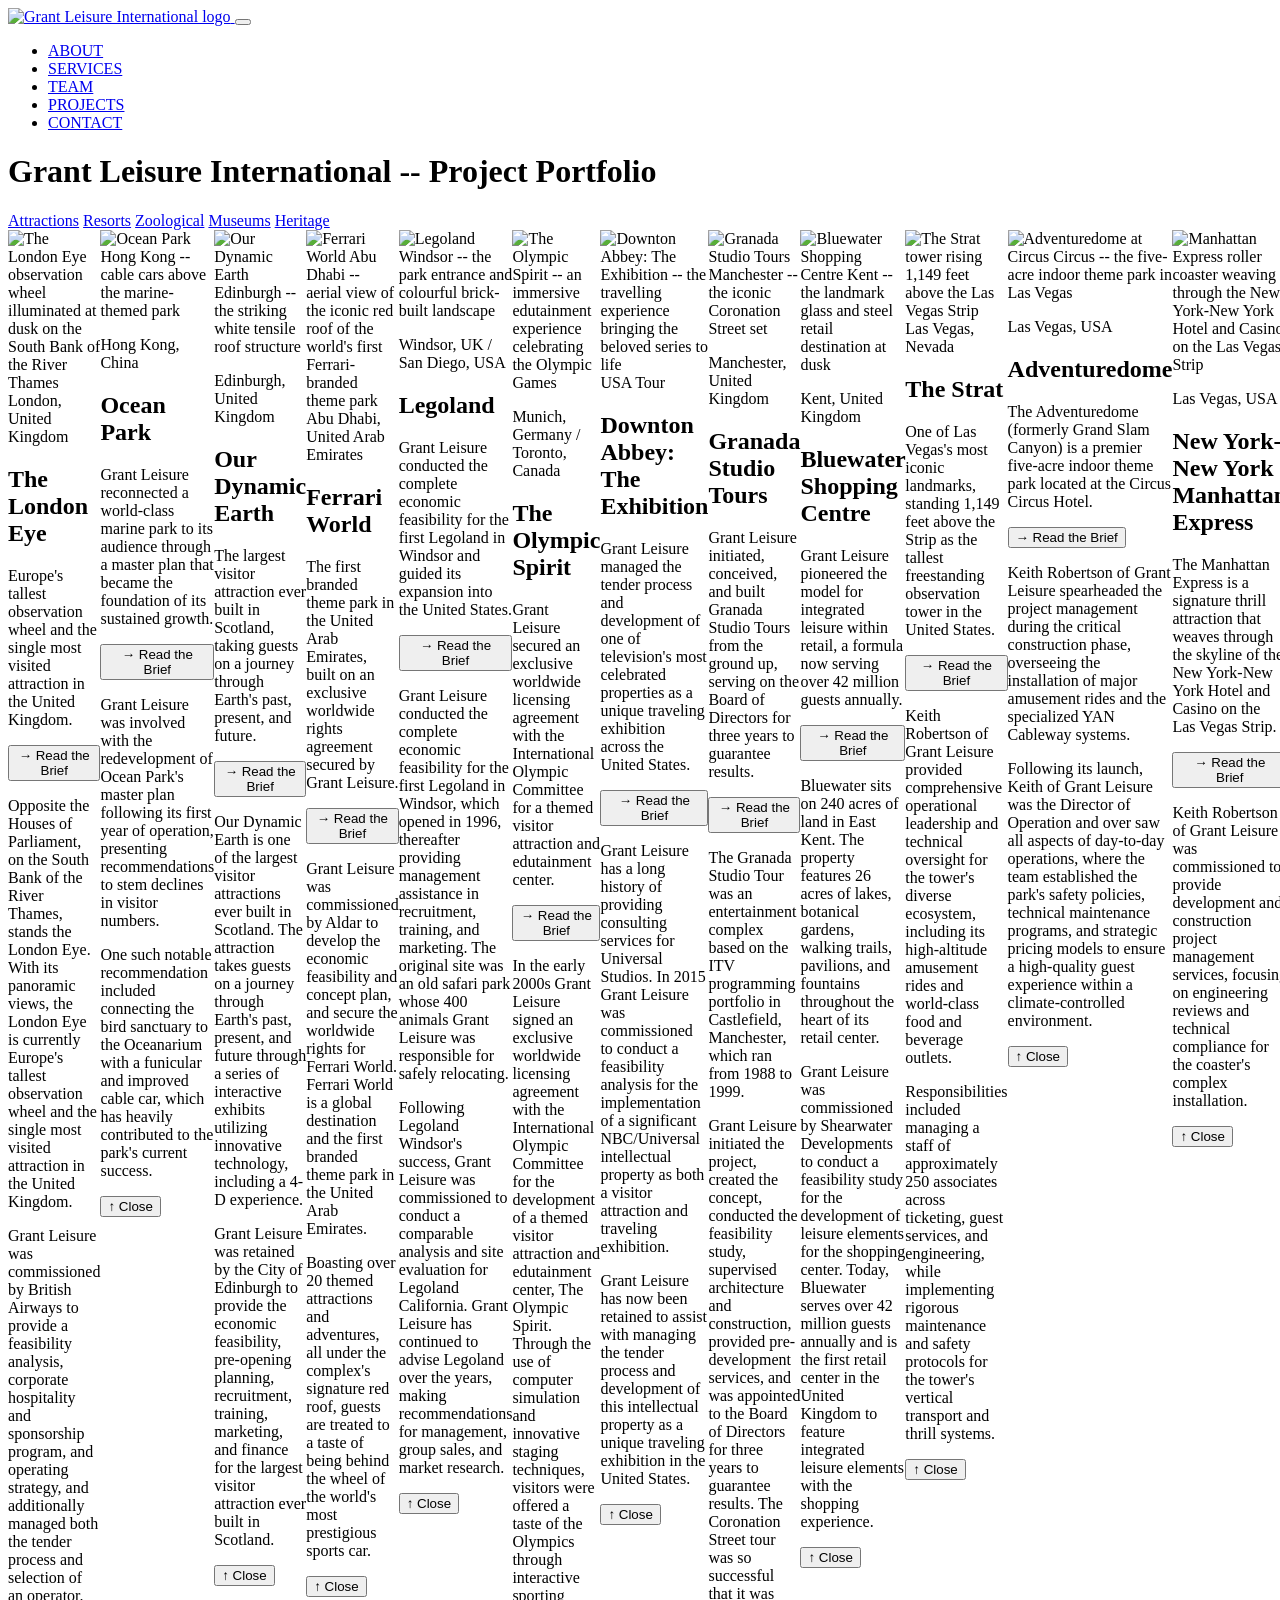
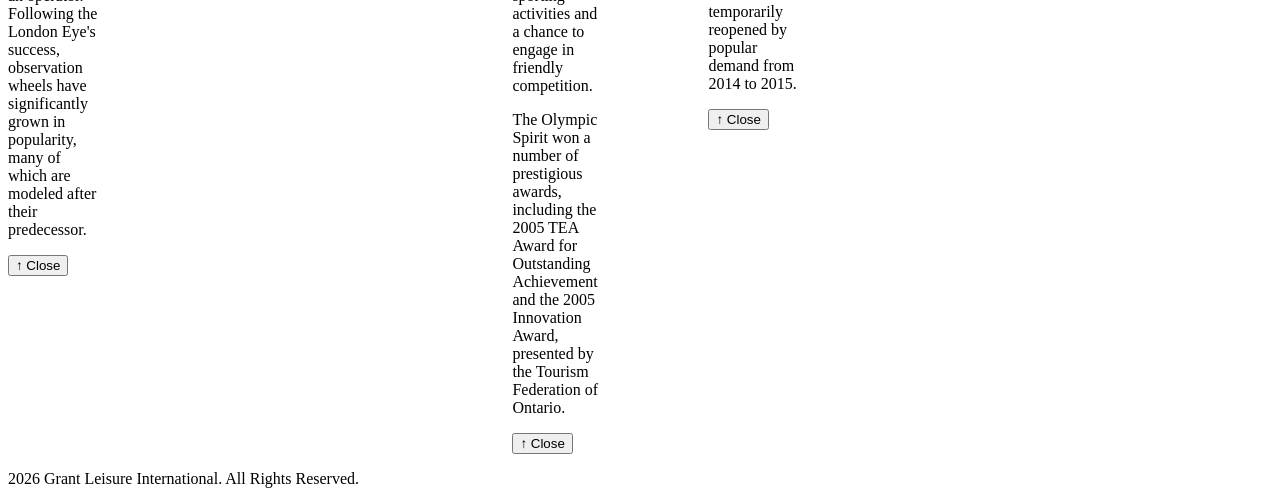
==== projects.html @ 631a5dca "Update projects.html" ====
<!DOCTYPE html>
<html lang="en">
<head>
  <meta charset="UTF-8" />
  <meta name="viewport" content="width=device-width, initial-scale=1.0" />
  <meta name="description" content="Grant Leisure International -- Project portfolio spanning theme parks, resorts, zoological institutions, museums, and world heritage sites across 43 countries." />
  <title>Projects -- Grant Leisure International</title>

  <link rel="stylesheet" href="src/styles/tokens.css" />
  <link rel="stylesheet" href="src/styles/typography.css" />
  <link rel="stylesheet" href="src/styles/global.css" />
  <link rel="stylesheet" href="src/styles/components.css" />

  <link rel="stylesheet" href="projects.css" />
</head>

<body>

  <!-- NAV: Ghost nav -- transparent by default, solid on scroll -->
  <header class="site-nav" role="banner">
    <nav class="nav-inner" aria-label="Primary navigation">
      <a href="index.html" class="nav-logo" aria-label="Grant Leisure International -- home">
        <img
          src="public/assets/images/gli-logo.png"
          alt="Grant Leisure International logo"
          width="120"
          height="41"
        />
      </a>
      <button class="nav-toggle" aria-controls="nav-links" aria-expanded="false" aria-label="Open menu">
        <span></span><span></span><span></span>
      </button>
      <ul class="nav-links" id="nav-links" role="list">
        <li><a href="index.html#about" class="nav-link">ABOUT</a></li>
        <li><a href="index.html#expertise" class="nav-link">SERVICES</a></li>
        <li><a href="index.html#leadership" class="nav-link">TEAM</a></li>
        <li><a href="projects.html" class="nav-link">PROJECTS</a></li>
        <li><a href="index.html#engage" class="nav-link nav-cta">CONTACT</a></li>
      </ul>
    </nav>
  </header>

  <main id="main-content">

    <div class="projects-header">
      <div class="projects-header-inner">
        <h1 class="sr-only">Grant Leisure International -- Project Portfolio</h1>
        <nav class="category-nav" aria-label="Project categories">
          <a href="projects.html#attractions" class="category-pill is-active" data-category="attractions">Attractions</a>
          <a href="projects.html#resorts"     class="category-pill" data-category="resorts">Resorts</a>
          <a href="projects.html#zoological"  class="category-pill" data-category="zoological">Zoological</a>
          <a href="projects.html#museums"     class="category-pill" data-category="museums">Museums</a>
          <a href="projects.html#heritage"    class="category-pill" data-category="heritage">Heritage</a>
        </nav>
      </div>
    </div>

    <section class="projects-grid" aria-label="Project portfolio" id="attractions">

      <!-- ROW 01: LONDON EYE -- Cinematic -->
      <article class="project-row-cinematic" data-project="london-eye">
        <div class="cinematic-image-wrap">
          <img
            src="public/assets/images/projects/attractions/london-eye.webp"
            alt="The London Eye observation wheel illuminated at dusk on the South Bank of the River Thames"
            width="1440"
            height="800"
            loading="lazy"
	  style="object-position: center 30%;"
          />
        </div>
        <div class="cinematic-content" data-reveal>
          <span class="cinematic-location">London, United Kingdom</span>
          <h2 class="cinematic-title">The London Eye</h2>
          <p class="cinematic-teaser">Europe's tallest observation wheel and the single most visited attraction in the United Kingdom.</p>
          <button class="cinematic-trigger" aria-expanded="false" aria-controls="panel-london-eye">
            <span aria-hidden="true">&#8594;</span>
            Read the Brief
          </button>
        </div>
        <div class="cinematic-panel" id="panel-london-eye" role="region" aria-label="London Eye project details">
          <div class="cinematic-panel-inner">
            <p>Opposite the Houses of Parliament, on the South Bank of the River Thames, stands the London Eye. With its panoramic views, the London Eye is currently Europe's tallest observation wheel and the single most visited attraction in the United Kingdom.</p>
            <p>Grant Leisure was commissioned by British Airways to provide a feasibility analysis, corporate hospitality and sponsorship program, and operating strategy, and additionally managed both the tender process and selection of an operator. Following the London Eye's success, observation wheels have significantly grown in popularity, many of which are modeled after their predecessor.</p>
            <button class="cinematic-close" aria-label="Close London Eye details">
              <span aria-hidden="true">&#8593;</span>
              Close
            </button>
          </div>
        </div>
      </article>

      <!-- ROW 02: OCEAN PARK -- Editorial, text left, image right -->
      <article class="project-row is-reversed" data-project="ocean-park">
        <div class="project-image-block" data-reveal="right">
          <img
            src="public/assets/images/projects/attractions/ocean-park.webp"
            alt="Ocean Park Hong Kong -- cable cars above the marine-themed park"
            width="880"
            height="480"
            loading="lazy"
          />
        </div>
        <div class="project-text-block" data-reveal>
          <p class="project-location">Hong Kong, China</p>
          <h2 class="project-title">Ocean Park</h2>
          <p class="project-teaser">Grant Leisure reconnected a world-class marine park to its audience through a master plan that became the foundation of its sustained growth.</p>
          <button class="project-trigger" aria-expanded="false" aria-controls="panel-ocean-park">
            <span aria-hidden="true">&#8594;</span>
            Read the Brief
          </button>
        </div>
        <div class="project-panel" id="panel-ocean-park" role="region" aria-label="Ocean Park project details">
          <div class="project-panel-inner">
            <p>Grant Leisure was involved with the redevelopment of Ocean Park's master plan following its first year of operation, presenting recommendations to stem declines in visitor numbers.</p>
            <p>One such notable recommendation included connecting the bird sanctuary to the Oceanarium with a funicular and improved cable car, which has heavily contributed to the park's current success.</p>
            <button class="project-close" aria-label="Close Ocean Park details">
              <span aria-hidden="true">&#8593;</span>
              Close
            </button>
          </div>
        </div>
      </article>

      <!-- ROW 03: OUR DYNAMIC EARTH -- Editorial, image left, text right -->
      <article class="project-row" data-project="our-dynamic-earth">
        <div class="project-image-block" data-reveal="left">
          <img
            src="public/assets/images/projects/attractions/our-dynamic-earth.webp"
            alt="Our Dynamic Earth Edinburgh -- the striking white tensile roof structure"
            width="880"
            height="480"
            loading="lazy"
          />
        </div>
        <div class="project-text-block" data-reveal>
          <p class="project-location">Edinburgh, United Kingdom</p>
          <h2 class="project-title">Our Dynamic Earth</h2>
          <p class="project-teaser">The largest visitor attraction ever built in Scotland, taking guests on a journey through Earth's past, present, and future.</p>
          <button class="project-trigger" aria-expanded="false" aria-controls="panel-dynamic-earth">
            <span aria-hidden="true">&#8594;</span>
            Read the Brief
          </button>
        </div>
        <div class="project-panel" id="panel-dynamic-earth" role="region" aria-label="Our Dynamic Earth project details">
          <div class="project-panel-inner">
            <p>Our Dynamic Earth is one of the largest visitor attractions ever built in Scotland. The attraction takes guests on a journey through Earth's past, present, and future through a series of interactive exhibits utilizing innovative technology, including a 4-D experience.</p>
            <p>Grant Leisure was retained by the City of Edinburgh to provide the economic feasibility, pre-opening planning, recruitment, training, marketing, and finance for the largest visitor attraction ever built in Scotland.</p>
            <button class="project-close" aria-label="Close Our Dynamic Earth details">
              <span aria-hidden="true">&#8593;</span>
              Close
            </button>
          </div>
        </div>
      </article>

      <!-- ROW 04: FERRARI WORLD -- Cinematic -->
      <article class="project-row-cinematic" data-project="ferrari-world">
        <div class="cinematic-image-wrap">
          <img
            src="public/assets/images/projects/attractions/ferrari-world.webp"
            alt="Ferrari World Abu Dhabi -- aerial view of the iconic red roof of the world's first Ferrari-branded theme park"
            width="1440"
            height="800"
            loading="lazy"
          />
        </div>
        <div class="cinematic-content" data-reveal>
          <span class="cinematic-location">Abu Dhabi, United Arab Emirates</span>
          <h2 class="cinematic-title">Ferrari World</h2>
          <p class="cinematic-teaser">The first branded theme park in the United Arab Emirates, built on an exclusive worldwide rights agreement secured by Grant Leisure.</p>
          <button class="cinematic-trigger" aria-expanded="false" aria-controls="panel-ferrari-world">
            <span aria-hidden="true">&#8594;</span>
            Read the Brief
          </button>
        </div>
        <div class="cinematic-panel" id="panel-ferrari-world" role="region" aria-label="Ferrari World project details">
          <div class="cinematic-panel-inner">
            <p>Grant Leisure was commissioned by Aldar to develop the economic feasibility and concept plan, and secure the worldwide rights for Ferrari World. Ferrari World is a global destination and the first branded theme park in the United Arab Emirates.</p>
            <p>Boasting over 20 themed attractions and adventures, all under the complex's signature red roof, guests are treated to a taste of being behind the wheel of the world's most prestigious sports car.</p>
            <button class="cinematic-close" aria-label="Close Ferrari World details">
              <span aria-hidden="true">&#8593;</span>
              Close
            </button>
          </div>
        </div>
      </article>

      <!-- ROW 05: LEGOLAND -- Editorial, text left, image right -->
      <article class="project-row is-reversed" data-project="legoland">
        <div class="project-image-block" data-reveal="right">
          <img
            src="public/assets/images/projects/attractions/lego-land.webp"
            alt="Legoland Windsor -- the park entrance and colourful brick-built landscape"
            width="880"
            height="480"
            loading="lazy"
          />
        </div>
        <div class="project-text-block" data-reveal>
          <p class="project-location">Windsor, UK / San Diego, USA</p>
          <h2 class="project-title">Legoland</h2>
          <p class="project-teaser">Grant Leisure conducted the complete economic feasibility for the first Legoland in Windsor and guided its expansion into the United States.</p>
          <button class="project-trigger" aria-expanded="false" aria-controls="panel-legoland">
            <span aria-hidden="true">&#8594;</span>
            Read the Brief
          </button>
        </div>
        <div class="project-panel" id="panel-legoland" role="region" aria-label="Legoland project details">
          <div class="project-panel-inner">
            <p>Grant Leisure conducted the complete economic feasibility for the first Legoland in Windsor, which opened in 1996, thereafter providing management assistance in recruitment, training, and marketing. The original site was an old safari park whose 400 animals Grant Leisure was responsible for safely relocating.</p>
            <p>Following Legoland Windsor's success, Grant Leisure was commissioned to conduct a comparable analysis and site evaluation for Legoland California. Grant Leisure has continued to advise Legoland over the years, making recommendations for management, group sales, and market research.</p>
            <button class="project-close" aria-label="Close Legoland details">
              <span aria-hidden="true">&#8593;</span>
              Close
            </button>
          </div>
        </div>
      </article>

      <!-- ROW 06: THE OLYMPIC SPIRIT -- Editorial, image left, text right -->
      <article class="project-row" data-project="olympic-spirit">
        <div class="project-image-block" data-reveal="left">
          <img
            src="public/assets/images/projects/attractions/olympic-spirit.webp"
            alt="The Olympic Spirit -- an immersive edutainment experience celebrating the Olympic Games"
            width="880"
            height="480"
            loading="lazy"
          />
        </div>
        <div class="project-text-block" data-reveal>
          <p class="project-location">Munich, Germany / Toronto, Canada</p>
          <h2 class="project-title">The Olympic Spirit</h2>
          <p class="project-teaser">Grant Leisure secured an exclusive worldwide licensing agreement with the International Olympic Committee for a themed visitor attraction and edutainment center.</p>
          <button class="project-trigger" aria-expanded="false" aria-controls="panel-olympic-spirit">
            <span aria-hidden="true">&#8594;</span>
            Read the Brief
          </button>
        </div>
        <div class="project-panel" id="panel-olympic-spirit" role="region" aria-label="The Olympic Spirit project details">
          <div class="project-panel-inner">
            <p>In the early 2000s Grant Leisure signed an exclusive worldwide licensing agreement with the International Olympic Committee for the development of a themed visitor attraction and edutainment center, The Olympic Spirit. Through the use of computer simulation and innovative staging techniques, visitors were offered a taste of the Olympics through interactive sporting activities and a chance to engage in friendly competition.</p>
            <p>The Olympic Spirit won a number of prestigious awards, including the 2005 TEA Award for Outstanding Achievement and the 2005 Innovation Award, presented by the Tourism Federation of Ontario.</p>
            <button class="project-close" aria-label="Close The Olympic Spirit details">
              <span aria-hidden="true">&#8593;</span>
              Close
            </button>
          </div>
        </div>
      </article>

      <!-- ROW 07: DOWNTON ABBEY -- Cinematic -->
      <article class="project-row-cinematic" data-project="downton-abbey">
        <div class="cinematic-image-wrap">
          <img
            src="public/assets/images/projects/attractions/downtown-abbey.webp"
            alt="Downton Abbey: The Exhibition -- the travelling experience bringing the beloved series to life"
            width="1440"
            height="800"
            loading="lazy"
          />
        </div>
        <div class="cinematic-content" data-reveal>
          <span class="cinematic-location">USA Tour</span>
          <h2 class="cinematic-title">Downton Abbey:<br>The Exhibition</h2>
          <p class="cinematic-teaser">Grant Leisure managed the tender process and development of one of television's most celebrated properties as a unique traveling exhibition across the United States.</p>
          <button class="cinematic-trigger" aria-expanded="false" aria-controls="panel-downton-abbey">
            <span aria-hidden="true">&#8594;</span>
            Read the Brief
          </button>
        </div>
        <div class="cinematic-panel" id="panel-downton-abbey" role="region" aria-label="Downton Abbey project details">
          <div class="cinematic-panel-inner">
            <p>Grant Leisure has a long history of providing consulting services for Universal Studios. In 2015 Grant Leisure was commissioned to conduct a feasibility analysis for the implementation of a significant NBC/Universal intellectual property as both a visitor attraction and traveling exhibition.</p>
            <p>Grant Leisure has now been retained to assist with managing the tender process and development of this intellectual property as a unique traveling exhibition in the United States.</p>
            <button class="cinematic-close" aria-label="Close Downton Abbey details">
              <span aria-hidden="true">&#8593;</span>
              Close
            </button>
          </div>
        </div>
      </article>

      <!-- ROW 08: GRANADA STUDIO TOURS -- Editorial, text left, image right -->
      <article class="project-row is-reversed" data-project="granada-studio">
        <div class="project-image-block" data-reveal="right">
          <img
            src="public/assets/images/projects/attractions/granada-studio.webp"
            alt="Granada Studio Tours Manchester -- the iconic Coronation Street set"
            width="880"
            height="480"
            loading="lazy"
          />
        </div>
        <div class="project-text-block" data-reveal>
          <p class="project-location">Manchester, United Kingdom</p>
          <h2 class="project-title">Granada Studio Tours</h2>
          <p class="project-teaser">Grant Leisure initiated, conceived, and built Granada Studio Tours from the ground up, serving on the Board of Directors for three years to guarantee results.</p>
          <button class="project-trigger" aria-expanded="false" aria-controls="panel-granada">
            <span aria-hidden="true">&#8594;</span>
            Read the Brief
          </button>
        </div>
        <div class="project-panel" id="panel-granada" role="region" aria-label="Granada Studio Tours project details">
          <div class="project-panel-inner">
            <p>The Granada Studio Tour was an entertainment complex based on the ITV programming portfolio in Castlefield, Manchester, which ran from 1988 to 1999.</p>
            <p>Grant Leisure initiated the project, created the concept, conducted the feasibility study, supervised architecture and construction, provided pre-development services, and was appointed to the Board of Directors for three years to guarantee results. The Coronation Street tour was so successful that it was temporarily reopened by popular demand from 2014 to 2015.</p>
            <button class="project-close" aria-label="Close Granada Studio Tours details">
              <span aria-hidden="true">&#8593;</span>
              Close
            </button>
          </div>
        </div>
      </article>

      <!-- ROW 09: BLUEWATER -- Editorial, image left, text right -->
      <article class="project-row" data-project="bluewater">
        <div class="project-image-block" data-reveal="left">
          <img
            src="public/assets/images/projects/attractions/bluewater-shopping.webp"
            alt="Bluewater Shopping Centre Kent -- the landmark glass and steel retail destination at dusk"
            width="880"
            height="480"
            loading="lazy"
          />
        </div>
        <div class="project-text-block" data-reveal>
          <p class="project-location">Kent, United Kingdom</p>
          <h2 class="project-title">Bluewater Shopping Centre</h2>
          <p class="project-teaser">Grant Leisure pioneered the model for integrated leisure within retail, a formula now serving over 42 million guests annually.</p>
          <button class="project-trigger" aria-expanded="false" aria-controls="panel-bluewater">
            <span aria-hidden="true">&#8594;</span>
            Read the Brief
          </button>
        </div>
        <div class="project-panel" id="panel-bluewater" role="region" aria-label="Bluewater Shopping Centre project details">
          <div class="project-panel-inner">
            <p>Bluewater sits on 240 acres of land in East Kent. The property features 26 acres of lakes, botanical gardens, walking trails, pavilions, and fountains throughout the heart of its retail center.</p>
            <p>Grant Leisure was commissioned by Shearwater Developments to conduct a feasibility study for the development of leisure elements for the shopping center. Today, Bluewater serves over 42 million guests annually and is the first retail center in the United Kingdom to feature integrated leisure elements with the shopping experience.</p>
            <button class="project-close" aria-label="Close Bluewater details">
              <span aria-hidden="true">&#8593;</span>
              Close
            </button>
          </div>
        </div>
      </article>
<!-- ROW 10: THE STRAT -- Cinematic -->
<article class="project-row-cinematic" data-project="the-strat">
  <div class="cinematic-image-wrap">
    <img
      src="public/assets/images/projects/attractions/the-strat.webp"
      alt="The Strat tower rising 1,149 feet above the Las Vegas Strip"
      width="1440"
      height="800"
      loading="lazy"
    />
  </div>
  <div class="cinematic-content" data-reveal>
    <span class="cinematic-location">Las Vegas, Nevada</span>
    <h2 class="cinematic-title">The Strat</h2>
    <p class="cinematic-teaser">One of Las Vegas's most iconic landmarks, standing 1,149 feet above the Strip as the tallest freestanding observation tower in the United States.</p>
    <button class="cinematic-trigger" aria-expanded="false" aria-controls="panel-the-strat">
      <span aria-hidden="true">&#8594;</span>
      Read the Brief
    </button>
  </div>
  <div class="cinematic-panel" id="panel-the-strat" role="region" aria-label="The Strat project details">
    <div class="cinematic-panel-inner">
      <p>Keith Robertson of Grant Leisure provided comprehensive operational leadership and technical oversight for the tower's diverse ecosystem, including its high-altitude amusement rides and world-class food and beverage outlets.</p>
      <p>Responsibilities included managing a staff of approximately 250 associates across ticketing, guest services, and engineering, while implementing rigorous maintenance and safety protocols for the tower's vertical transport and thrill systems.</p>
      <button class="cinematic-close" aria-label="Close The Strat details">
        <span aria-hidden="true">&#8593;</span>
        Close
      </button>
    </div>
  </div>
</article>

      <!-- ROW 11: ADVENTUREDOME -- Editorial, image left, text right -->
      <article class="project-row" data-project="adventuredome" data-category="attractions">
        <div class="project-image-block" data-reveal="left">
          <img
            src="public/assets/images/projects/attractions/adventure-dome.webp"
            alt="Adventuredome at Circus Circus -- the five-acre indoor theme park in Las Vegas"
            width="880"
            height="480"
            loading="lazy"
          />
        </div>
        <div class="project-text-block" data-reveal>
          <p class="project-location">Las Vegas, USA</p>
          <h2 class="project-title">Adventuredome</h2>
          <p class="project-teaser">The Adventuredome (formerly Grand Slam Canyon) is a premier five-acre indoor theme park located at the Circus Circus Hotel.</p>
          <button class="project-trigger" aria-expanded="false" aria-controls="panel-adventuredome">
            <span aria-hidden="true">&#8594;</span>
            Read the Brief
          </button>
        </div>
        <div class="project-panel" id="panel-adventuredome" role="region" aria-label="Adventuredome project details">
          <div class="project-panel-inner">
            <p>Keith Robertson of Grant Leisure spearheaded the project management during the critical construction phase, overseeing the installation of major amusement rides and the specialized YAN Cableway systems.</p>
            <p>Following its launch, Keith of Grant Leisure was the Director of Operation and over saw all aspects of day-to-day operations, where the team established the park's safety policies, technical maintenance programs, and strategic pricing models to ensure a high-quality guest experience within a climate-controlled environment.</p>
            <button class="project-close" aria-label="Close Adventuredome details">
              <span aria-hidden="true">&#8593;</span>
              Close
            </button>
          </div>
        </div>
      </article>

      <!-- ROW 12: MANHATTAN EXPRESS -- Editorial, text left, image right -->
      <article class="project-row is-reversed" data-project="manhattan-express" data-category="attractions">
        <div class="project-image-block" data-reveal="right">
          <img
            src="public/assets/images/projects/attractions/nyny-rollercoaster.webp"
            alt="Manhattan Express roller coaster weaving through the New York-New York Hotel and Casino on the Las Vegas Strip"
            width="880"
            height="480"
            loading="lazy"
          />
        </div>
        <div class="project-text-block" data-reveal>
          <p class="project-location">Las Vegas, USA</p>
          <h2 class="project-title">New York-New York Manhattan Express</h2>
          <p class="project-teaser">The Manhattan Express is a signature thrill attraction that weaves through the skyline of the New York-New York Hotel and Casino on the Las Vegas Strip.</p>
          <button class="project-trigger" aria-expanded="false" aria-controls="panel-manhattan-express">
            <span aria-hidden="true">&#8594;</span>
            Read the Brief
          </button>
        </div>
        <div class="project-panel" id="panel-manhattan-express" role="region" aria-label="Manhattan Express project details">
          <div class="project-panel-inner">
            <p>Keith Robertson of Grant Leisure was commissioned to provide development and construction project management services, focusing on engineering reviews and technical compliance for the coaster's complex installation.</p>
            <button class="project-close" aria-label="Close Manhattan Express details">
              <span aria-hidden="true">&#8593;</span>
              Close
            </button>
          </div>
        </div>
      </article>

    </section>

    <section class="projects-grid" id="resorts" aria-label="Resorts projects">

      <!-- ROW 01: LUXOR -- Cinematic -->
      <article class="project-row-cinematic" data-project="luxor" data-category="resorts">
        <div class="cinematic-image-wrap">
          <img
            src="public/assets/images/projects/resorts/luxor.webp"
            alt="The Luxor Hotel and Casino -- the iconic black glass pyramid rising above the Las Vegas Strip at night"
            width="1440"
            height="800"
            loading="lazy"
            style="object-position: center 20%"
          />
        </div>
        <div class="cinematic-content" data-reveal>
          <span class="cinematic-location">Las Vegas, Nevada</span>
          <h2 class="cinematic-title">Luxor</h2>
          <p class="cinematic-teaser">One of the most iconic structures on the Las Vegas Strip, the Luxor stands as a landmark of architectural ambition and large-scale resort development.</p>
          <button class="cinematic-trigger" aria-expanded="false" aria-controls="panel-luxor">
            <span aria-hidden="true">&#8594;</span>
            Read the Brief
          </button>
        </div>
        <div class="cinematic-panel" id="panel-luxor" role="region" aria-label="Luxor project details">
          <div class="cinematic-panel-inner">
            <p>The Luxor is home to a unique array of immersive attractions housed within its iconic pyramid structure. Keith Robertson of Grant Leisure provided comprehensive development and project management services for several major installations, including the Phase 1 and 2 motion simulation attractions and the themed boat ride.</p>
            <p>Additionally, we oversaw the engineering reviews and installation for the Luxor-Excalibur monorail system and the property's Family Entertainment Center, ensuring seamless operational implementation and technical compliance for these high-capacity resort anchors.</p>
            <button class="cinematic-close" aria-label="Close Luxor details">
              <span aria-hidden="true">&#8593;</span>
              Close
            </button>
          </div>
        </div>
      </article>

      <!-- ROW 02: MOROCCO FILM CITY -- Editorial, text left, image right -->
      <article class="project-row is-reversed" data-project="morocco-film-city" data-category="resorts">
        <div class="project-image-block" data-reveal="right">
          <img
            src="public/assets/images/projects/resorts/morocco-film.webp"
            alt="Morocco Film City Marrakech -- aerial render of the 650-hectare mixed-use film and resort development"
            width="880"
            height="480"
            loading="lazy"
          />
        </div>
        <div class="project-text-block" data-reveal>
          <p class="project-location">Marrakech, Morocco</p>
          <h2 class="project-title">Morocco Film City</h2>
          <p class="project-teaser">A 650-hectare mixed-use development featuring a fully operational film studio complex, cinematic theme park, luxury hotels, casino, commercial and retail space, and world-championship sporting facilities.</p>
          <button class="project-trigger" aria-expanded="false" aria-controls="panel-morocco-film-city">
            <span aria-hidden="true">&#8594;</span>
            Read the Brief
          </button>
        </div>
        <div class="project-panel" id="panel-morocco-film-city" role="region" aria-label="Morocco Film City project details">
          <div class="project-panel-inner">
            <p>The Morocco Film City is a 650-hectare, $1.1 billion, mixed-use project featuring a fully operational film studio complex, cinematic theme park, 4 luxury hotels, casino, commercial and retail space, golf course, motor racing circuit, sports and leisure activities, world-championship tennis stadium, and series of villas and other residential units.</p>
            <p>Grant Leisure assembled a world-class team for completion of the feasibility study and concept design for the project, which was funded for following phases.</p>
            <button class="project-close" aria-label="Close Morocco Film City details">
              <span aria-hidden="true">&#8593;</span>
              Close
            </button>
          </div>
        </div>
      </article>

      <!-- ROW 03: BURABAY LAKES RESORT -- Editorial, image left, text right -->
      <article class="project-row" data-project="burabay-lakes" data-category="resorts">
        <div class="project-image-block" data-reveal="left">
          <img
            src="public/assets/images/projects/resorts/burnaby-lakes.webp"
            alt="Burabay Lakes Resort Kazakhstan -- aerial view of the mixed-use development on Lake Burabay"
            width="880"
            height="480"
            loading="lazy"
          />
        </div>
        <div class="project-text-block" data-reveal>
          <p class="project-location">Burabay, Kazakhstan</p>
          <h2 class="project-title">Burabay Lakes Resort</h2>
          <p class="project-teaser">A mixed-use development on Lake Burabay featuring casinos, hotels, residential development, entertainment, and a luxurious indoor/outdoor Water World.</p>
          <button class="project-trigger" aria-expanded="false" aria-controls="panel-burabay-lakes">
            <span aria-hidden="true">&#8594;</span>
            Read the Brief
          </button>
        </div>
        <div class="project-panel" id="panel-burabay-lakes" role="region" aria-label="Burabay Lakes Resort project details">
          <div class="project-panel-inner">
            <p>Civic Arts and Grant Leisure were commissioned to conduct the concept development and economic feasibility study for a mixed-use development on Lake Burabay in Kazakhstan to include casinos, hotels, residential development, entertainment, and a luxurious indoor/outdoor "Water World".</p>
            <p>The triangular, three-level facility allows guests to enter from all levels and sides, and features a variety of entertainment and recreation choices including an aquarium, water shows, wave pool, and swimming/diving facilities.</p>
            <button class="project-close" aria-label="Close Burabay Lakes Resort details">
              <span aria-hidden="true">&#8593;</span>
              Close
            </button>
          </div>
        </div>
      </article>

      <!-- ROW 04: HARRAH'S EPICENTRE -- Editorial, text left, image right -->
      <article class="project-row is-reversed" data-project="harrahs-epicentre" data-category="resorts">
        <div class="project-image-block" data-reveal="right">
          <img
            src="public/assets/images/projects/resorts/harrahs-epicentre.webp"
            alt="Harrah's Epicentre Las Vegas -- the entertainment destination on the Las Vegas Strip"
            width="880"
            height="480"
            loading="lazy"
          />
        </div>
        <div class="project-text-block" data-reveal>
          <p class="project-location">Las Vegas, USA</p>
          <h2 class="project-title">Harrah's Epicentre</h2>
          <p class="project-teaser">A landmark entertainment destination on the Las Vegas Strip, developed to redefine the resort experience beyond the casino floor.</p>
          <button class="project-trigger" aria-expanded="false" aria-controls="panel-harrahs-epicentre">
            <span aria-hidden="true">&#8594;</span>
            Read the Brief
          </button>
        </div>
        <div class="project-panel" id="panel-harrahs-epicentre" role="region" aria-label="Harrah's Epicentre project details">
          <div class="project-panel-inner">
            <p>Grant Leisure was commissioned by Civic Arts to provide Harrah's Las Vegas with conceptual entertainment anchors and leisure programs that would be the centerpiece of its development. Grant Leisure performed a Leisure Audit of 130 venues and attractions within the Las Vegas market, primarily focusing on the Strip, analyzing accumulated market research provided by Harrah's Entertainment International.</p>
            <p>Grant Leisure additionally carried out extensive research with the Las Vegas Convention &amp; Visitor Authority, UNLV Center for Business &amp; Economic Studies, Harrah's Entertainment International staff, and numerous entertainment industry professionals. The Leisure Audit resulted in a detailed, comprehensive Entertainment Index ranking 130 reviewed attractions and a scheme for a successful leisure and entertainment mix for the Harrah's development, linking all 5 of its existing properties.</p>
            <button class="project-close" aria-label="Close Harrah's Epicentre details">
              <span aria-hidden="true">&#8593;</span>
              Close
            </button>
          </div>
        </div>
      </article>

      <!-- ROW 05: OCEAN PALACE -- Editorial, image left, text right -->
      <article class="project-row" data-project="ocean-palace" data-category="resorts">
        <div class="project-image-block" data-reveal="left">
          <img
            src="public/assets/images/projects/resorts/ocean-place.webp"
            alt="Ocean Palace Atlantic City -- large-scale resort development on the Atlantic City boardwalk"
            width="880"
            height="480"
            loading="lazy"
          />
        </div>
        <div class="project-text-block" data-reveal>
          <p class="project-location">Atlantic City, USA</p>
          <h2 class="project-title">Ocean Palace</h2>
          <p class="project-teaser">A large-scale resort development on the Atlantic City boardwalk, designed to broaden the city's appeal as a premier leisure destination.</p>
          <button class="project-trigger" aria-expanded="false" aria-controls="panel-ocean-palace">
            <span aria-hidden="true">&#8594;</span>
            Read the Brief
          </button>
        </div>
        <div class="project-panel" id="panel-ocean-palace" role="region" aria-label="Ocean Palace project details">
          <div class="project-panel-inner">
            <p>Grant Leisure was commissioned by the Casino Reinvestment Development Authority (CRDA) in Atlantic City to conduct a Feasibility Analysis on the viability of integrating an International Swimming Hall of Fame (ISHOF) facility with a hotel on the Boardwalk. This project came about as one of several steps in the local government's plan for repositioning Atlantic City as a destination for business, wellness, and alternative entertainment.</p>
            <p>Grant Leisure reviewed every site on and around the Boardwalk to identify all existing and potential synergies, competition, and development opportunities that could affect the ISHOF facility. This review uncovered a municipal need for convention space, performance venues, medical tourism, and cultural attractions. With this information in hand, the project team enhanced the ISHOF concept to fulfill all these requirements -- and the subsequent Financial Appraisal certified that the facility would ultimately service its own debt and yield a large margin of return for the developer.</p>
            <button class="project-close" aria-label="Close Ocean Palace details">
              <span aria-hidden="true">&#8593;</span>
              Close
            </button>
          </div>
        </div>
      </article>

    </section>
<!-- ============================================================
     ZOOLOGICAL SECTION
     Paste directly below the closing </section> tag of #resorts
     (line 1001 in the current file).

     Filter logic: JS hides/shows entire <section> by id match.
     No data-category needed on individual articles.
     Accordion: delegated listener catches .cinematic-trigger and
     .project-trigger via aria-controls -> panel id.
     ============================================================ -->

    <section class="projects-grid" id="zoological" aria-label="Zoological projects">

      <!-- ROW 01: PHINDA PRIVATE GAME RESERVE -- Cinematic -->
      <article class="project-row-cinematic" data-project="phinda-private">
        <div class="cinematic-image-wrap">
          <img
            src="public/assets/images/projects/zoological/phinda-private.webp"
            alt="Phinda Private Game Reserve -- luxury safari lodge at dusk across the KwaZulu-Natal savanna"
            width="1440"
            height="800"
            loading="lazy"
          />
        </div>
        <div class="cinematic-content" data-reveal>
          <span class="cinematic-location">KwaZulu-Natal, South Africa</span>
          <h2 class="cinematic-title">Phinda Private Game Reserve</h2>
          <p class="cinematic-teaser">One of Africa's premier private game reserves, offering an unmatched safari experience across seven distinct ecosystems in KwaZulu-Natal.</p>
          <button class="cinematic-trigger" aria-expanded="false" aria-controls="panel-phinda-private">
            <span aria-hidden="true">&#8594;</span>
            Read the Brief
          </button>
        </div>
        <div class="cinematic-panel" id="panel-phinda-private" role="region" aria-label="Phinda Private Game Reserve project details">
          <div class="cinematic-panel-inner">
            <p>The Phinda Private Game Reserve is a 170 km&sup2; private game reserve situated in KwaZulu-Natal, South Africa. Grant Leisure was appointed curatorial advisor to the project by a Cape Town consortium that purchased 14,000 hectares of land between KwaZulu-Natal and Mkuze National Park.</p>
            <p>Grant Leisure spearheaded the effort to connect the 2 national parks, creating the Phinda Private Game Reserve. The land was then traded to the Minister of the Interior for the rights to construct 5 luxury 25-room lodges on the site. The KwaZulu tribe was appointed as partners to the project, whereby Grant Leisure developed a working social order allowing the tribe to participate with all aspects of the development and operation of the lodges.</p>
            <button class="cinematic-close" aria-label="Close Phinda Private Game Reserve details">
              <span aria-hidden="true">&#8593;</span>
              Close
            </button>
          </div>
        </div>
      </article>

      <!-- ROW 02: NEW DOHA ZOO -- Editorial, text left, image right -->
      <article class="project-row is-reversed" data-project="new-doha-zoo">
        <div class="project-image-block" data-reveal="right">
          <img
            src="public/assets/images/projects/zoological/new-doha-zoo.webp"
            alt="New Doha Zoo -- architectural render of the mega zoo master plan in Qatar"
            width="880"
            height="480"
            loading="lazy"
          />
        </div>
        <div class="project-text-block" data-reveal>
          <p class="project-location">Doha, Qatar</p>
          <h2 class="project-title">New Doha Zoo</h2>
          <p class="project-teaser">A world-class zoological destination designed to redefine the visitor experience in the Middle East, featuring immersive habitats across a landmark site in Qatar.</p>
          <button class="project-trigger" aria-expanded="false" aria-controls="panel-new-doha-zoo">
            <span aria-hidden="true">&#8594;</span>
            Read the Brief
          </button>
        </div>
        <div class="project-panel" id="panel-new-doha-zoo" role="region" aria-label="New Doha Zoo project details">
          <div class="project-panel-inner">
            <p>The Doha Zoo will be a one-of-a-kind experience for zoo-goers around the globe. The project has been appropriately touted a "mega zoo," boasting driving and walking safari experiences, an immersive digital walkthrough experience, as well as interactive animal exhibits, shows, and dining interactions.</p>
            <p>Grant Leisure was commissioned to provide operational advisory services throughout the Design Development phase of the project.</p>
            <button class="project-close" aria-label="Close New Doha Zoo details">
              <span aria-hidden="true">&#8593;</span>
              Close
            </button>
          </div>
        </div>
      </article>

      <!-- ROW 03: SAN DIEGO ZOO AND SAFARI PARK -- Editorial, image left, text right -->
      <article class="project-row" data-project="san-diego-zoo">
        <div class="project-image-block" data-reveal="left">
          <img
            src="public/assets/images/projects/zoological/san-diego-zoo.webp"
            alt="San Diego Zoo and Safari Park -- open-range animal habitat in Southern California"
            width="880"
            height="480"
            loading="lazy"
          />
        </div>
        <div class="project-text-block" data-reveal>
          <p class="project-location">San Diego, USA</p>
          <h2 class="project-title">San Diego Zoo and Safari Park</h2>
          <p class="project-teaser">One of the most celebrated zoological institutions in the world, renowned for its open-range habitats and global leadership in wildlife conservation.</p>
          <button class="project-trigger" aria-expanded="false" aria-controls="panel-san-diego-zoo">
            <span aria-hidden="true">&#8594;</span>
            Read the Brief
          </button>
        </div>
        <div class="project-panel" id="panel-san-diego-zoo" role="region" aria-label="San Diego Zoo and Safari Park project details">
          <div class="project-panel-inner">
            <p>Prior to moving to the United Kingdom, Principal Andy Grant was acting Deputy Director of the San Diego Zoo and Wild Animal Park. He was responsible for over 2,000 staff and a budget of $50 million. One of many notable successes includes increasing attendance from 1.1 to 1.6 million at the Wild Animal Park and turning a deficit of $1.2 million to a surplus of $0.6 million.</p>
            <p>He developed a master plan for both facilities, which are still in place today. Grant Leisure is the preferred consulting partner to San Diego Zoo Global.</p>
            <button class="project-close" aria-label="Close San Diego Zoo and Safari Park details">
              <span aria-hidden="true">&#8593;</span>
              Close
            </button>
          </div>
        </div>
      </article>

      <!-- ROW 04: ZOOLOGICAL SOCIETY OF LONDON -- Editorial, text left, image right -->
      <article class="project-row is-reversed" data-project="zoological-society-london">
        <div class="project-image-block" data-reveal="right">
          <img
            src="public/assets/images/projects/zoological/zoological-society.webp"
            alt="Zoological Society of London -- entrance to ZSL London Zoo in Regent's Park"
            width="880"
            height="480"
            loading="lazy"
          />
        </div>
        <div class="project-text-block" data-reveal>
          <p class="project-location">London, United Kingdom</p>
          <h2 class="project-title">Zoological Society of London</h2>
          <p class="project-teaser">The world's oldest scientific zoo, delivering 200 years of wildlife conservation and visitor education in the heart of Regent's Park.</p>
          <button class="project-trigger" aria-expanded="false" aria-controls="panel-zoological-society-london">
            <span aria-hidden="true">&#8594;</span>
            Read the Brief
          </button>
        </div>
        <div class="project-panel" id="panel-zoological-society-london" role="region" aria-label="Zoological Society of London project details">
          <div class="project-panel-inner">
            <p>Grant Leisure was commissioned over a 5-year period to assist with implementing a wide range of capital and operational recommendations for both the London and Whipsnade Zoos.</p>
            <p>The contract additionally provided four key members of staff including a Chief Executive of Zoo Operations, Financial Director, Marketing Director, and Operations Director.</p>
            <button class="project-close" aria-label="Close Zoological Society of London details">
              <span aria-hidden="true">&#8593;</span>
              Close
            </button>
          </div>
        </div>
      </article>

    </section>

<!-- END ZOOLOGICAL SECTION -->

    <!-- ================================================================
         MUSEUMS SECTION
         id="museums" -- matched by JS filter via data-category="museums"
         Sequence: Cinematic (V&A) / Editorial reversed (Te Papa) / Editorial standard (Tate)
         ================================================================ -->
    <section class="projects-grid" id="museums">

      <!-- ROW 01: VICTORIA AND ALBERT MUSEUM -- Cinematic, full-bleed -->
      <article class="project-row-cinematic" data-project="victoria-albert">
        <div class="cinematic-image-wrap">
          <img
            src="public/assets/images/projects/museums/victoria-albert.webp"
            alt="Victoria and Albert Museum -- ornate facade of the world's largest decorative arts museum in London"
            width="1440"
            height="900"
            loading="eager"
            style="object-position: center 15%"
          />
        </div>
        <div class="cinematic-content" data-reveal>
          <span class="cinematic-location">London, United Kingdom</span>
          <h2 class="cinematic-title">Victoria and Albert Museum</h2>
          <p class="cinematic-teaser">The world's largest museum of decorative arts and design, housing a permanent collection of over 4.5 million objects in the heart of London.</p>
          <button class="cinematic-trigger" aria-expanded="false" aria-controls="panel-victoria-albert">
            <span aria-hidden="true">&#8594;</span>
            Read the Brief
          </button>
        </div>
        <div class="cinematic-panel" id="panel-victoria-albert" role="region" aria-label="Victoria and Albert Museum project details">
          <div class="cinematic-panel-inner">
            <p>The Victoria and Albert Museum (V&amp;A) is the world's largest museum of decorative arts and design, housing a permanent collection of over 4.5 million objects. The V&amp;A is located in the Brompton district of the Royal Borough of Kensington and Chelsea, an area that has become known as "Albertopolis" due to the significant cultural institutions associated with Prince Albert's contributions.</p>
            <p>Grant Leisure is responsible for developing the Friends of the V&amp;A program and implementing several operational improvements to merchandising, facility fees, and banquet operations.</p>
            <button class="cinematic-close" aria-label="Close Victoria and Albert Museum details">
              <span aria-hidden="true">&#8593;</span>
              Close
            </button>
          </div>
        </div>
      </article>

      <!-- ROW 02: TE PAPA MUSEUM -- Editorial, text left, image right (is-reversed) -->
      <article class="project-row is-reversed" data-project="te-papa">
        <div class="project-image-block" data-reveal="right">
          <img
            src="public/assets/images/projects/museums/te-papa.webp"
            alt="Te Papa Museum -- waterfront exterior of New Zealand's national museum in Wellington"
            width="880"
            height="480"
            loading="lazy"
          />
        </div>
        <div class="project-text-block" data-reveal>
          <p class="project-location">Wellington, New Zealand</p>
          <h2 class="project-title">Te Papa Museum</h2>
          <p class="project-teaser">New Zealand's national museum and art gallery, appointed by the Prime Minister to develop its commercial programming and yield over 1 million attendees in its first year.</p>
          <button class="project-trigger" aria-expanded="false" aria-controls="panel-te-papa">
            <span aria-hidden="true">&#8594;</span>
            Read the Brief
          </button>
        </div>
        <div class="project-panel" id="panel-te-papa" role="region" aria-label="Te Papa Museum project details">
          <div class="project-panel-inner">
            <p>The Museum of New Zealand Te Papa Tongarewa is the national museum and art gallery of New Zealand. The museum's principles incorporate the concepts of unified collections, the narratives of culture and place, the idea of forum, and the bicultural partnership between indigenous and non-indigenous people with an emphasis on diversity.</p>
            <p>Grant Leisure was appointed by the Prime Minister to develop the commercial programming for the museum including sales, food service, merchandise, and an evening restaurant. In its first year Te Papa Museum yielded over 1 million attendees.</p>
            <button class="project-close" aria-label="Close Te Papa Museum details">
              <span aria-hidden="true">&#8593;</span>
              Close
            </button>
          </div>
        </div>
      </article>

      <!-- ROW 03: TATE MODERN -- Editorial, image left, text right (standard) -->
      <article class="project-row" data-project="tate-modern">
        <div class="project-image-block" data-reveal="left">
          <img
            src="public/assets/images/projects/museums/tate-modern.webp"
            alt="Tate Modern -- former Bankside Power Station housing the UK's national gallery of international modern art"
            width="880"
            height="480"
            loading="lazy"
          />
        </div>
        <div class="project-text-block" data-reveal>
          <p class="project-location">London, United Kingdom</p>
          <h2 class="project-title">Tate Modern</h2>
          <p class="project-teaser">The United Kingdom's national gallery of international modern art, transformed by Grant Leisure through an upgraded food service and banqueting program that significantly enhanced the museum's profitability.</p>
          <button class="project-trigger" aria-expanded="false" aria-controls="panel-tate-modern">
            <span aria-hidden="true">&#8594;</span>
            Read the Brief
          </button>
        </div>
        <div class="project-panel" id="panel-tate-modern" role="region" aria-label="Tate Modern project details">
          <div class="project-panel-inner">
            <p>Tate Modern is the United Kingdom's national gallery of international modern art that forms part of the Tate Group, together with Tate Britain, Tate Liverpool, Tate St Ives, and Tate Online. Based on the site of the former Bankside Power Station, Tate Modern is one of the largest museums of modern and contemporary art in the world.</p>
            <p>Grant Leisure was responsible for updating both the food service and banqueting programs that have greatly enhanced the museum's profitability.</p>
            <button class="project-close" aria-label="Close Tate Modern details">
              <span aria-hidden="true">&#8593;</span>
              Close
            </button>
          </div>
        </div>
      </article>

    </section>

<!-- END MUSEUMS SECTION -->

<!-- ============================================================
     HERITAGE SECTION
     Filter target: id="heritage"
     Sequence: Palace of Westminster (cinematic), Leeds Castle (is-reversed),
     Alnwick Castle (standard), Stonehenge (cinematic), Windsor Castle (is-reversed),
     Forth Bridge (standard), Blarney Castle (is-reversed), Tower of London (cinematic),
     Spencer House (is-reversed), Welbeck Abbey (standard)
     ============================================================ -->
<section class="projects-grid" id="heritage">

  <!-- ROW 01: PALACE OF WESTMINSTER -- Cinematic -->
  <article class="project-row-cinematic" data-project="palace-of-westminster">
    <div class="cinematic-image-wrap">
      <img
        src="public/assets/images/projects/heritage/palace-of-westminster.webp"
        alt="Palace of Westminster and the Elizabeth Tower reflected in the River Thames at dusk"
        width="1440"
        height="800"
        loading="lazy"
      />
    </div>
    <div class="cinematic-content" data-reveal>
      <span class="cinematic-location">London, United Kingdom</span>
      <h2 class="cinematic-title">Palace of Westminster</h2>
      <p class="cinematic-teaser">The seat of the United Kingdom's Parliament, where Grant Leisure developed the first-ever public tour program for the Houses of Parliament.</p>
      <button class="cinematic-trigger" aria-expanded="false" aria-controls="panel-palace-of-westminster">
        <span aria-hidden="true">&#8594;</span>
        Read the Brief
      </button>
    </div>
    <div class="cinematic-panel" id="panel-palace-of-westminster" role="region" aria-label="Palace of Westminster project details">
      <div class="cinematic-panel-inner">
        <p>The Palace of Westminster is the meeting place of the House of Commons and the House of Lords, the two houses of the Parliament of the United Kingdom. Grant Leisure was commissioned by Black Rod, senior officer to the House of Lords, to develop the first-ever tour program for the Houses of Parliament.</p>
        <p>Grant Leisure was also responsible for arranging the option for guests to dine in the House of Commons Members Dining Room after the tour. Following this historic programmatic change for the Houses of Parliament, many additional programs have since been set in motion to promote visitation to the Palace of Westminster.</p>
        <button class="cinematic-close" aria-label="Close Palace of Westminster details">
          <span aria-hidden="true">&#8593;</span>
          Close
        </button>
      </div>
    </div>
  </article>

  <!-- ROW 02: LEEDS CASTLE -- Editorial, text-left, image-right -->
  <article class="project-row is-reversed" data-project="leeds-castle">
    <div class="project-image-block" data-reveal="right">
      <img
        src="public/assets/images/projects/heritage/leeds-castle.webp"
        alt="Leeds Castle in Kent reflected in its surrounding moat on a clear day"
        width="880"
        height="480"
        loading="lazy"
      />
    </div>
    <div class="project-text-block" data-reveal>
      <p class="project-location">Kent, United Kingdom</p>
      <h2 class="project-title">Leeds Castle</h2>
      <p class="project-teaser">Under Grant Leisure's direction, Leeds Castle became the third most visited stately home in the UK and earned more revenue than all 400 other English Heritage properties combined.</p>
      <button class="project-trigger" aria-expanded="false" aria-controls="panel-leeds-castle">
        <span aria-hidden="true">&#8594;</span>
        Read the Brief
      </button>
    </div>
    <div class="project-panel" id="panel-leeds-castle" role="region" aria-label="Leeds Castle project details">
      <div class="project-panel-inner">
        <p>Grant Leisure was formed as a consulting subsidiary while Principal Andy Grant was CEO of Leeds Castle in the 1980s. Within a 3-year period under Mr. Grant's direction, Leeds Castle became the third most visited stately home in the UK and earned more revenue than all other 400 English Heritage properties combined. This was accomplished through extensive market research, target marketing, special events, and corporate hospitality programming.</p>
        <p>Capital improvements carried out under Grant Leisure's management consisted of the walking maze, Lady Bailey memorial aviary, extension to the Fairfax Hall, redeveloped golf course and clubhouse, renovated stable block into the Culpepper Conference Centre, and the first grotto developed in the UK in over 250 years.</p>
        <button class="project-close" aria-label="Close Leeds Castle details">
          <span aria-hidden="true">&#8593;</span>
          Close
        </button>
      </div>
    </div>
  </article>

  <!-- ROW 03: ALNWICK CASTLE -- Editorial, image-left, text-right -->
  <article class="project-row" data-project="alnwick-castle">
    <div class="project-image-block" data-reveal="left">
      <img
        src="public/assets/images/projects/heritage/alnwick-castle.webp"
        alt="Alnwick Castle in Northumberland -- the historic medieval fortress viewed from the grounds"
        width="880"
        height="480"
        loading="lazy"
      />
    </div>
    <div class="project-text-block" data-reveal>
      <p class="project-location">Alnwick, United Kingdom</p>
      <h2 class="project-title">Alnwick Castle</h2>
      <p class="project-teaser">Grant Leisure's 10-year master plan and development strategy tripled Alnwick Castle's income through retail, food service, and the Knight Quest edutainment attraction.</p>
      <button class="project-trigger" aria-expanded="false" aria-controls="panel-alnwick-castle">
        <span aria-hidden="true">&#8594;</span>
        Read the Brief
      </button>
    </div>
    <div class="project-panel" id="panel-alnwick-castle" role="region" aria-label="Alnwick Castle project details">
      <div class="project-panel-inner">
        <p>Grant Leisure was commissioned by the Estates Management Company to provide a 10-year master plan and a development strategy for Alnwick Castle. The project was approved and the redevelopment was completed including a museum, food service, retail, and the Knight Quest, a self-contained edutainment attraction where participants have the opportunity to be knighted following successful completion of a series of challenges and tasks.</p>
        <p>Grant Leisure's involvement tripled the castle's income.</p>
        <button class="project-close" aria-label="Close Alnwick Castle details">
          <span aria-hidden="true">&#8593;</span>
          Close
        </button>
      </div>
    </div>
  </article>

  <!-- ROW 04: STONEHENGE -- Cinematic -->
  <article class="project-row-cinematic" data-project="stonehenge">
    <div class="cinematic-image-wrap">
      <img
        src="public/assets/images/projects/heritage/stonehenge.webp"
        alt="Stonehenge standing stones at sunrise, Wiltshire, United Kingdom"
        width="1440"
        height="800"
        loading="lazy"
      />
    </div>
    <div class="cinematic-content" data-reveal>
      <span class="cinematic-location">Wiltshire, United Kingdom</span>
      <h2 class="cinematic-title">Stonehenge</h2>
      <p class="cinematic-teaser">One of the world's most mysterious and visited prehistoric monuments, set within the most dense complex of Neolithic and Bronze Age sites in the United Kingdom.</p>
      <button class="cinematic-trigger" aria-expanded="false" aria-controls="panel-stonehenge">
        <span aria-hidden="true">&#8594;</span>
        Read the Brief
      </button>
    </div>
    <div class="cinematic-panel" id="panel-stonehenge" role="region" aria-label="Stonehenge project details">
      <div class="cinematic-panel-inner">
        <p>Believed to be constructed between 3000BC and 2000BC, Stonehenge's ring of standing stones are set within earthworks in the middle of the most dense complex of Neolithic and Bronze Age monuments in the United Kingdom, including several hundred burial mounds. The purpose and construction of the site are shrouded in mystery, which brings tourists from all over the world to explore the monolith.</p>
        <p>Grant Leisure was commissioned to develop the operating program for Stonehenge's latest visitor center.</p>
        <button class="cinematic-close" aria-label="Close Stonehenge details">
          <span aria-hidden="true">&#8593;</span>
          Close
        </button>
      </div>
    </div>
  </article>

  <!-- ROW 05: WINDSOR CASTLE -- Editorial, text-left, image-right -->
  <article class="project-row is-reversed" data-project="windsor-castle">
    <div class="project-image-block" data-reveal="right">
      <img
        src="public/assets/images/projects/heritage/windsor-castle.webp"
        alt="Windsor Castle -- the Round Tower and the Long Walk seen from the Great Park"
        width="880"
        height="480"
        loading="lazy"
      />
    </div>
    <div class="project-text-block" data-reveal>
      <p class="project-location">Windsor, United Kingdom</p>
      <h2 class="project-title">Windsor Castle</h2>
      <p class="project-teaser">The oldest and largest occupied castle in the world, where Grant Leisure delivered a new pricing strategy that increased income by 50%.</p>
      <button class="project-trigger" aria-expanded="false" aria-controls="panel-windsor-castle">
        <span aria-hidden="true">&#8594;</span>
        Read the Brief
      </button>
    </div>
    <div class="project-panel" id="panel-windsor-castle" role="region" aria-label="Windsor Castle project details">
      <div class="project-panel-inner">
        <p>Windsor Castle is most noted for its architecture and association with the Royal Family. Grant Leisure implemented a comprehensive market research strategy, resulting in the development of an entirely new pricing structure for Windsor Castle.</p>
        <p>This new pay-one-price precinct charge increased the castle's income by 50%.</p>
        <button class="project-close" aria-label="Close Windsor Castle details">
          <span aria-hidden="true">&#8593;</span>
          Close
        </button>
      </div>
    </div>
  </article>

  <!-- ROW 06: FORTH BRIDGE -- Editorial, image-left, text-right -->
  <article class="project-row" data-project="forth-bridge">
    <div class="project-image-block" data-reveal="left">
      <img
        src="public/assets/images/projects/heritage/forth-bridge.webp"
        alt="The Forth Railway Bridge spanning the Firth of Forth, Edinburgh -- a UNESCO World Heritage Site"
        width="880"
        height="480"
        loading="lazy"
      />
    </div>
    <div class="project-text-block" data-reveal>
      <p class="project-location">Edinburgh, United Kingdom</p>
      <h2 class="project-title">Forth Bridge</h2>
      <p class="project-teaser">A UNESCO World Heritage icon standing for over a century, now in development as a world-class visitor destination with Grant Leisure leading the feasibility and sponsorship program.</p>
      <button class="project-trigger" aria-expanded="false" aria-controls="panel-forth-bridge">
        <span aria-hidden="true">&#8594;</span>
        Read the Brief
      </button>
    </div>
    <div class="project-panel" id="panel-forth-bridge" role="region" aria-label="Forth Bridge project details">
      <div class="project-panel-inner">
        <p>The Forth Railway Bridge is one of the latest global icons to achieve UNESCO World Heritage status. The bridge itself has been standing for over a century and is currently in the development phase of utilizing its North and South sides to include visitor centers and visitor attractions. The South side is to feature a guided walking tour on top of the bridge, while the North side is to offer a more expansive visitor center featuring luxury dining, a 4K screening room, and an elevator and viewing platform.</p>
        <p>Grant Leisure was commissioned to conduct a feasibility study and develop a marketing and sponsorship program for the visitor centers.</p>
        <button class="project-close" aria-label="Close Forth Bridge details">
          <span aria-hidden="true">&#8593;</span>
          Close
        </button>
      </div>
    </div>
  </article>

  <!-- ROW 07: BLARNEY CASTLE -- Editorial, text-left, image-right -->
  <article class="project-row is-reversed" data-project="blarney-castle">
    <div class="project-image-block" data-reveal="right">
      <img
        src="public/assets/images/projects/heritage/blarney-castle.webp"
        alt="Blarney Castle tower rising above the wooded grounds of County Cork, Ireland"
        width="880"
        height="480"
        loading="lazy"
      />
    </div>
    <div class="project-text-block" data-reveal>
      <p class="project-location">County Cork, Ireland</p>
      <h2 class="project-title">Blarney Castle</h2>
      <p class="project-teaser">Grant Leisure restructured Blarney Castle's management and developed a new branding and events program designed to drive repeat visitation and long-term preservation.</p>
      <button class="project-trigger" aria-expanded="false" aria-controls="panel-blarney-castle">
        <span aria-hidden="true">&#8594;</span>
        Read the Brief
      </button>
    </div>
    <div class="project-panel" id="panel-blarney-castle" role="region" aria-label="Blarney Castle project details">
      <div class="project-panel-inner">
        <p>Grant Leisure was retained to increase annual visitation levels and restructure Blarney Castle's management system, implementing a phased, market-led development plan for the castle and grounds. After conducting a feasibility study, Grant Leisure developed a new branding strategy and events program designed to encourage repeat visitation.</p>
        <p>Grant Leisure additionally integrated the estate's facilities into a cohesive masterplan and implementation strategy that improved Blarney Castle's financial performance, ensuring its preservation for years to come.</p>
        <button class="project-close" aria-label="Close Blarney Castle details">
          <span aria-hidden="true">&#8593;</span>
          Close
        </button>
      </div>
    </div>
  </article>

  <!-- ROW 08: TOWER OF LONDON -- Cinematic -->
  <article class="project-row-cinematic" data-project="tower-of-london">
    <div class="cinematic-image-wrap">
      <img
        src="public/assets/images/projects/heritage/tower-of-london.webp"
        alt="The Tower of London -- the White Tower and outer walls viewed from the Thames riverbank"
        width="1440"
        height="800"
        loading="lazy"
      />
    </div>
    <div class="cinematic-content" data-reveal>
      <span class="cinematic-location">London, United Kingdom</span>
      <h2 class="cinematic-title">Tower of London</h2>
      <p class="cinematic-teaser">One of Britain's most historic royal fortresses, transformed by Grant Leisure through a comprehensive income generation and operational planning program.</p>
      <button class="cinematic-trigger" aria-expanded="false" aria-controls="panel-tower-of-london">
        <span aria-hidden="true">&#8594;</span>
        Read the Brief
      </button>
    </div>
    <div class="cinematic-panel" id="panel-tower-of-london" role="region" aria-label="Tower of London project details">
      <div class="cinematic-panel-inner">
        <p>Grant Leisure was retained by the Department of the Environment to improve income generation and provide operational planning for the Tower of London. Grant Leisure established a food service program, enhanced retail strategy, and developed the operating parameters that as of today have been implemented in all Royal Palace properties.</p>
        <p>Grant Leisure was also responsible for conducting a feasibility study for the relocation of the Royal Armouries to a satellite location. The vacant space left by the Royal Armouries became home for the Crown Jewels.</p>
        <button class="cinematic-close" aria-label="Close Tower of London details">
          <span aria-hidden="true">&#8593;</span>
          Close
        </button>
      </div>
    </div>
  </article>

  <!-- ROW 09: SPENCER HOUSE -- Editorial, text-left, image-right -->
  <article class="project-row is-reversed" data-project="spencer-house">
    <div class="project-image-block" data-reveal="right">
      <img
        src="public/assets/images/projects/heritage/spencer-house.webp"
        alt="Spencer House -- the grand neoclassical facade of London's finest surviving 18th-century private palace"
        width="880"
        height="480"
        loading="lazy"
        style="object-position: center center"
      />
    </div>
    <div class="project-text-block" data-reveal>
      <p class="project-location">London, United Kingdom</p>
      <h2 class="project-title">Spencer House</h2>
      <p class="project-teaser">London's finest surviving 18th-century private palace, restored to its former glory with Grant Leisure delivering guided tours, events programming, and ongoing operational services.</p>
      <button class="project-trigger" aria-expanded="false" aria-controls="panel-spencer-house">
        <span aria-hidden="true">&#8594;</span>
        Read the Brief
      </button>
    </div>
    <div class="project-panel" id="panel-spencer-house" role="region" aria-label="Spencer House project details">
      <div class="project-panel-inner">
        <p>Upon negotiating a 50-year lease, Jacob Rothschild received planning permission to relocate his offices into the bedrooms of Spencer House on the condition that he restore the house to its former glory. Grant Leisure was commissioned to assist the interior restoration team to ensure the house would be properly interpreted for guided tours, weddings, special events, and conferences.</p>
        <p>Grant Leisure additionally recruited staff and provided continued marketing and operational services, which transformed Spencer House into the very profitable and highly-sought venue currently existing in the London marketplace.</p>
        <button class="project-close" aria-label="Close Spencer House details">
          <span aria-hidden="true">&#8593;</span>
          Close
        </button>
      </div>
    </div>
  </article>

  <!-- ROW 10: WELBECK ABBEY -- Editorial, image-left, text-right -->
  <article class="project-row" data-project="welbeck-abbey">
    <div class="project-image-block" data-reveal="left">
      <img
        src="public/assets/images/projects/heritage/welbeck-abbey.webp"
        alt="Welbeck Abbey -- the historic country house estate in North Nottinghamshire"
        width="880"
        height="480"
        loading="lazy"
      />
    </div>
    <div class="project-text-block" data-reveal>
      <p class="project-location">North Nottinghamshire, United Kingdom</p>
      <h2 class="project-title">Welbeck Abbey</h2>
      <p class="project-teaser">Grant Leisure converted Welbeck Abbey's famous underground corridors into a public visitor attraction and reinterpreted the estate as a premier corporate hospitality venue.</p>
      <button class="project-trigger" aria-expanded="false" aria-controls="panel-welbeck-abbey">
        <span aria-hidden="true">&#8594;</span>
        Read the Brief
      </button>
    </div>
    <div class="project-panel" id="panel-welbeck-abbey" role="region" aria-label="Welbeck Abbey project details">
      <div class="project-panel-inner">
        <p>Grant Leisure created a development and operational strategy for Welbeck Abbey, which involved converting the Abbey's famous underground corridors into a public visitor attraction. The rest of the estate was reinterpreted as a venue for corporate hospitality and special events, which continues to be successfully implemented to date.</p>
        <button class="project-close" aria-label="Close Welbeck Abbey details">
          <span aria-hidden="true">&#8593;</span>
          Close
        </button>
      </div>
    </div>
  </article>

</section>
<!-- END HERITAGE SECTION -->

  </main>

  <footer class="projects-footer" role="contentinfo">
    <p>2026 Grant Leisure International. All Rights Reserved.</p>
  </footer>

  <script src="https://cdnjs.cloudflare.com/ajax/libs/gsap/3.12.5/gsap.min.js" defer></script>
  <script src="https://cdnjs.cloudflare.com/ajax/libs/gsap/3.12.5/ScrollTrigger.min.js" defer></script>
  <script src="https://unpkg.com/lenis@1.1.14/dist/lenis.min.js" defer></script>

  <script>
    /* =============================================================
       projects-inline.js -- scoped to projects.html
       Handles UI only: nav toggle, accordion, category filter.
       Motion (Lenis, GSAP reveals, Ken Burns) lives in projects-motion.js.
       ============================================================= */

    /* -- Nav: mobile toggle ----------------------------------- */

    const navToggle = document.querySelector('.nav-toggle');
    const navLinks  = document.querySelector('.nav-links');

    if (navToggle && navLinks) {
      navToggle.addEventListener('click', function () {
        const isOpen = navToggle.classList.toggle('is-open');
        navToggle.setAttribute('aria-expanded', isOpen);
        navLinks.classList.toggle('is-open');
      });
    }

    /* -- Accordion: delegated to document so all sections respond -- */

    document.addEventListener('click', function (e) {

      const trigger = e.target.closest('.project-trigger, .cinematic-trigger');
      if (trigger) {
        const panelId = trigger.getAttribute('aria-controls');
        const panel   = document.getElementById(panelId);
        if (!panel) return;

        const isOpen = panel.classList.toggle('is-open');
        trigger.setAttribute('aria-expanded', isOpen);

        if (isOpen) {
          setTimeout(function () {
            panel.scrollIntoView({ behavior: 'smooth', block: 'nearest' });
          }, 400);
        }
        return;
      }

      const closeBtn = e.target.closest('.project-close, .cinematic-close');
      if (closeBtn) {
        const panel = closeBtn.closest('.project-panel, .cinematic-panel');
        if (!panel) return;

        panel.classList.remove('is-open');

        const panelId        = panel.id;
        const relatedTrigger = document.querySelector('[aria-controls="' + panelId + '"]');
        if (relatedTrigger) relatedTrigger.setAttribute('aria-expanded', 'false');
      }
    });

    /* -- Category filter -------------------------------------- */

    (function () {
      const pills    = document.querySelectorAll('.category-pill');
      const sections = document.querySelectorAll('.projects-grid');

      function filterTo(category) {
        sections.forEach(function (section) {
          section.style.display = section.id === category ? 'flex' : 'none';
        });
        pills.forEach(function (pill) {
          pill.classList.toggle('is-active', pill.getAttribute('data-category') === category);
        });
        /* Refresh ScrollTrigger after display change so reveal animations
           fire correctly on the newly visible section */
        if (typeof ScrollTrigger !== 'undefined') {
          /* Kill all existing triggers and re-init so hidden sections
             get fresh animations rather than ones that fired off-screen */
          ScrollTrigger.getAll().forEach(function (t) { t.kill(); });
          if (typeof initRevealAnimations === 'function') {
            initRevealAnimations();
          }
          ScrollTrigger.refresh();
        }
      }

      pills.forEach(function (pill) {
        pill.addEventListener('click', function (e) {
          e.preventDefault();
          filterTo(pill.getAttribute('data-category'));
          document.querySelector('.projects-header').scrollIntoView({ behavior: 'smooth' });
        });
      });

      filterTo('attractions');
    }());

  </script>

  <script src="js/projects-motion.js" defer></script>

</body>
</html>
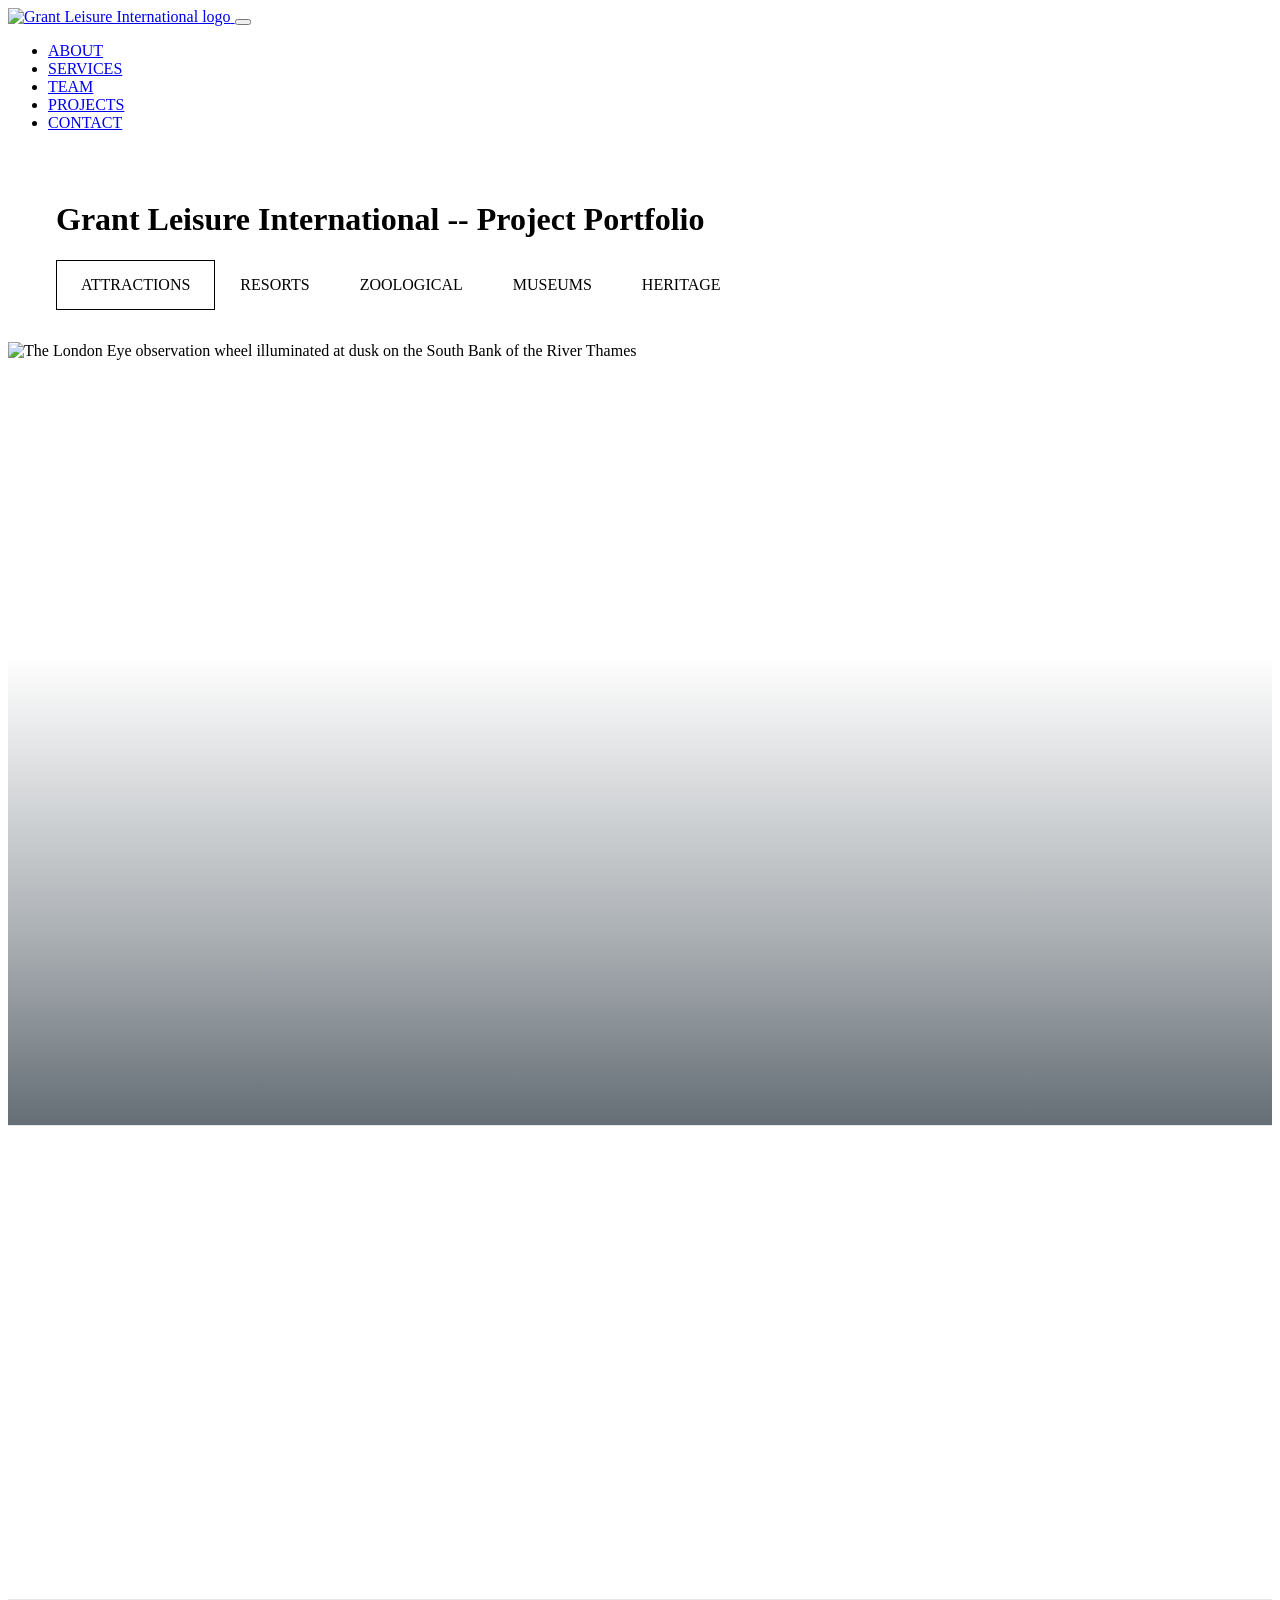
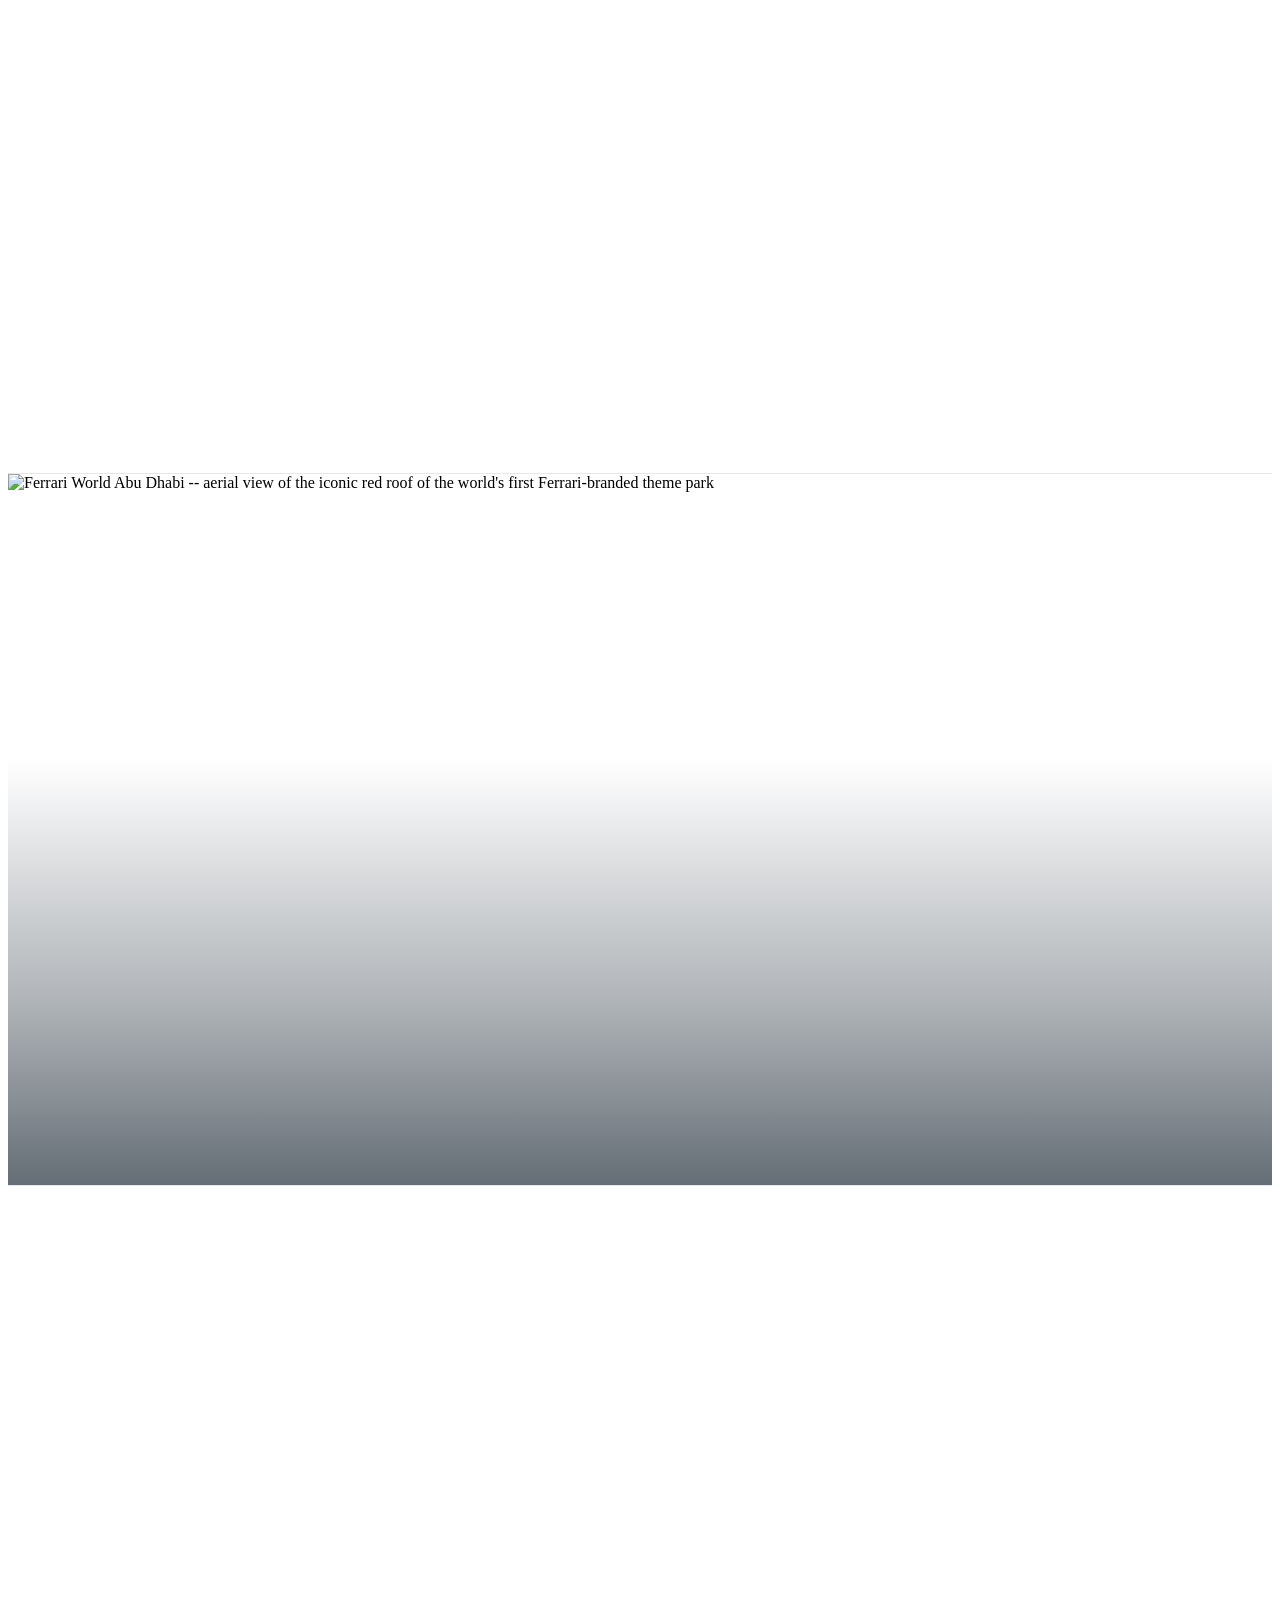
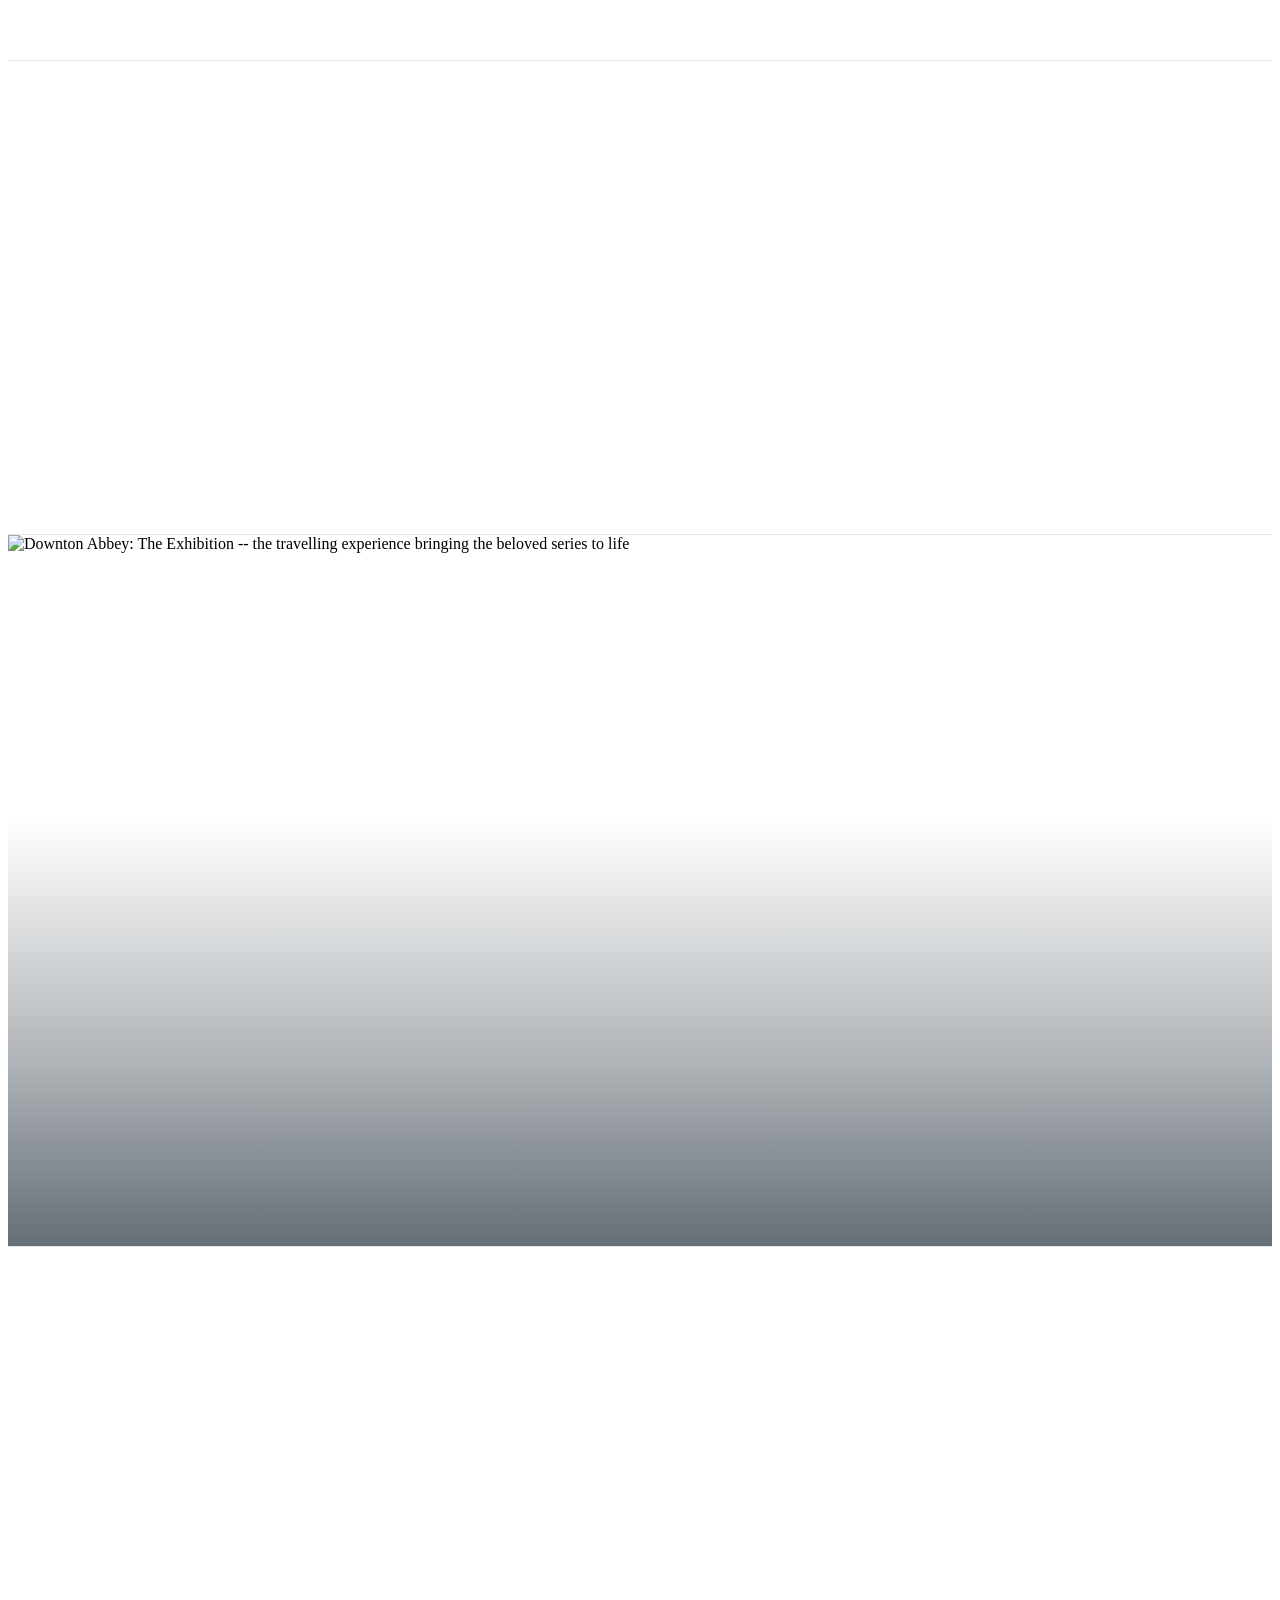
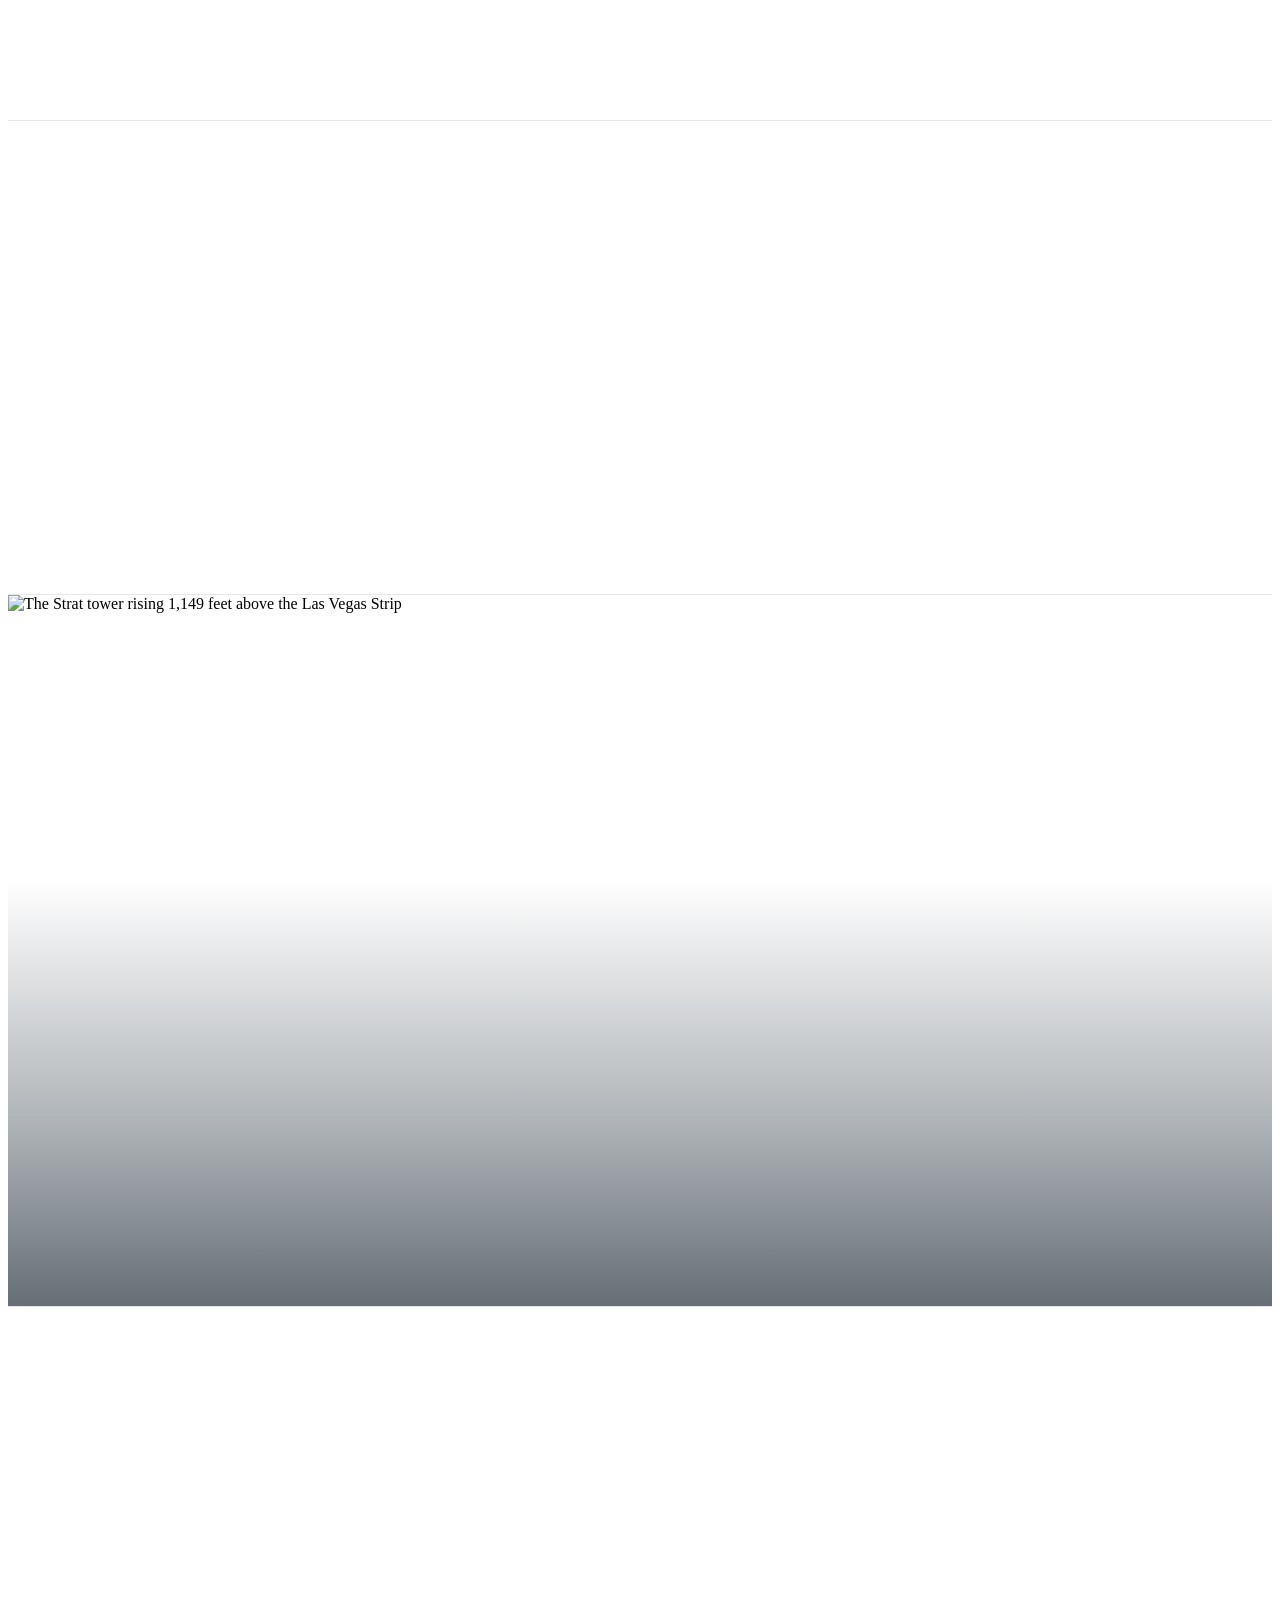
==== commit bf199295: "mobile updates" ====
--- a/projects.html
+++ b/projects.html
@@ -10,6 +10,7 @@
   <link rel="stylesheet" href="src/styles/typography.css" />
   <link rel="stylesheet" href="src/styles/global.css" />
   <link rel="stylesheet" href="src/styles/components.css" />
+  <link rel="stylesheet" href="src/styles/mobile.css" media="(max-width: 767px)" />
 
   <link rel="stylesheet" href="projects.css" />
 </head>
--- a/src/styles/mobile.css
+++ b/src/styles/mobile.css
@@ -0,0 +1,277 @@
+/* ==========================================================================
+   MOBILE.CSS -- Grant Leisure "Visible Dominance" v2
+   Scope: Mobile overrides for index.html and projects.html
+   Breakpoint: max-width 767px -- enforced via media attribute on link tag
+   Target: 390px primary, 360px floor
+   No @media queries inside this file
+   Last Updated: 2026-05-17
+   ========================================================================== */
+
+
+/* --------------------------------------------------------------------------
+   FIX 1 -- Nav overlay above cinematic content (projects page)
+   Actual mobile-nav class is .nav-links (not .nav-menu/.nav-overlay/.mobile-nav).
+   On projects.html, .cinematic-content + .cinematic-image-wrap::after share
+   --z-overlay with the nav. Promote .nav-links to --z-modal so the drop-down
+   panel always tops the cinematic stack. Hamburger button gets the same lift
+   so it stays clickable when the panel is closed.
+   -------------------------------------------------------------------------- */
+
+.site-nav,
+.nav-toggle,
+.nav-links {
+  z-index: var(--z-modal);
+}
+
+
+/* --------------------------------------------------------------------------
+   FIX 2 -- About section: tourist stacks beneath text, framed intentionally
+   .about-inner is already flex-column on mobile via base CSS. Constrain the
+   figure width so it reads as a deliberate portrait rather than a full-bleed
+   panel. object-fit contain preserves the illustration's transparent margins.
+   -------------------------------------------------------------------------- */
+
+.about-figure {
+  max-width: 85%;
+  margin: 2rem auto 0;
+}
+
+.about-figure img {
+  width: 100%;
+  height: auto;
+  object-fit: contain;
+}
+
+
+/* --------------------------------------------------------------------------
+   FIX 3 -- Proof scale line: vertical stack, pipe dividers removed
+   Dividers are real <span class="proof-scale-divider"> elements, not ::before
+   pseudos. Hide the spans directly. Stack items by overriding the base flex.
+   -------------------------------------------------------------------------- */
+
+.proof-scale {
+  flex-direction: column;
+  gap: 0.5rem;
+  text-align: center;
+}
+
+.proof-scale-divider {
+  display: none;
+}
+
+
+/* --------------------------------------------------------------------------
+   FIX 4 -- Marquee: compact scale and spacing
+   Actual classes use BEM: .marquee__track and .marquee__item (not
+   .marquee-track). Reduce logo size + gap so the strip reads as a deliberate
+   trust band, not a wall of brand chrome on a narrow viewport.
+   -------------------------------------------------------------------------- */
+
+.marquee__track {
+  gap: 1.5rem;
+}
+
+.marquee__item img {
+  transform: scale(0.55);
+}
+
+
+/* --------------------------------------------------------------------------
+   FIX 5 -- Services bento as single-card carousel
+   Actual class is .bento__card (BEM, not .bento-card). Container becomes a
+   positioned stage; cards layer absolutely and only the .is-active one is
+   visible + interactive. Controls are injected by JS below the stage.
+   .bento__card--accent left border is suppressed to avoid layout shift
+   between cards. The .reveal-content opacity-from-zero is also overridden
+   here -- on mobile carousels the cards must render visible immediately.
+   -------------------------------------------------------------------------- */
+
+.bento {
+  position: relative;
+  overflow: hidden;
+  min-height: 320px;
+}
+
+.bento__card {
+  position: absolute;
+  inset: 0;
+  opacity: 0;
+  pointer-events: none;
+  transition: opacity 0.3s ease;
+  border-left: none;
+  height: auto;
+}
+
+.bento__card.is-active {
+  opacity: 1;
+  pointer-events: auto;
+  position: relative;
+}
+
+/* Neutralise the desktop ScrollTrigger fade -- carousel needs cards visible */
+.bento__card.reveal-content {
+  opacity: 0;
+  transform: none;
+}
+
+.bento__card.reveal-content.is-active {
+  opacity: 1;
+}
+
+/* Controls injected by JS -- structured to mirror the team carousel */
+.bento-controls {
+  display: flex;
+  align-items: center;
+  justify-content: center;
+  gap: 1rem;
+  margin-top: 1.5rem;
+}
+
+.bento-arrow {
+  width: 48px;
+  height: 48px;
+  border: 1px solid var(--gl-green-vivid);
+  border-radius: 50%;
+  background: transparent;
+  color: var(--gl-green-vivid);
+  font-size: 1.2rem;
+  cursor: pointer;
+  display: flex;
+  align-items: center;
+  justify-content: center;
+}
+
+.bento-dots {
+  display: flex;
+  gap: 0.5rem;
+}
+
+.bento-dot {
+  width: 8px;
+  height: 8px;
+  border-radius: 50%;
+  background: var(--gl-white);
+  opacity: 0.3;
+  border: none;
+  padding: 0;
+  cursor: pointer;
+  transition: opacity 0.2s ease;
+}
+
+.bento-dot.is-active {
+  opacity: 1;
+}
+
+
+/* --------------------------------------------------------------------------
+   FIX 6 -- Team carousel: tighter section padding, taller portrait crop
+   Actual section id is #leadership. Photos crop to top to keep faces in
+   frame at the increased height.
+   -------------------------------------------------------------------------- */
+
+#leadership {
+  padding-block: 3rem;
+}
+
+.team-card__img-wrap img {
+  height: 280px;
+  object-fit: cover;
+  object-position: top;
+}
+
+
+/* --------------------------------------------------------------------------
+   FIX 7 -- Projects filter pills: single horizontal row, no scrollbar
+   Actual wrapper class is .category-nav, item class is .category-pill (not
+   .projects-filter / .filter-pills / .filter-pill).
+   -------------------------------------------------------------------------- */
+
+.category-nav {
+  flex-wrap: nowrap;
+  overflow-x: auto;
+  -webkit-overflow-scrolling: touch;
+  scrollbar-width: none;
+  gap: 0.75rem;
+  padding-bottom: 0.5rem;
+}
+
+.category-nav::-webkit-scrollbar {
+  display: none;
+}
+
+.category-pill {
+  flex-shrink: 0;
+}
+
+
+/* --------------------------------------------------------------------------
+   FIX 8 -- Projects editorial rows: stack image over text, full width
+   .project-row is CSS Grid (not flex). Override to single column and
+   neutralise the .is-reversed order rules so reversed rows render identical
+   to standard rows on mobile. Image block has a hard aspect-ratio: 4/3 in
+   the desktop CSS -- explicitly unset it before fixing height.
+   -------------------------------------------------------------------------- */
+
+.project-row,
+.project-row.is-reversed {
+  grid-template-columns: 1fr;
+}
+
+.project-row.is-reversed .project-image-block,
+.project-row.is-reversed .project-text-block {
+  order: initial;
+}
+
+.project-row.is-reversed .project-image-block {
+  border-left: none;
+  border-right: 1px solid rgba(50, 62, 72, 0.12);
+}
+
+.project-image-block {
+  width: 100%;
+  height: 260px;
+  aspect-ratio: auto;
+  border-right: none;
+  border-bottom: 1px solid rgba(50, 62, 72, 0.12);
+}
+
+.project-image-block img {
+  width: 100%;
+  height: 100%;
+  object-fit: cover;
+  object-position: center;
+}
+
+.project-text-block {
+  width: 100%;
+  padding: 2rem 1.25rem;
+}
+
+
+/* --------------------------------------------------------------------------
+   FIX 9 -- Cinematic rows: text scaled down for mobile viewport
+   -------------------------------------------------------------------------- */
+
+.cinematic-title {
+  font-size: clamp(1.6rem, 5vw, 2.2rem);
+}
+
+.cinematic-teaser {
+  font-size: 1rem;
+}
+
+
+/* --------------------------------------------------------------------------
+   FIX 10 -- Brief panels: comfortable padding, 48px touch on close
+   -------------------------------------------------------------------------- */
+
+.project-panel-inner,
+.cinematic-panel-inner {
+  padding: 1.5rem 1.25rem;
+}
+
+.project-close,
+.cinematic-close {
+  min-height: 48px;
+  min-width: 48px;
+}
--- a/projects.css
+++ b/projects.css
@@ -0,0 +1,453 @@
+/* =============================================================
+   projects.css -- scoped to projects.html only
+   All color values via CSS custom properties from tokens.css.
+   Mobile-first. min-width breakpoints scale up.
+   No magic numbers without explanatory comments.
+   ============================================================= */
+
+.projects-header {
+  background: var(--gl-navy);
+  position: sticky;
+  top: 72px; /* Sits flush below the 72px main nav -- not behind it */
+  z-index: var(--z-overlay);
+  transition: background 0.3s ease, backdrop-filter 0.3s ease;
+}
+
+/* Force the site nav to solid navy on the projects page.
+   No hero video means the ghost-transparent default renders as white. */
+.site-nav {
+  background: var(--gl-navy) !important;
+}
+
+.projects-header.is-scrolled {
+  background: rgba(50, 62, 72, 0.75);
+  backdrop-filter: blur(12px);
+  -webkit-backdrop-filter: blur(12px);
+}
+
+.projects-header-inner {
+  max-width: 1440px;
+  margin: 0 auto;
+  padding: clamp(1.5rem, 3vw, 2rem) clamp(1.25rem, 4vw, 3rem);
+}
+
+.category-nav {
+  display: flex;
+  gap: var(--space-xs);
+  flex-wrap: wrap;
+}
+
+.category-pill {
+  font-family: var(--font-body);
+  font-size: var(--text-sm);
+  font-weight: 500;
+  letter-spacing: var(--tracking-wide);
+  text-transform: uppercase;
+  color: var(--gl-white);
+  background: transparent;
+  border: 1.5px solid rgba(255, 255, 255, 0.3);
+  border-radius: var(--radius-full);
+  padding: 0 1.5rem;
+  height: 48px; /* Senior touch target */
+  cursor: pointer;
+  transition: background var(--duration-fast) var(--ease-stellar),
+              border-color var(--duration-fast) var(--ease-stellar),
+              color var(--duration-fast) var(--ease-stellar);
+  text-decoration: none;
+  display: inline-flex;
+  align-items: center;
+}
+
+.category-pill:hover {
+  border-color: var(--gl-green);
+  color: var(--gl-green);
+}
+
+.category-pill.is-active {
+  background: var(--gl-green);
+  border-color: var(--gl-green);
+  color: var(--gl-white);
+}
+
+.projects-grid {
+  background: var(--gl-white);
+  display: flex;
+  flex-direction: column; /* Flush stacking -- no gaps */
+}
+
+.projects-grid > article:first-child {
+  padding-top: 72px; /* Offsets fixed nav height so first cinematic row is not obscured */
+}
+
+/* --- Editorial row -------------------------------------------- */
+
+.project-row {
+  display: grid;
+  grid-template-columns: 1fr;
+  border-bottom: 1px solid rgba(50, 62, 72, 0.12);
+  margin: 0;
+}
+
+@media (min-width: 768px) {
+  .project-row {
+    grid-template-columns: 50% 50%;
+  }
+
+  .project-row.is-reversed .project-image-block {
+    order: 2;
+  }
+
+  .project-row.is-reversed .project-image-block {
+    border-right: none;
+    border-left: 1px solid rgba(50, 62, 72, 0.12);
+  }
+
+  .project-row.is-reversed .project-text-block {
+    order: 1;
+  }
+ .project-row.is-reversed .project-panel {
+   order: 3; /* Forces panel below both columns regardless of visual reorder */
+  }
+}
+
+.project-image-block {
+  position: relative;
+  overflow: hidden;
+  aspect-ratio: 4 / 3; /* Fills column -- no thumbnail, no border, no padding */
+  border-right: 1px solid rgba(50, 62, 72, 0.12);
+}
+
+.project-image-block img {
+  width: 100%;
+  height: 100%;
+  object-fit: cover;
+  object-position: center center;
+  display: block;
+}
+
+.project-text-block {
+  padding: clamp(2rem, 4vw, 3.5rem);
+  display: flex;
+  flex-direction: column;
+  justify-content: center;
+  background: var(--gl-white);
+}
+
+.project-location {
+  font-family: var(--font-body);
+  font-size: var(--text-sm);
+  letter-spacing: var(--tracking-widest);
+  color: var(--gl-green);
+  text-transform: uppercase;
+  margin-bottom: var(--space-xs);
+}
+
+.project-title {
+  font-family: var(--font-header);
+  font-size: var(--text-h2);
+  font-weight: 400;
+  color: var(--gl-navy);
+  line-height: var(--leading-tight);
+  margin-bottom: var(--space-md);
+}
+
+.project-teaser {
+  font-family: var(--font-body);
+  font-size: var(--text-body);
+  color: var(--gl-navy);
+  line-height: var(--leading-loose);
+  margin-bottom: var(--space-lg);
+  opacity: 0.75;
+}
+
+.project-trigger {
+  font-family: var(--font-body);
+  font-size: var(--text-sm);
+  font-weight: 500;
+  letter-spacing: var(--tracking-wide);
+  text-transform: uppercase;
+  color: var(--gl-green);
+  background: none;
+  border: none;
+  padding: 0;
+  cursor: pointer;
+  display: inline-flex;
+  align-items: center;
+  gap: 0.5rem;
+  min-height: 48px;
+  transition: gap var(--duration-fast) var(--ease-stellar),
+              opacity var(--duration-fast) var(--ease-stellar);
+  text-decoration: none;
+}
+
+.project-trigger:hover {
+  gap: 0.75rem;
+  opacity: 0.8;
+}
+
+.project-panel {
+  grid-column: 1 / -1;
+  max-height: 0;
+  overflow: hidden;
+  background: var(--gl-navy);
+  border-left: 3px solid var(--gl-green);
+  transition: max-height 0.6s var(--ease-stellar);
+}
+
+.project-panel.is-open {
+  max-height: 2000px; /* High cap -- accommodates any brief length */
+}
+
+.project-panel-inner {
+  padding: clamp(2rem, 4vw, 3rem) clamp(2rem, 4vw, 3.5rem);
+}
+
+.project-panel p {
+  font-family: var(--font-body);
+  font-size: var(--text-body);
+  color: var(--gl-white);
+  line-height: var(--leading-loose);
+  max-width: 72ch;
+}
+
+.project-panel p + p {
+  margin-top: var(--space-md);
+}
+
+.project-close {
+  font-family: var(--font-body);
+  font-size: var(--text-sm);
+  font-weight: 500;
+  letter-spacing: var(--tracking-wide);
+  text-transform: uppercase;
+  color: var(--gl-white);
+  background: none;
+  border: none;
+  padding: 0;
+  cursor: pointer;
+  display: inline-flex;
+  align-items: center;
+  gap: 0.5rem;
+  min-height: 48px;
+  margin-top: var(--space-lg);
+  opacity: 0.65;
+  transition: opacity var(--duration-fast) var(--ease-stellar),
+              gap var(--duration-fast) var(--ease-stellar);
+}
+
+.project-close:hover {
+  opacity: 1;
+  gap: 0.75rem;
+}
+
+/* --- Cinematic row -------------------------------------------- */
+
+.project-row-cinematic {
+  position: relative;
+  aspect-ratio: 16 / 9;
+  display: flex;
+  flex-direction: column;
+  border-bottom: 1px solid rgba(50, 62, 72, 0.12);
+  margin: 0;
+}
+
+.cinematic-image-wrap {
+  position: absolute;
+  inset: 0;
+  z-index: var(--z-base);
+  overflow: hidden; /* Contains image within the fixed aspect-ratio frame -- not the parent */
+}
+
+.cinematic-image-wrap img {
+  width: 100%;
+  height: 100%;
+  object-fit: cover;
+  object-position: center center; /* Anchors to top -- preserves subject on tall images */
+  display: block;
+}
+
+/* Bottom-third gradient scrim -- text lifts off image with real weight */
+.cinematic-image-wrap::after {
+  content: '';
+  position: absolute;
+  inset: 0;
+  background: linear-gradient(
+    to top,
+    rgba(50, 62, 72, 0.75) 0%,
+    rgba(50, 62, 72, 0.40) 25%,
+    transparent 60%
+  );
+}
+
+.cinematic-content {
+  position: relative;
+  z-index: var(--z-overlay);
+  padding: clamp(3rem, 6vw, 5rem) clamp(2rem, 5vw, 4rem);
+  max-width: 720px;
+  display: flex;
+  flex-direction: column;
+  justify-content: flex-end;
+  min-height: inherit;
+}
+
+.cinematic-location {
+  display: inline-block;
+  font-family: var(--font-body);
+  font-size: var(--text-sm);
+  font-weight: 500;
+  letter-spacing: var(--tracking-widest);
+  text-transform: uppercase;
+  color: var(--gl-white);
+  background: var(--gl-green);
+  width: fit-content; /* Pill hugs text -- never stretches full width */
+  padding: 0.35rem 0.85rem;
+  border-radius: var(--radius-sm);
+  margin-bottom: var(--space-md);
+}
+
+.cinematic-title {
+  font-family: var(--font-header);
+  font-size: clamp(2.5rem, 5vw, 4.5rem);
+  font-weight: 400;
+  color: var(--gl-white);
+  line-height: var(--leading-tight);
+  margin-bottom: var(--space-md);
+  /* Dual-layer shadow: spread for lift, tight for crispness */
+  text-shadow:
+    0 2px 24px rgba(0, 0, 0, 0.65),
+    0 1px 4px rgba(0, 0, 0, 0.9);
+}
+
+.cinematic-teaser {
+  font-family: var(--font-body);
+  font-size: var(--text-body-lg);
+  color: rgba(255, 255, 255, 0.9);
+  line-height: var(--leading-loose);
+  margin-bottom: var(--space-lg);
+  text-shadow:
+    0 1px 12px rgba(0, 0, 0, 0.5),
+    0 1px 3px rgba(0, 0, 0, 0.75);
+  max-width: 56ch;
+}
+
+.cinematic-trigger {
+  font-family: var(--font-body);
+  font-size: var(--text-sm);
+  font-weight: 500;
+  letter-spacing: var(--tracking-wide);
+  text-transform: uppercase;
+  color: var(--gl-white);
+  background: none;
+  border: none;
+  padding: 0;
+  cursor: pointer;
+  display: inline-flex;
+  align-items: center;
+  gap: 0.5rem;
+  min-height: 48px;
+  transition: gap var(--duration-fast) var(--ease-stellar),
+              opacity var(--duration-fast) var(--ease-stellar);
+}
+
+.cinematic-trigger:hover {
+  gap: 0.75rem;
+  opacity: 0.8;
+}
+
+.cinematic-panel {
+  position: relative;
+  z-index: var(--z-overlay);
+  max-height: 0;
+  overflow: hidden;
+  background: var(--gl-navy);
+  border-left: 3px solid var(--gl-green);
+  transition: max-height 0.6s var(--ease-stellar);
+}
+
+.cinematic-panel.is-open {
+  max-height: 2000px; /* High cap -- accommodates any brief length */
+}
+
+.cinematic-panel-inner {
+  padding: clamp(2rem, 4vw, 3rem) clamp(2rem, 4vw, 3.5rem);
+}
+
+.cinematic-panel p {
+  font-family: var(--font-body);
+  font-size: var(--text-body);
+  color: var(--gl-white);
+  line-height: var(--leading-loose);
+  max-width: 72ch;
+}
+
+.cinematic-panel p + p {
+  margin-top: var(--space-md);
+}
+
+.cinematic-close {
+  font-family: var(--font-body);
+  font-size: var(--text-sm);
+  font-weight: 500;
+  letter-spacing: var(--tracking-wide);
+  text-transform: uppercase;
+  color: var(--gl-white);
+  background: none;
+  border: none;
+  padding: 0;
+  cursor: pointer;
+  display: inline-flex;
+  align-items: center;
+  gap: 0.5rem;
+  min-height: 48px;
+  margin-top: var(--space-lg);
+  opacity: 0.65;
+  transition: opacity var(--duration-fast) var(--ease-stellar),
+              gap var(--duration-fast) var(--ease-stellar);
+}
+
+.cinematic-close:hover {
+  opacity: 1;
+  gap: 0.75rem;
+}
+
+/* --- Footer --------------------------------------------------- */
+
+.projects-footer {
+  background: var(--gl-navy);
+  padding: var(--space-xl) clamp(1.25rem, 4vw, 3rem);
+  text-align: center;
+}
+
+.projects-footer p {
+  font-family: var(--font-body);
+  font-size: var(--text-sm);
+  color: rgba(255, 255, 255, 0.4);
+  letter-spacing: var(--tracking-wide);
+  text-transform: uppercase;
+}
+
+/* --- GSAP reveal initial states ------------------------------- */
+
+[data-reveal] {
+  opacity: 0;
+  transform: translateY(32px);
+}
+
+[data-reveal="left"] {
+  opacity: 0;
+  transform: translateX(-48px);
+}
+
+[data-reveal="right"] {
+  opacity: 0;
+  transform: translateX(48px);
+}
+
+@media (prefers-reduced-motion: reduce) {
+  [data-reveal],
+  [data-reveal="left"],
+  [data-reveal="right"] {
+    opacity: 1;
+    transform: none;
+  }
+}
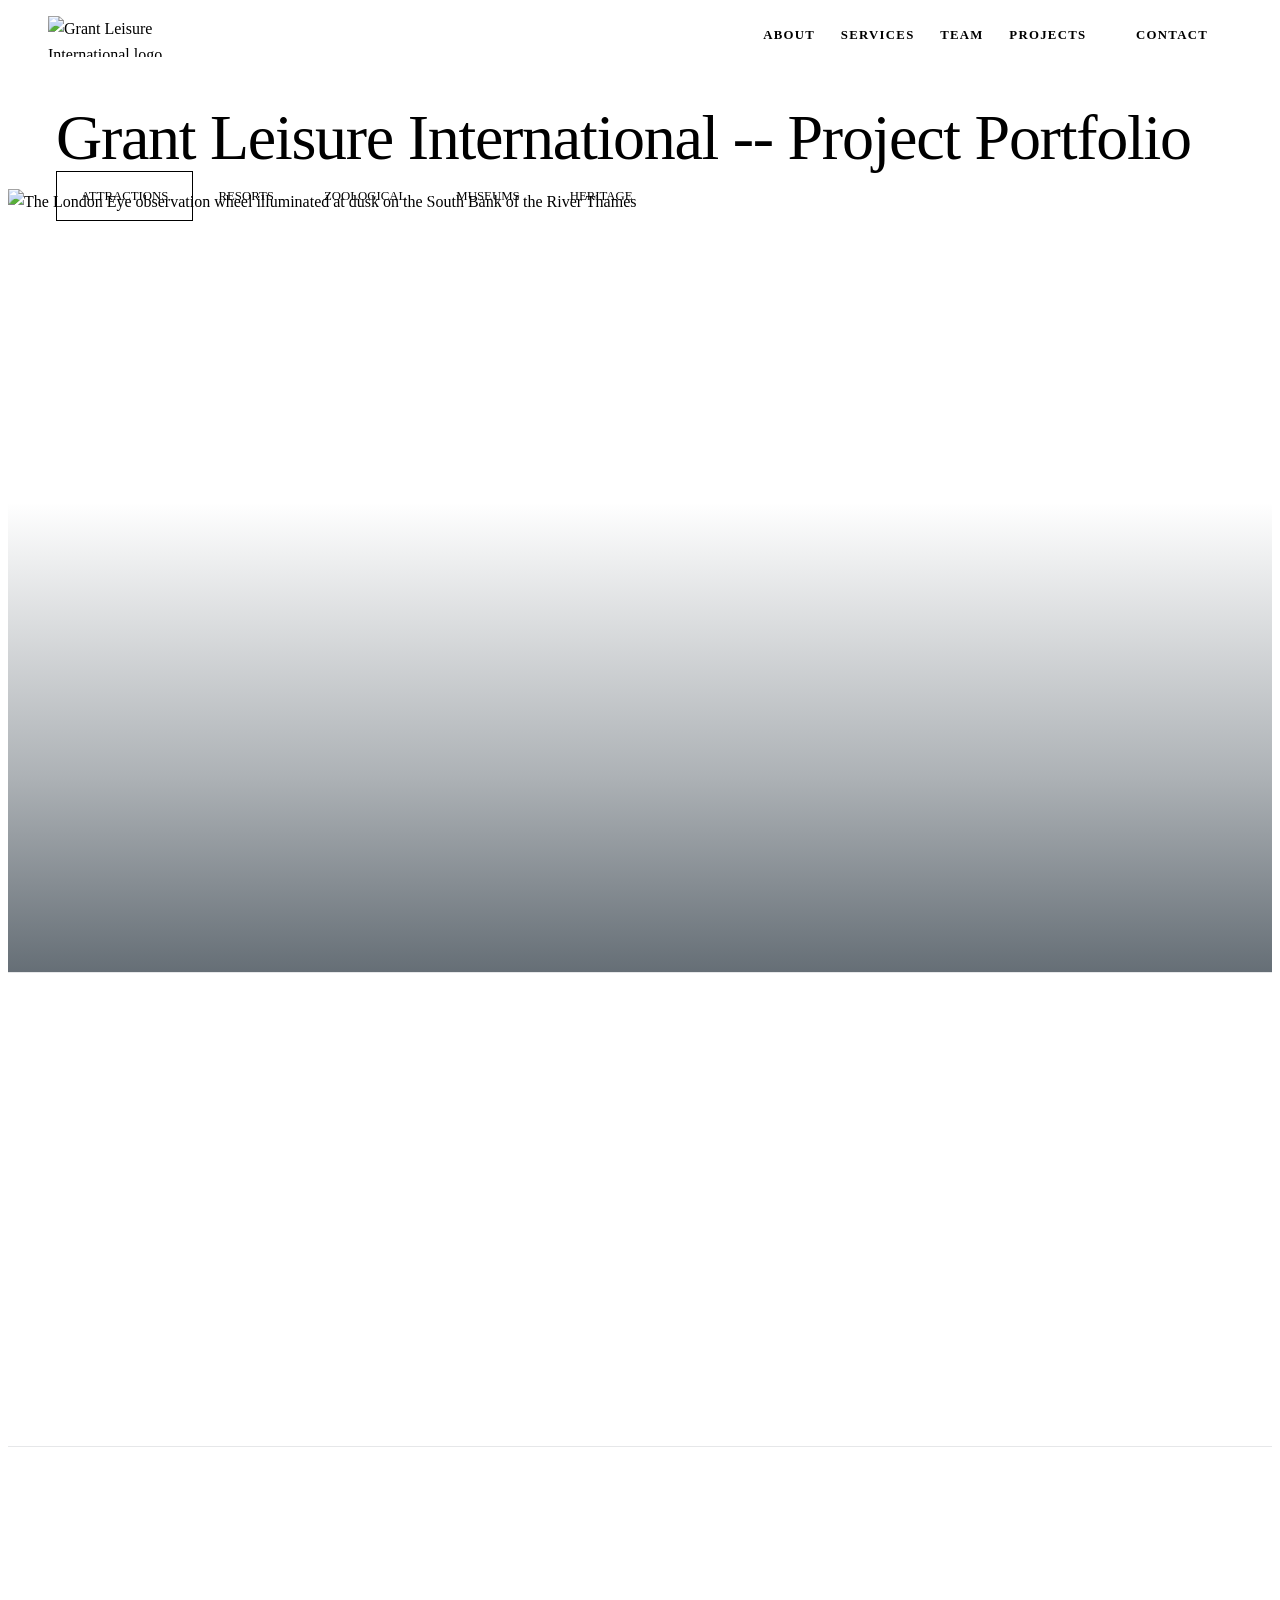
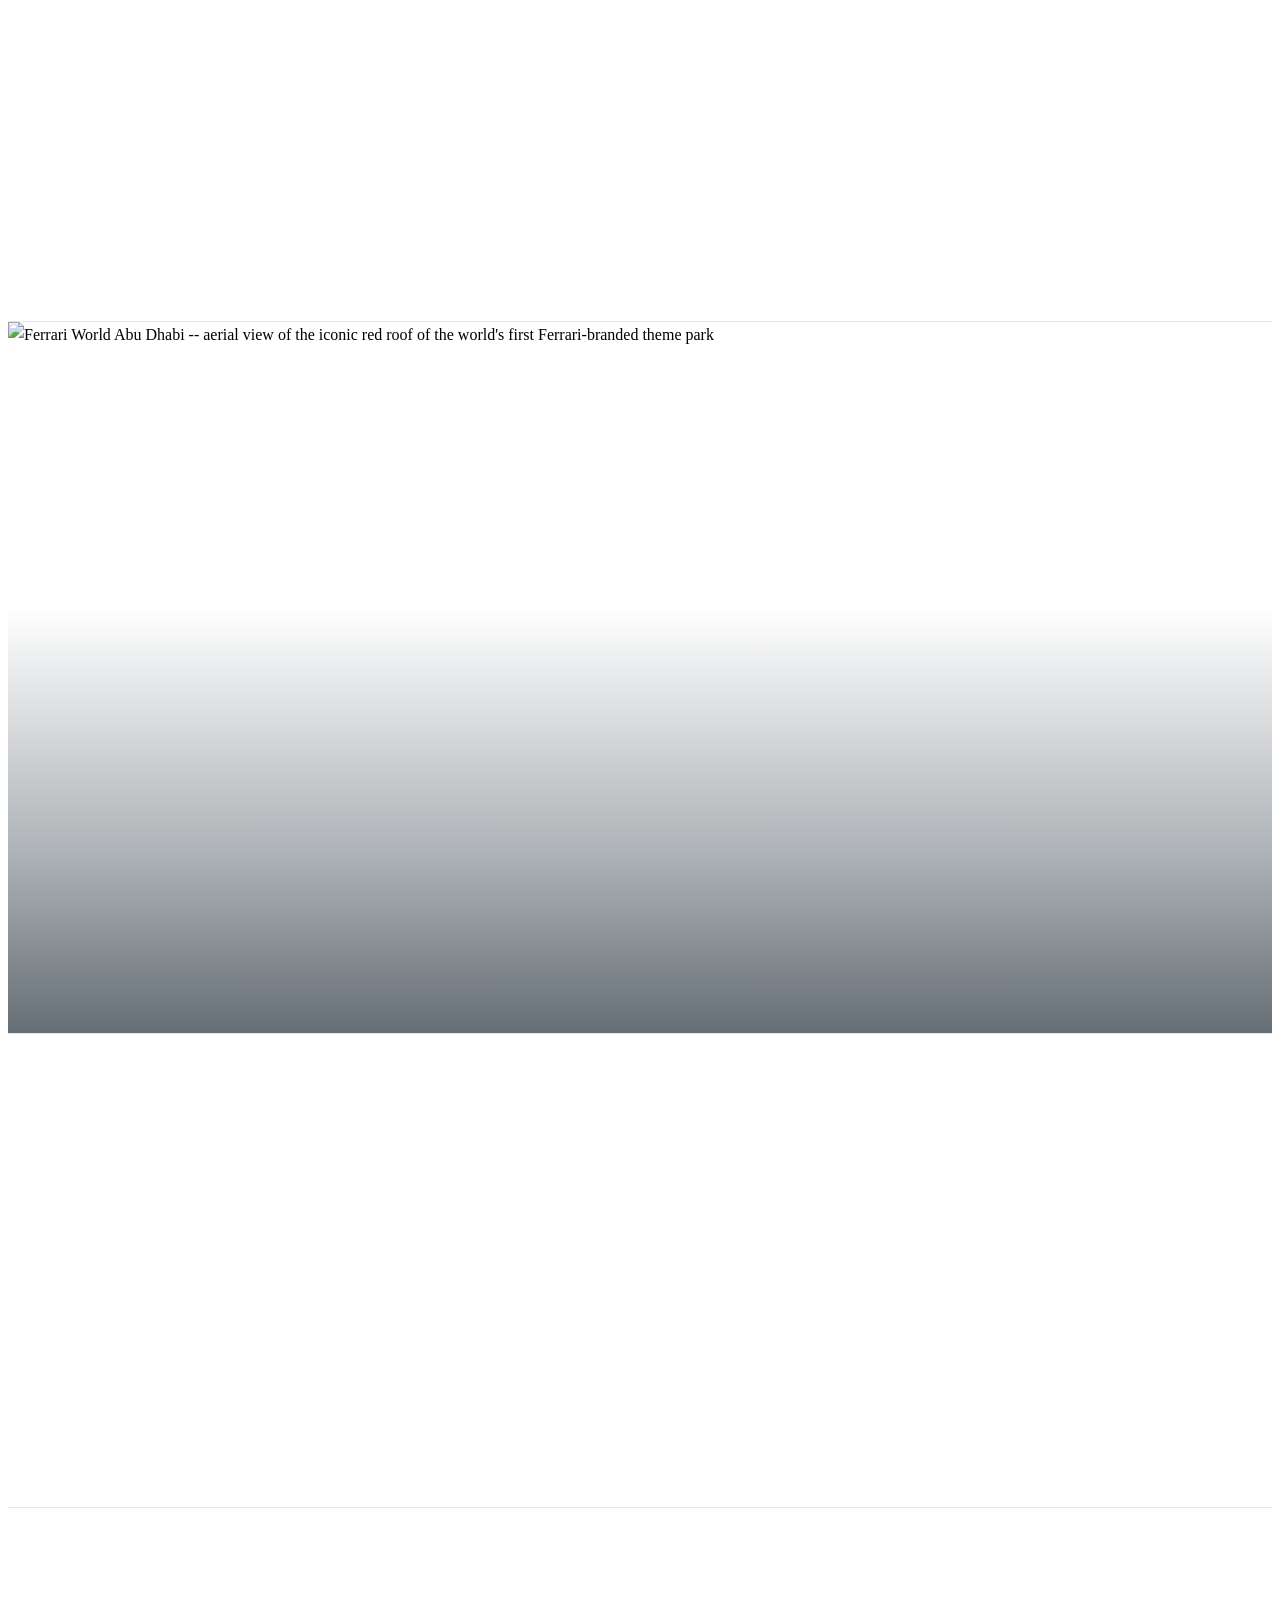
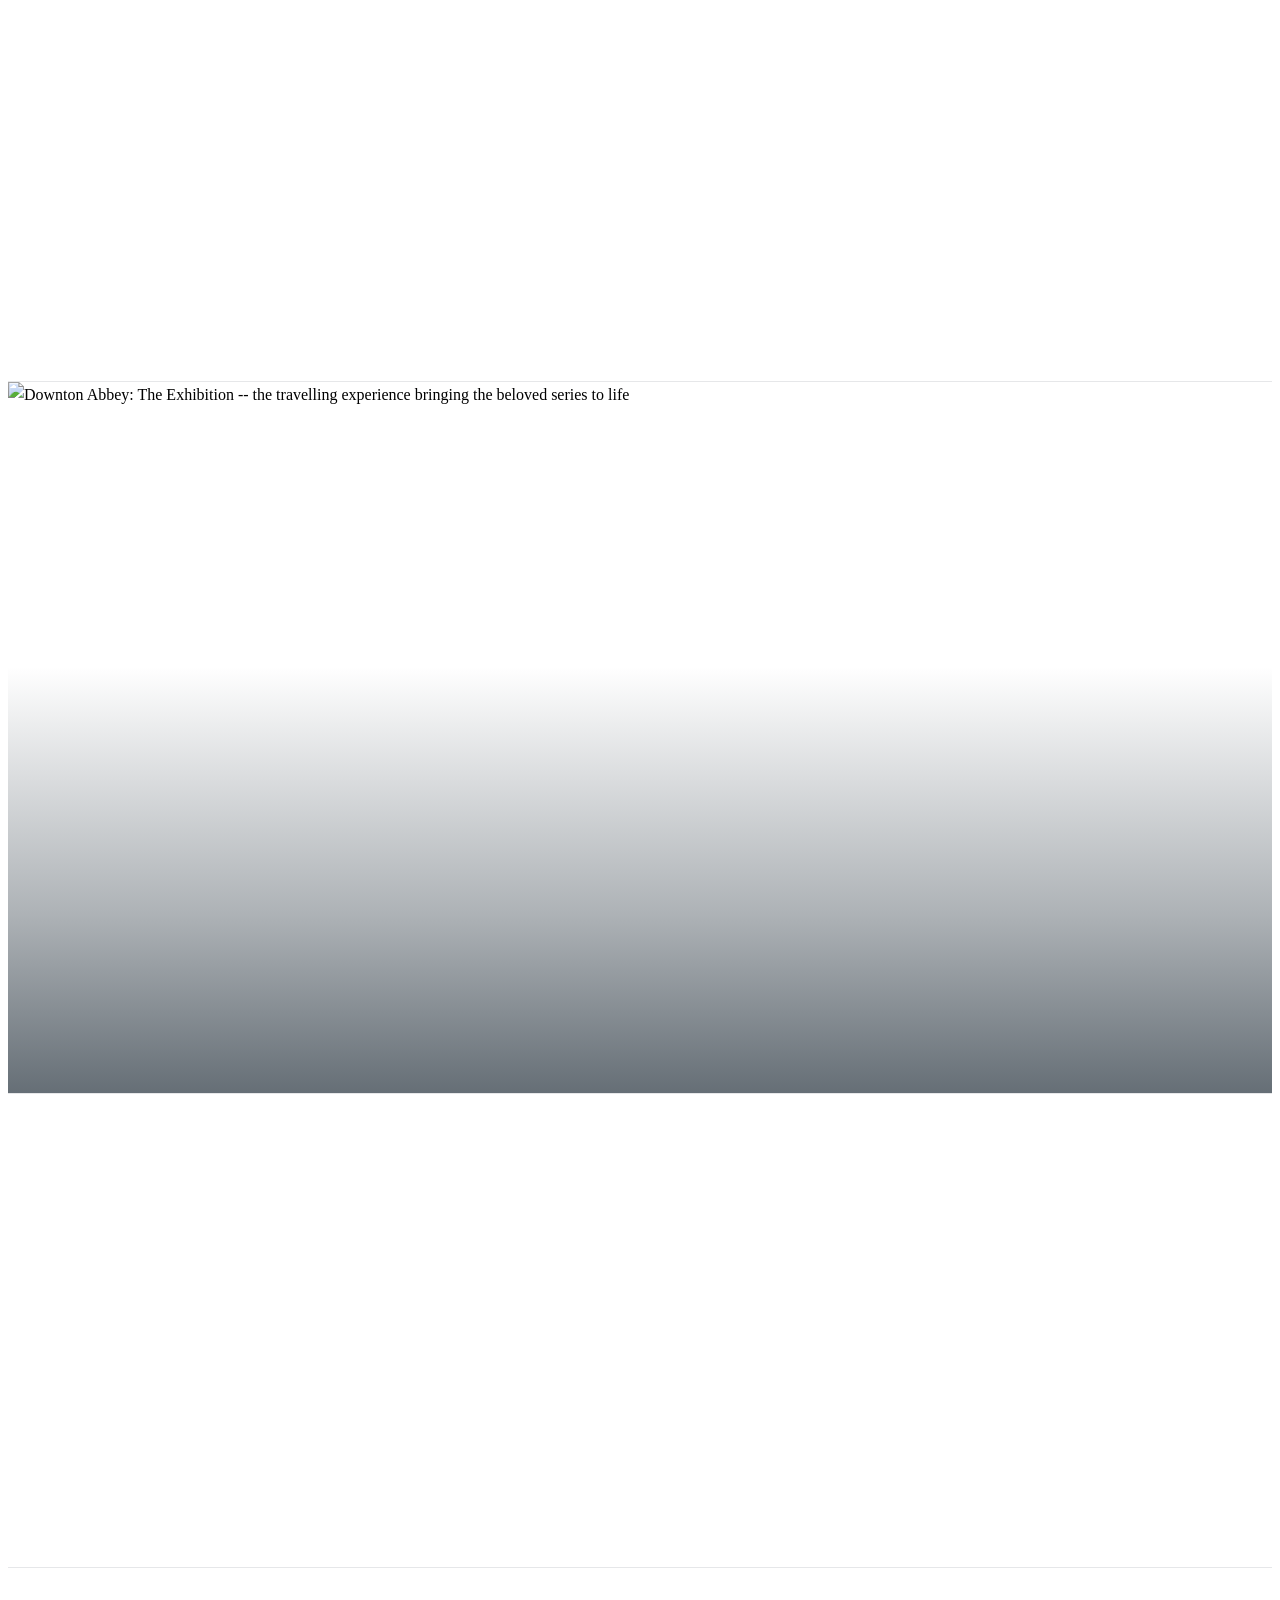
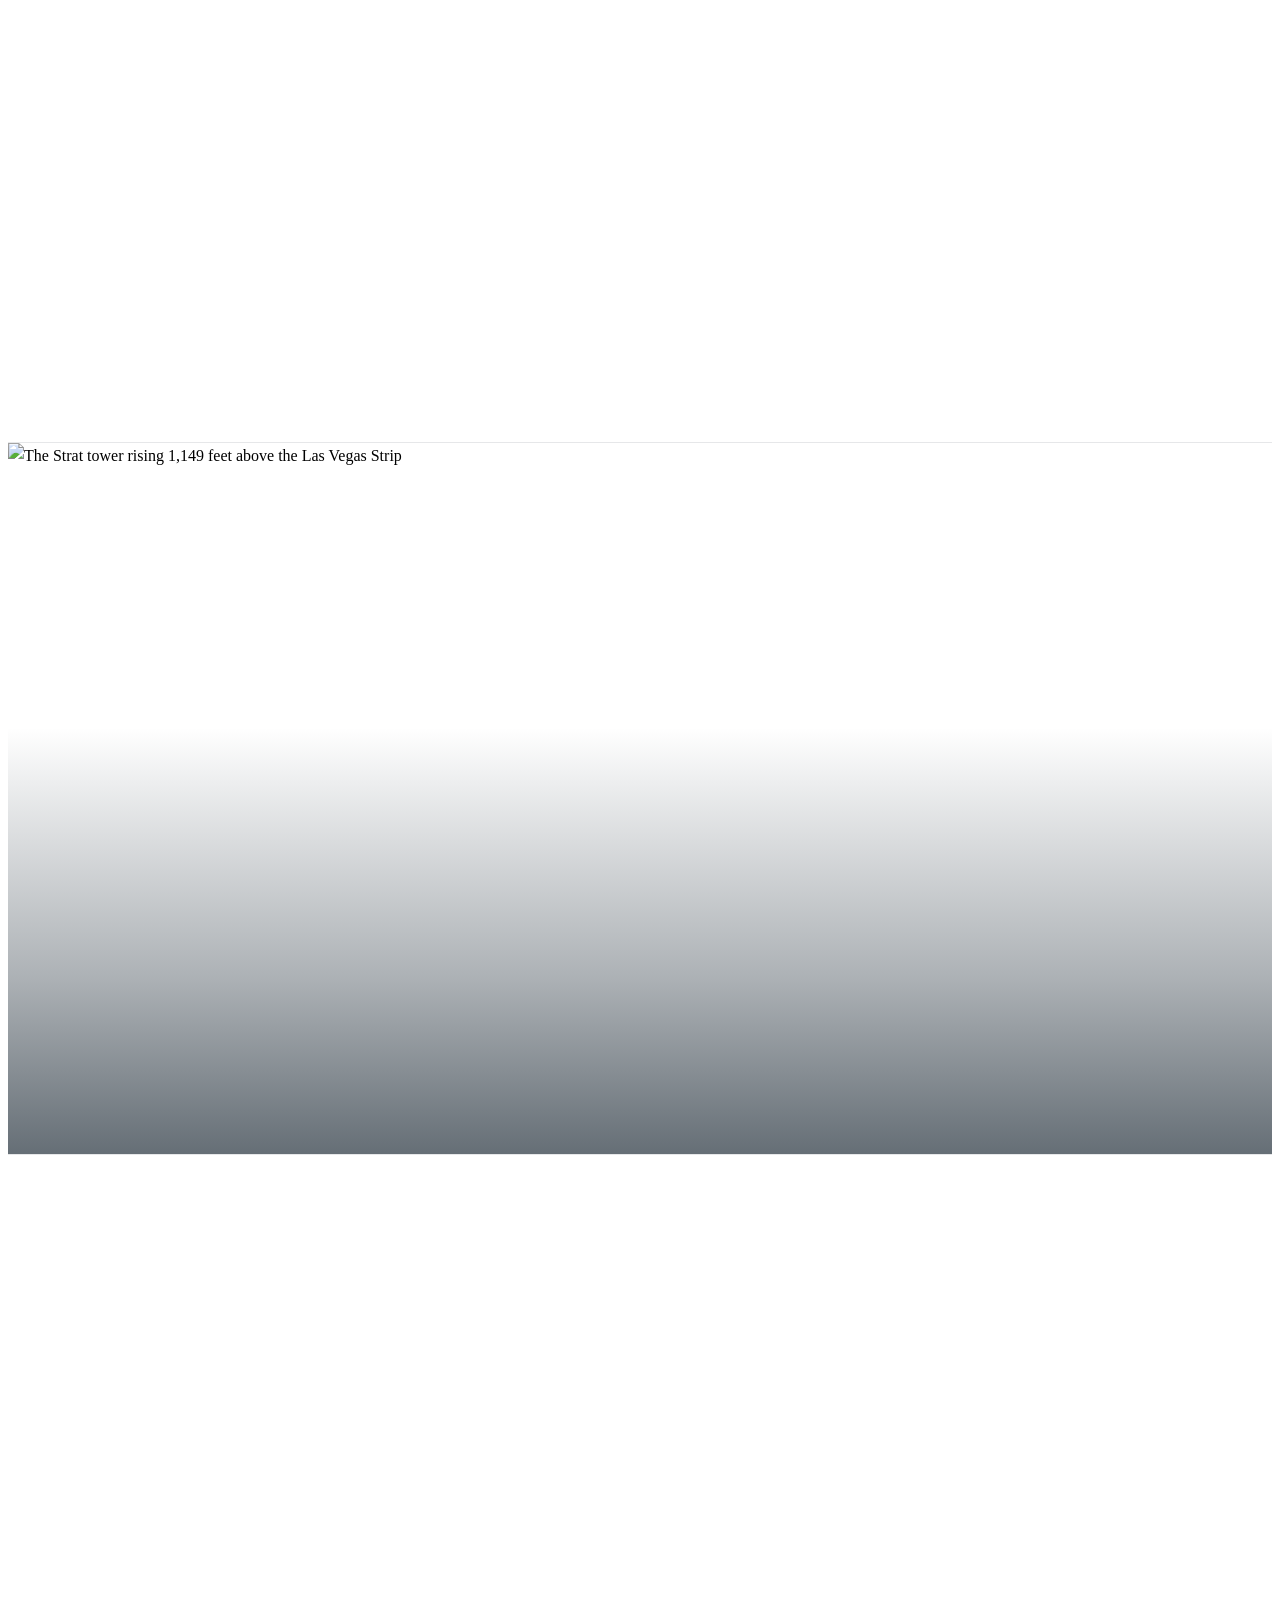
==== commit 331a04f2: "Update projects.html" ====
--- a/projects.html
+++ b/projects.html
@@ -10,7 +10,7 @@
   <link rel="stylesheet" href="src/styles/typography.css" />
   <link rel="stylesheet" href="src/styles/global.css" />
   <link rel="stylesheet" href="src/styles/components.css" />
-  <link rel="stylesheet" href="src/styles/mobile.css" media="(max-width: 767px)" />
+  <link rel="stylesheet" href="src/styles/mobile.css" />
 
   <link rel="stylesheet" href="projects.css" />
 </head>
@@ -1287,7 +1287,7 @@
         pill.addEventListener('click', function (e) {
           e.preventDefault();
           filterTo(pill.getAttribute('data-category'));
-          document.querySelector('.projects-header').scrollIntoView({ behavior: 'smooth' });
+          window.scrollTo({ top: 0, behavior: 'smooth' });
         });
       });
 
--- a/src/styles/typography.css
+++ b/src/styles/typography.css
@@ -0,0 +1,355 @@
+/* ==========================================================================
+   TYPOGRAPHY.CSS -- Grant Leisure "Visible Dominance" v2
+   Scope: Font loading, type scale, and typographic rules only.
+   Dependencies: tokens.css must be loaded before this file.
+   Last Updated: 2026-04-17
+   ========================================================================== */
+
+
+/* --------------------------------------------------------------------------
+   01. FONT LOADING
+   Instrument Serif: local TTF files -- Regular and Italic only.
+   Inter Tight: local TTF files -- covers all body, UI, and stat copy needs.
+   -------------------------------------------------------------------------- */
+
+@font-face {
+  font-family: 'Instrument Serif';
+  src: url('../../public/assets/fonts/InstrumentSerif-Regular.ttf') format('truetype');
+  font-weight: 400;
+  font-style: normal;
+  font-display: swap;
+}
+@font-face {
+  font-family: 'Instrument Serif';
+  src: url('../../public/assets/fonts/InstrumentSerif-Italic.ttf') format('truetype');
+  font-weight: 400;
+  font-style: italic;
+  font-display: swap;
+}
+@font-face {
+  font-family: 'Inter Tight';
+  src: url('../../public/assets/fonts/InterTight-Regular.ttf') format('truetype');
+  font-weight: 400;
+  font-style: normal;
+  font-display: swap;
+}
+@font-face {
+  font-family: 'Inter Tight';
+  src: url('../../public/assets/fonts/InterTight-Medium.ttf') format('truetype');
+  font-weight: 500;
+  font-style: normal;
+  font-display: swap;
+}
+@font-face {
+  font-family: 'Inter Tight';
+  src: url('../../public/assets/fonts/InterTight-Black.ttf') format('truetype');
+  font-weight: 900;
+  font-style: normal;
+  font-display: swap;
+}
+@font-face {
+  font-family: 'Inter Tight';
+  src: url('../../public/assets/fonts/InterTight-Italic.ttf') format('truetype');
+  font-weight: 400;
+  font-style: italic;
+  font-display: swap;
+}
+
+
+/* --------------------------------------------------------------------------
+   02. TYPE SCALE DEFINITIONS
+   All --text-* tokens are defined here using clamp().
+   Format: clamp( floor, fluid-midpoint, ceiling )
+   Floor is the mobile minimum; ceiling is the large-desktop maximum.
+   The fluid midpoint uses viewport width (vw) to interpolate smoothly.
+   Senior stakeholder requirement: body minimum 18px, display minimum 56px.
+   -------------------------------------------------------------------------- */
+
+:root {
+
+  /* Display -- Hero headline only. One instance per page. */
+  --text-display: clamp(3.5rem, 8vw, 7.5rem);
+  /* = clamp(56px, 8vw, 120px) */
+
+  /* H1 -- Primary section headers (About, Services, Team, Engage). */
+  --text-h1: clamp(2.5rem, 5vw, 5rem);
+  /* = clamp(40px, 5vw, 80px) */
+
+  /* H2 -- Sub-section headers and the Logic impact statement. */
+  --text-h2: clamp(1.75rem, 3.5vw, 3.25rem);
+  /* = clamp(28px, 3.5vw, 52px) */
+
+  /* H3 -- Card headers, service titles, team names. */
+  --text-h3: clamp(1.25rem, 2vw, 1.75rem);
+  /* = clamp(20px, 2vw, 28px) */
+
+  /* Body Large -- Lead paragraphs, Logic sub-copy, About narrative. */
+  --text-body-lg: clamp(1.125rem, 1.5vw, 1.375rem);
+  /* = clamp(18px, 1.5vw, 22px) -- floor honours senior minimum */
+
+  /* Body -- Standard body copy, service descriptions, testimonial text. */
+  --text-body: clamp(1rem, 1.25vw, 1.25rem);
+  /* = clamp(16px, 1.25vw, 20px) */
+
+  /* Small -- Labels, team titles, legal line, form field labels. */
+  --text-sm: clamp(0.75rem, 1vw, 0.9375rem);
+  /* = clamp(12px, 1vw, 15px) */
+
+}
+
+
+/* --------------------------------------------------------------------------
+   03. BASE TYPOGRAPHIC DEFAULTS
+   Applied to html/body. All downstream elements inherit from here.
+   -------------------------------------------------------------------------- */
+
+html {
+  /* Prevent text inflation on mobile WebKit -- critical for senior readability */
+  -webkit-text-size-adjust: 100%;
+  text-size-adjust: 100%;
+  font-size: 100%; /* = 16px browser default -- never override this */
+}
+
+body {
+  font-family: var(--font-body);
+  font-size: var(--text-body);
+  font-weight: 400;
+  line-height: 1.65; /* Slightly above 1.6 minimum for senior comfort */
+  color: var(--gl-black);
+
+  /* Optical rendering: subpixel on desktop, grayscale on OLED mobile */
+  -webkit-font-smoothing: antialiased;
+  -moz-osx-font-smoothing: grayscale;
+  font-optical-sizing: auto;
+}
+
+
+/* --------------------------------------------------------------------------
+   04. HEADING STYLES
+   All headings use Fraunces. Fraunces is a variable font -- optical size
+   axis (opsz) is set per heading level to trigger the correct optical cut:
+   - Display/H1: opsz 144 (maximum optical display setting, tightest spacing)
+   - H2: opsz 72
+   - H3: opsz 36
+   Letter-spacing: negative at display scale for optical tightness.
+   -------------------------------------------------------------------------- */
+
+h1, h2, h3, h4 {
+  font-family: var(--font-header);
+  font-weight: 700;
+  line-height: 1.05; /* Tight line-height for oversized Verb-First headers */
+  color: var(--gl-navy);
+  text-wrap: balance; /* Modern browsers: prevents awkward single-word wraps */
+  margin: 0; /* Global reset -- spacing handled by layout/components */
+}
+
+/* Hero display headline -- single instance, full power */
+.text-display {
+  font-family: var(--font-header);
+  font-size: var(--text-display);
+  font-weight: 400;
+  line-height: 0.95;
+  letter-spacing: -0.02em;
+  color: var(--gl-white);
+  text-wrap: balance;
+}
+
+h1 {
+  font-size: var(--text-h1);
+  font-weight: 400;
+  letter-spacing: -0.02em;
+}
+
+h2 {
+  font-size: var(--text-h2);
+  font-weight: 400;
+  letter-spacing: -0.01em;
+}
+
+h3 {
+  font-size: var(--text-h3);
+  font-weight: 400;
+  letter-spacing: -0.005em;
+}
+
+h4 {
+  font-family: var(--font-body); /* H4 drops to Inter -- structural, not display */
+  font-size: var(--text-body-lg);
+  font-weight: 600;
+  letter-spacing: 0;
+  line-height: 1.3;
+}
+
+
+/* --------------------------------------------------------------------------
+   05. BODY COPY UTILITIES
+   Reusable classes for lead paragraphs, standard body, and small text.
+   -------------------------------------------------------------------------- */
+
+.text-body-lg {
+  font-family: var(--font-body);
+  font-size: var(--text-body-lg);
+  font-weight: 400;
+  line-height: 1.7; /* Wider leading for long-form senior readability */
+  color: var(--gl-black);
+}
+
+.text-body {
+  font-family: var(--font-body);
+  font-size: var(--text-body);
+  font-weight: 400;
+  line-height: 1.65;
+  color: var(--gl-black);
+}
+
+.text-sm {
+  font-family: var(--font-body);
+  font-size: var(--text-sm);
+  font-weight: 400;
+  line-height: 1.5;
+  color: var(--gl-black);
+}
+
+
+/* --------------------------------------------------------------------------
+   06. CONTEXTUAL MODIFIERS
+   Applied as additional classes. Never override --gl-* tokens here.
+   -------------------------------------------------------------------------- */
+
+/* On-dark surfaces -- hero, Logic section, green/navy backgrounds */
+.text-on-dark {
+  color: var(--gl-white);
+}
+
+/* Accent label above section headers (e.g., "SINCE 1982" eyebrow text) */
+.text-eyebrow {
+  font-family: var(--font-body);
+  font-size: var(--text-sm);
+  font-weight: 600;
+  letter-spacing: 0.15em; /* Wide tracking = institutional, not decorative */
+  text-transform: uppercase;
+  color: var(--gl-green);
+  line-height: 1.4;
+}
+
+/* The Logic impact stat -- Instrument Serif at H2 scale */
+.text-impact {
+  font-family: var(--font-header);
+  font-size: var(--text-h2);
+  font-weight: 400;
+  letter-spacing: -0.01em;
+  line-height: 1.15;
+  color: var(--gl-white);
+  text-wrap: balance;
+}
+
+/* Proof section counters (65+, 43, 2500+) -- Inter bold for data legibility */
+.text-stat {
+  font-family: var(--font-body);
+  font-size: var(--text-h1);
+  font-weight: 700;
+  line-height: 1;
+  letter-spacing: -0.02em;
+  color: var(--gl-navy);
+}
+
+/* Stat labels beneath counters */
+.text-stat-label {
+  font-family: var(--font-body);
+  font-size: var(--text-sm);
+  font-weight: 500;
+  letter-spacing: 0.08em;
+  text-transform: uppercase;
+  color: var(--gl-navy);
+  line-height: 1.4;
+}
+
+/* Team member name */
+.text-name {
+  font-family: var(--font-body);
+  font-size: var(--text-body-lg);
+  font-weight: 600;
+  line-height: 1.2;
+  color: var(--gl-navy);
+}
+
+/* Team member title */
+.text-title {
+  font-family: var(--font-body);
+  font-size: var(--text-sm);
+  font-weight: 400;
+  line-height: 1.4;
+  color: var(--gl-blue);
+}
+
+/* Testimonial quote -- Instrument Serif italic for human warmth */
+.text-quote {
+  font-family: var(--font-header);
+  font-style: italic;
+  font-size: var(--text-body-lg);
+  font-weight: 400;
+  line-height: 1.6;
+  color: var(--gl-navy);
+}
+
+/* Testimonial attribution */
+.text-attribution {
+  font-family: var(--font-body);
+  font-size: var(--text-sm);
+  font-weight: 600;
+  letter-spacing: 0.06em;
+  text-transform: uppercase;
+  color: var(--gl-green);
+}
+
+/* Navigation links */
+.text-nav {
+  font-family: var(--font-body);
+  font-size: var(--text-sm);
+  font-weight: 500;
+  letter-spacing: 0.08em;
+  text-transform: uppercase;
+  line-height: 1;
+}
+
+/* Legal / footer line */
+.text-legal {
+  font-family: var(--font-body);
+  font-size: var(--text-sm);
+  font-weight: 400;
+  line-height: 1.4;
+  color: var(--gl-white);
+  opacity: 0.6; /* Recedes without disappearing -- accessible at 60% on dark bg */
+}
+
+
+/* --------------------------------------------------------------------------
+   07. LINK DEFAULTS
+   Bare minimum -- components.css will handle hover states and decorations.
+   -------------------------------------------------------------------------- */
+
+a {
+  color: inherit;
+  text-decoration: none;
+}
+
+/* Focus visible for keyboard nav -- WCAG AA */
+a:focus-visible,
+button:focus-visible {
+  outline: 3px solid var(--gl-green);
+  outline-offset: 3px;
+  border-radius: 2px;
+}
+
+
+/* --------------------------------------------------------------------------
+   08. STRONG / EM
+   -------------------------------------------------------------------------- */
+
+strong {
+  font-weight: 700;
+}
+
+em {
+  font-style: italic;
+}
--- a/src/styles/components.css
+++ b/src/styles/components.css
@@ -0,0 +1,1578 @@
+/* =============================================================
+   components.css
+   Scope: #hero, #logic, #about, #proof, #reach
+   Session 2 -- Grant Leisure "Visible Dominance" v2
+   All color values via CSS custom properties from tokens.css.
+   Mobile-first. min-width breakpoints scale up.
+   No magic numbers without explanatory comments.
+   ============================================================= */
+
+
+/* =============================================================
+   NAV
+   Sticky. Glass effect on scroll (class .is-scrolled added by JS).
+   48px min height for senior touch targets.
+   ============================================================= */
+
+.site-nav {
+  position: fixed;
+  top: 0;
+  left: 0;
+  right: 0;
+  z-index: var(--z-modal); /* Elevated to --z-modal -- cinematic overlay rows on projects.html sit at --z-overlay and beat --z-nav, hiding the ghost nav */
+  /* Transparent over hero video by default */
+  background: transparent;
+  transition: background var(--duration-default) var(--ease-stellar),
+              backdrop-filter var(--duration-default) var(--ease-stellar),
+              box-shadow var(--duration-default) var(--ease-stellar);
+}
+
+.site-nav.is-scrolled {
+  /* Frosted glass -- matches projects.html ghost nav exactly */
+  background: rgba(50, 62, 72, 0.75);
+  backdrop-filter: blur(12px);
+  -webkit-backdrop-filter: blur(12px);
+  box-shadow: 0 2px 24px rgba(0, 0, 0, 0.18); /* Elevation cue -- not decorative */
+}
+
+.nav-inner {
+  display: flex;
+  align-items: center;
+  justify-content: space-between;
+  /* 20px minimum side breathing room on small screens */
+  padding: 0 clamp(1.25rem, 4vw, 3rem);
+  /* 72px nav height -- comfortably above 48px minimum touch target */
+  height: 72px;
+  max-width: 1440px;
+  margin: 0 auto;
+}
+
+.nav-logo img {
+  display: block;
+}
+
+/* Mobile hamburger -- hidden on desktop */
+.nav-toggle {
+  display: flex;
+  flex-direction: column;
+  justify-content: center;
+  gap: 5px;
+  width: 48px;
+  height: 48px;
+  background: none;
+  border: none;
+  cursor: pointer;
+  padding: 0 8px;
+}
+
+.nav-toggle span {
+  display: block;
+  width: 100%;
+  height: 2px;
+  background: var(--gl-white);
+  border-radius: 2px;
+  transition: transform var(--duration-fast) var(--ease-stellar),
+              opacity var(--duration-fast) var(--ease-stellar);
+}
+
+/* Hamburger open state -- JS adds .is-open to .nav-toggle */
+.nav-toggle.is-open span:nth-child(1) {
+  transform: translateY(7px) rotate(45deg);
+}
+.nav-toggle.is-open span:nth-child(2) {
+  opacity: 0;
+}
+.nav-toggle.is-open span:nth-child(3) {
+  transform: translateY(-7px) rotate(-45deg);
+}
+
+/* Nav links: stacked on mobile, hidden until toggle fired */
+.nav-links {
+  display: flex;
+  flex-direction: column;
+  position: fixed;
+  top: 72px; /* aligns flush under nav bar */
+  left: 0;
+  right: 0;
+  background: var(--gl-navy);
+  list-style: none;
+  margin: 0;
+  padding: 1rem 0 2rem;
+  transform: translateY(-110%);
+  transition: transform var(--duration-default) var(--ease-stellar);
+  z-index: var(--z-overlay);
+}
+
+/* JS adds .is-open to ul.nav-links when toggle fires */
+.nav-links.is-open {
+  transform: translateY(0);
+}
+
+.nav-links li {
+  display: flex;
+}
+
+.nav-link {
+  display: flex;
+  align-items: center;
+  /* 56px tall -- above 48px minimum */
+  min-height: 56px;
+  padding: 0 clamp(1.25rem, 4vw, 3rem);
+  width: 100%;
+  font-family: var(--font-body);
+  font-size: var(--text-sm);
+  font-weight: 600;
+  letter-spacing: 0.1em;
+  color: var(--gl-white);
+  text-decoration: none;
+  transition: color var(--duration-fast) var(--ease-stellar);
+}
+
+.nav-link:hover,
+.nav-link:focus-visible {
+  color: var(--gl-green);
+}
+
+/* CTA pill -- CONTACT */
+.nav-link.nav-cta {
+  display: inline-flex;
+  align-items: center;
+  justify-content: center;
+  margin: 0.5rem clamp(1.25rem, 4vw, 3rem);
+  padding: 0 2rem;
+  min-height: 48px;
+  width: auto;
+  background: var(--gl-green);
+  color: var(--gl-white);
+  border-radius: 4px;
+  transition: background var(--duration-fast) var(--ease-stellar);
+}
+
+.nav-link.nav-cta:hover,
+.nav-link.nav-cta:focus-visible {
+  background: var(--gl-navy);
+  color: var(--gl-white);
+}
+
+@media (min-width: 768px) {
+  .nav-toggle { display: none; }
+
+  .nav-links {
+    flex-direction: row;
+    align-items: center;
+    position: static;
+    background: transparent;
+    padding: 0;
+    gap: clamp(1rem, 2vw, 2.5rem);
+    transform: none;
+    transition: none;
+  }
+
+  .nav-links li { display: block; }
+
+  .nav-link {
+    min-height: 48px;
+    padding: 0;
+    width: auto;
+  }
+
+  .nav-link.nav-cta {
+    margin: 0;
+    padding: 0 1.5rem;
+  }
+}
+
+
+/* =============================================================
+   01 // HERO
+   Full-bleed video. h1 centered over overlay. Scroll cue below.
+   ============================================================= */
+
+#hero {
+  position: relative;
+  width: 100%;
+  /* 100svh -- safe area aware on iOS; fallback 100vh */
+  height: 100vh;
+  height: 100svh;
+  overflow: hidden;
+  display: flex;
+  align-items: center;
+  justify-content: center;
+}
+
+.hero-media {
+  position: absolute;
+  inset: 0;
+  z-index: var(--z-base);
+}
+
+.hero-video {
+  width: 100%;
+  height: 100%;
+  object-fit: cover;
+  /* Slight desaturation so text remains legible without over-darkening */
+  filter: saturate(1.15) brightness(0.72);
+}
+
+/* Dark gradient overlay -- top is lighter (nav), bottom is darker (text anchor) */
+.hero-overlay {
+  position: absolute;
+  inset: 0;
+  background: linear-gradient(
+    to bottom,
+    rgba(50, 62, 72, 0.35) 0%,   /* --gl-navy at 35% -- nav zone */
+    rgba(50, 62, 72, 0.15) 40%,  /* mid -- let video breathe */
+    rgba(26, 26, 26, 0.60) 100%  /* deep anchor at base for headline */
+  );
+}
+
+.hero-content {
+  position: relative;
+  z-index: var(--z-overlay);
+  display: flex;
+  flex-direction: column;
+  align-items: center;
+  justify-content: center;
+  text-align: center;
+  padding: 0 clamp(1.25rem, 5vw, 4rem);
+  /* Push content slightly above center for visual balance */
+  margin-top: -6vh;
+}
+
+.hero-headline {
+  font-family: var(--font-header);
+  font-size: clamp(3.25rem, 8vw + 1rem, 7.5rem);
+  font-weight: 400;
+  line-height: 1.05;
+  letter-spacing: 0.01em;
+  color: var(--gl-white);
+  text-transform: uppercase;
+  -webkit-font-smoothing: antialiased;
+  /* Directional shadow -- depth without glow, anchors text against any video frame */
+  text-shadow:
+    0 2px 4px rgba(0, 0, 0, 0.5),
+    0 8px 24px rgba(0, 0, 0, 0.45),
+    0 24px 64px rgba(0, 0, 0, 0.35);
+}
+
+/* Scroll cue -- animated vertical line */
+.hero-scroll-cue {
+  display: flex;
+  flex-direction: column;
+  align-items: center;
+  margin-top: clamp(2rem, 4vh, 3.5rem);
+  min-height: 48px; /* touch target */
+  min-width: 48px;
+}
+
+.scroll-cue-line {
+  display: block;
+  width: 2px;
+  /* 48px line -- clear visual cue without crowding */
+  height: 48px;
+  background: var(--gl-white);
+  opacity: 0.7;
+  animation: scrollPulse 2s var(--ease-stellar) infinite;
+  transform-origin: top center;
+}
+
+@keyframes scrollPulse {
+  0%   { transform: scaleY(0); opacity: 0; }
+  40%  { transform: scaleY(1); opacity: 0.7; }
+  100% { transform: scaleY(1); opacity: 0; }
+}
+
+
+/* =============================================================
+   02 // LOGIC
+   Psychological stop-point. Dark navy surface. Large stat left.
+   Statement right. No section label.
+   ============================================================= */
+
+#logic {
+  background: var(--gl-navy);
+  /* Intentionally compressed -- this is a transition beat, not a full section */
+  padding: clamp(3rem, 6vw, 5rem) clamp(1.25rem, 5vw, 4rem);
+  display: flex;
+  align-items: center;
+  justify-content: center;
+}
+.logic-inner {
+  max-width: 1200px;
+  margin: 0 auto;
+  display: flex;
+  flex-direction: column;
+  gap: clamp(1.5rem, 3vw, 2.5rem);
+}
+.logic-stat {
+  font-family: var(--font-header);
+  font-size: clamp(6rem, 16vw, 13rem);
+  font-weight: 900;
+  line-height: 0.9;
+  color: var(--gl-green-vivid);
+  letter-spacing: -0.04em;
+  margin: 0;
+  white-space: nowrap;
+}
+.logic-text {
+  display: flex;
+  flex-direction: column;
+  gap: clamp(1rem, 2vw, 1.75rem);
+}
+.logic-statement {
+  font-family: var(--font-header);
+  font-size: clamp(1.5rem, 3vw, 2.5rem);
+  font-weight: 700;
+  line-height: 1.25;
+  color: var(--gl-white);
+  margin: 0;
+}
+.logic-resolve {
+  font-family: var(--font-body);
+  font-size: var(--text-body-lg);
+  font-weight: 500;
+  line-height: 1.6;
+  color: var(--gl-green-vivid);
+  margin: 0;
+  letter-spacing: 0.02em;
+  text-transform: uppercase;
+}
+@media (min-width: 768px) {
+  .logic-inner {
+    flex-direction: row;
+    align-items: center;
+    justify-content: center;
+    gap: clamp(2rem, 3vw, 3rem);
+  }
+  .logic-stat {
+    flex: 0 0 auto;
+    width: clamp(240px, 32vw, 420px);
+  }
+  .logic-text {
+    flex: 1;
+    max-width: 560px;
+  }
+}
+
+
+/* =============================================================
+   03 // ABOUT
+   White surface. Text left. Tourist photo right.
+   Visible h2: "WE'VE BEEN MAKING PEOPLE SMILE SINCE 1982"
+   ============================================================= */
+
+#about {
+  background: var(--gl-white);
+  padding: var(--section-pad-y) clamp(1.25rem, 5vw, 4rem);
+}
+
+.about-inner {
+  max-width: 1200px;
+  margin: 0 auto;
+  display: flex;
+  flex-direction: column;
+  gap: clamp(2.5rem, 5vw, 5rem);
+}
+
+.about-text {
+  display: flex;
+  flex-direction: column;
+  gap: clamp(1.25rem, 2.5vw, 2rem);
+}
+
+.about-heading {
+  font-family: var(--font-header);
+  font-size: clamp(2rem, 4vw + 0.5rem, 3.75rem);
+  font-weight: 900;
+  line-height: 1.1;
+  letter-spacing: -0.02em;
+  color: var(--gl-navy);
+  margin: 0;
+  /* Green accent underline -- signals "start" of the brand story */
+  padding-bottom: clamp(1rem, 2vw, 1.5rem);
+  border-bottom: 4px solid var(--gl-green);
+}
+
+.about-origin {
+  font-family: var(--font-body);
+  font-size: var(--text-body-lg);
+  line-height: 1.7;
+  color: var(--gl-black);
+  margin: 0;
+}
+
+.about-narrative {
+  font-family: var(--font-body);
+  font-size: var(--text-body-lg);
+  line-height: 1.7;
+  color: var(--gl-black);
+  margin: 0;
+}
+
+.about-figure {
+  margin: 0;
+  border-radius: 8px;
+  overflow: hidden;
+  box-shadow: 0 16px 64px rgba(50, 62, 72, 0.12);
+}
+
+.about-figure img {
+  display: block;
+  width: 100%;
+  height: auto;
+}
+
+@media (min-width: 900px) {
+  .about-inner {
+    flex-direction: row;
+    align-items: center;
+  }
+
+  .about-text {
+    flex: 0 0 45%;
+  }
+
+  .about-figure {
+    flex: 1;
+  }
+
+  .about-figure img {
+    width: 100%;
+    height: auto;
+  }
+}
+
+
+/* =============================================================
+   04 // PROOF
+   Green surface. 6-icon grid. Scale summary below.
+   No section label.
+   ============================================================= */
+
+#proof {
+  background: #5C9387; /* Hard-coded -- proof section must not follow --gl-green global updates */
+  /* Tighter than full section-pad-y -- proof reads as a stats band, not a hero */
+  padding: clamp(2.5rem, 5vw, 4rem) clamp(1.25rem, 5vw, 4rem);
+}
+
+.proof-inner {
+  max-width: 1200px;
+  margin: 0 auto;
+  display: flex;
+  flex-direction: column;
+  gap: clamp(2rem, 3.5vw, 3rem);
+}
+
+/* 2-column grid on mobile, 3-col mid, 6-col desktop */
+.proof-grid {
+  display: grid;
+  grid-template-columns: repeat(2, 1fr);
+  gap: clamp(2rem, 4vw, 3.5rem);
+  list-style: none;
+  margin: 0;
+  padding: 0;
+}
+
+@media (min-width: 600px) {
+  .proof-grid {
+    grid-template-columns: repeat(3, 1fr);
+  }
+}
+
+@media (min-width: 1024px) {
+  .proof-grid {
+    /* All 6 items in one row at desktop -- horizontal read like a counter */
+    grid-template-columns: repeat(6, 1fr);
+  }
+}
+
+.proof-item {
+  display: flex;
+  flex-direction: column;
+  align-items: center;
+  text-align: center;
+  gap: 0.75rem;
+}
+
+.proof-item img {
+  /* 64px icon -- WCAG-safe size, not a touch target so no 48px rule applies */
+  width: 64px;
+  height: 64px;
+  object-fit: contain;
+  /* White tint to unify icons on the green background */
+  filter: brightness(0) invert(1);
+}
+
+.proof-number {
+  font-family: var(--font-header);
+  font-size: clamp(2.25rem, 5vw, 3.5rem);
+  font-weight: 900;
+  line-height: 1;
+  color: var(--gl-white);
+  letter-spacing: -0.03em;
+  text-shadow: 0 0 8px rgba(92, 147, 135, 0.30);
+}
+
+.proof-label {
+  font-family: var(--font-body);
+  font-size: var(--text-sm);
+  font-weight: 600;
+  line-height: 1.4;
+  color: var(--gl-white);
+  letter-spacing: 0.06em;
+  text-transform: uppercase;
+  text-shadow: 1px 1px 0px rgba(0, 0, 0, 0.20);
+  opacity: 0.95;
+}
+
+/* Scale summary bar -- 43 Countries | 5 Continents | 2,500+ Projects */
+.proof-scale {
+  display: flex;
+  flex-wrap: wrap;
+  align-items: center;
+  justify-content: center;
+  gap: clamp(0.75rem, 2vw, 1.5rem);
+  /* Separator line above to visually anchor the summary */
+  border-top: 1px solid rgba(255, 255, 255, 0.35);
+  padding-top: clamp(2rem, 3vw, 2.5rem);
+}
+
+.proof-scale-item {
+  font-family: var(--font-header);
+  font-size: clamp(1.125rem, 2.5vw, 1.75rem);
+  font-weight: 700;
+  color: var(--gl-white);
+  letter-spacing: -0.01em;
+}
+
+.proof-scale-divider {
+  font-family: var(--font-body);
+  font-size: var(--text-sm);
+  color: rgba(255, 255, 255, 0.5);
+  user-select: none;
+}
+
+
+/* =============================================================
+   05 // REACH
+   Dark navy surface. Map full-width. Country copy centered below.
+   No section label.
+   ============================================================= */
+
+#reach {
+  background: var(--gl-navy);
+  padding: var(--section-pad-y) clamp(1.25rem, 5vw, 4rem);
+}
+
+.reach-inner {
+  max-width: 1440px;
+  margin: 0 auto;
+  display: flex;
+  flex-direction: column;
+  gap: clamp(2.5rem, 4vw, 4rem);
+}
+
+.reach-map {
+  margin: 0;
+  /* Negative horizontal margin bleeds map to near-full viewport width */
+  max-width: 900px;
+  margin-inline: auto;
+  overflow: hidden;
+}
+
+.reach-map img {
+  display: block;
+  width: 100%;
+  height: auto;
+  /* Vibrant saturation boost per brief: "high-saturation map" */
+  filter: saturate(1.4) brightness(1.05);
+}
+
+.reach-copy {
+  display: flex;
+  flex-direction: column;
+  align-items: center;
+  text-align: center;
+  gap: clamp(1rem, 2vw, 1.5rem);
+}
+
+.reach-countries {
+  font-family: var(--font-body);
+  font-size: clamp(1rem, 1.5vw, 1.25rem);
+  font-weight: 600;
+  line-height: 1.8;
+  color: var(--gl-green);
+  letter-spacing: 0.08em;
+  text-transform: uppercase;
+  margin: 0;
+}
+
+.reach-statement {
+  font-family: var(--font-header);
+  font-size: clamp(1.5rem, 3vw, 2.5rem);
+  font-weight: 700;
+  line-height: 1.25;
+  color: var(--gl-white);
+  margin: 0;
+  max-width: 680px; /* Constrains line length for senior readability */
+}
+/* ============================================================
+   #EXPERTISE -- Bento Grid Services
+   Dark surface section for light/dark rhythm after #reach
+   ============================================================ */
+
+#expertise {
+  background-color: var(--gl-navy);
+  padding-block: var(--section-pad-y);
+}
+
+.expertise__inner {
+  max-width: 1200px;
+  margin-inline: auto;
+  padding-inline: var(--space-lg);
+}
+
+.expertise__subhead {
+  font-family: var(--font-body);
+  font-size: var(--text-sm);
+  font-weight: 700;
+  letter-spacing: 0.2em;
+  color: var(--gl-green-vivid);
+  text-transform: uppercase;
+  margin-block-end: var(--space-sm);
+}
+
+.expertise__heading {
+  font-family: var(--font-header);
+  font-size: var(--text-h1);
+  color: var(--gl-white);
+  line-height: 1.1;
+  margin-block-end: var(--space-lg);
+  max-width: 16ch;
+}
+
+/* -- Bento Grid Layout ------------------------------------ */
+
+.bento {
+  display: grid;
+  grid-template-columns: 1fr;
+  gap: var(--space-md);
+  align-items: stretch;
+}
+
+@media (min-width: 48rem) {
+  .bento {
+    grid-template-columns: repeat(2, 1fr);
+    align-items: stretch;
+  }
+}
+
+@media (min-width: 72rem) {
+  .bento {
+    grid-template-columns: repeat(3, 1fr);
+    align-items: stretch;
+  }
+}
+
+/* -- Bento Card Base -------------------------------------- */
+
+.bento__card {
+  background-color: rgba(255, 255, 255, 0.06);
+  border: 1px solid rgba(255, 255, 255, 0.12);
+  border-radius: 4px;
+  height: 100%;
+  padding: var(--space-lg);
+  display: flex;
+  flex-direction: column;
+  gap: var(--space-sm);
+  box-shadow: var(--shadow-md);
+  transition: border-color var(--duration-fast) var(--ease-stellar),
+              box-shadow var(--duration-fast) var(--ease-stellar);
+}
+.bento__card:hover {
+  border-color: var(--gl-green-vivid);
+  box-shadow: 0 0 30px rgba(92, 147, 135, 0.20);
+}
+
+/* Accent variant -- green left border signal */
+.bento__card--accent {
+  border-left: 4px solid var(--gl-green-vivid);
+}
+
+/* Feature card -- premium tier, full right column */
+.bento__card--feature {
+  background-color: var(--gl-green-vivid);
+  border-color: transparent;
+  justify-content: space-between;
+}
+
+.bento__card--feature:hover {
+  border-color: transparent;
+}
+
+/* -- Bento Card Elements ---------------------------------- */
+
+.bento__number {
+  font-family: var(--font-body);
+  font-size: var(--text-sm);
+  font-weight: 700;
+  color: var(--gl-green-vivid);
+  letter-spacing: 0.1em;
+}
+
+.bento__card--feature .bento__number {
+  color: rgba(255, 255, 255, 0.60);
+}
+
+.bento__title {
+  font-family: var(--font-header);
+  font-size: var(--text-h3);
+  color: var(--gl-white);
+  line-height: 1.2;
+}
+
+.bento__body {
+  font-family: var(--font-body);
+  font-size: var(--text-body);
+  color: rgba(255, 255, 255, 0.75);
+  line-height: 1.6;
+  flex-grow: 1;
+}
+
+.bento__card--feature .bento__body {
+  color: rgba(255, 255, 255, 0.90);
+}
+
+.bento__tag {
+  display: inline-block;
+  font-family: var(--font-body);
+  font-size: var(--text-sm);
+  font-weight: 700;
+  letter-spacing: 0.15em;
+  color: var(--gl-white);
+  background-color: rgba(50, 62, 72, 0.30);
+  padding: var(--space-xs) var(--space-sm);
+  border-radius: 2px;
+  align-self: flex-start;
+  margin-block-start: var(--space-md);
+}
+
+/* -- Bento Toggle Button --------------------------------- */
+
+.bento__toggle {
+  font-family: var(--font-body);
+  font-size: var(--text-sm);
+  font-weight: 700;
+  letter-spacing: 0.08em;
+  text-transform: uppercase;
+  color: var(--gl-green);
+  background: none;
+  border: 1px solid var(--gl-green);
+  border-radius: 4px;
+  padding: 0.6rem 1.25rem;
+  cursor: pointer;
+  align-self: flex-start;
+  margin-block-start: auto;
+  min-height: 48px;
+  transition: background-color var(--duration-fast) var(--ease-stellar),
+              color var(--duration-fast) var(--ease-stellar);
+}
+
+.bento__toggle:hover {
+  background-color: var(--gl-green);
+  color: var(--gl-white);
+}
+
+.bento__toggle:focus-visible {
+  outline: 3px solid var(--gl-green);
+  outline-offset: 4px;
+}
+
+/* ============================================================
+   SERVICE MODAL
+   Full-screen overlay. Navy surface. Slides up on open.
+   ============================================================ */
+
+.modal-overlay {
+  position: fixed;
+  inset: 0;
+  background-color: rgba(26, 26, 26, 0.85);
+  z-index: var(--z-modal);
+  display: flex;
+  align-items: center;
+  justify-content: center;
+  padding: var(--space-md);
+  opacity: 0;
+  visibility: hidden;
+  transition: opacity var(--duration-default) var(--ease-stellar),
+              visibility var(--duration-default) var(--ease-stellar);
+}
+
+.modal-overlay.is-open {
+  opacity: 1;
+  visibility: visible;
+}
+
+.modal {
+  background-color: var(--gl-navy);
+  border-top: 4px solid var(--gl-green-vivid);
+  border-radius: 4px;
+  padding: var(--space-lg);
+  max-width: 680px;
+  width: 100%;
+  max-height: 85vh;
+  overflow-y: auto;
+  position: relative;
+  transform: translateY(24px);
+  transition: transform var(--duration-default) var(--ease-stellar);
+}
+
+.modal-overlay.is-open .modal {
+  transform: translateY(0);
+}
+
+.modal__close {
+  position: absolute;
+  top: var(--space-md);
+  right: var(--space-md);
+  background: none;
+  border: none;
+  color: var(--gl-white);
+  font-size: 1.25rem;
+  cursor: pointer;
+  width: 48px;
+  height: 48px;
+  display: flex;
+  align-items: center;
+  justify-content: center;
+  border-radius: 4px;
+  transition: background-color var(--duration-fast) var(--ease-stellar);
+}
+
+.modal__close:hover {
+  background-color: rgba(255, 255, 255, 0.10);
+}
+
+.modal__close:focus-visible {
+  outline: 3px solid var(--gl-green);
+  outline-offset: 2px;
+}
+
+.modal__number {
+  font-family: var(--font-body);
+  font-size: var(--text-sm);
+  font-weight: 700;
+  letter-spacing: 0.1em;
+  color: var(--gl-green-vivid);
+  display: block;
+  margin-block-end: var(--space-sm);
+}
+
+.modal__title {
+  font-family: var(--font-header);
+  font-size: var(--text-h2);
+  color: var(--gl-white);
+  line-height: 1.2;
+  margin: 0;
+  margin-block-end: var(--space-md);
+  padding-block-end: var(--space-md);
+  border-bottom: 1px solid rgba(255, 255, 255, 0.15);
+}
+
+.modal__body {
+  font-family: var(--font-body);
+  font-size: var(--text-body-lg);
+  color: rgba(255, 255, 255, 0.85);
+  line-height: 1.7;
+  display: flex;
+  flex-direction: column;
+  gap: var(--space-sm);
+}
+
+.modal__body p {
+  margin: 0;
+}
+
+/* ============================================================
+   #VALIDATION -- Partner Logo Marquee
+   White surface. JS-driven infinite scroll. Logos grey at rest.
+   ============================================================ */
+
+#validation {
+  background-color: var(--gl-white);
+  padding-block-start: var(--section-pad-y);
+  padding-block-end: var(--space-xl);
+  overflow: hidden;
+}
+
+.validation__inner {
+  max-width: 1200px;
+  margin-inline: auto;
+  padding-inline: var(--space-lg);
+  margin-block-end: var(--space-xl);
+}
+
+.validation__trust-line {
+  font-family: var(--font-body);
+  font-size: var(--text-sm);
+  font-weight: 700;
+  letter-spacing: 0.18em;
+  color: var(--gl-navy);
+  text-align: center;
+  text-transform: uppercase;
+}
+
+.marquee {
+  display: flex;
+  flex-direction: row;
+  width: 100%;
+  overflow: hidden;
+  -webkit-mask-image: linear-gradient(
+    to right,
+    transparent 0%,
+    black 8%,
+    black 92%,
+    transparent 100%
+  );
+  mask-image: linear-gradient(
+    to right,
+    transparent 0%,
+    black 8%,
+    black 92%,
+    transparent 100%
+  );
+}
+
+.marquee__track {
+  display: flex;
+  flex-direction: row;
+  align-items: center;
+  gap: 3rem;
+  padding-inline: 2rem;
+  list-style: none;
+  margin: 0;
+  padding-block: 0;
+  will-change: transform;
+  flex-shrink: 0;
+}
+
+.marquee__item {
+  flex-shrink: 0;
+  display: flex;
+  align-items: center;
+  justify-content: center;
+  width: 180px;
+  height: 90px;
+}
+
+.marquee__item img {
+  width: 100%;
+  height: 100%;
+  object-fit: contain;
+  filter: grayscale(100%) opacity(0.6);
+  transition: filter 0.3s ease;
+}
+
+/* Optical weight tuning -- Disney Parks scale(0.85) is the reference standard */
+.marquee__item img[alt="Disney Parks"]                     { transform: scale(0.85); } /* LOCKED */
+.marquee__item img[alt="Lego"]                             { transform: scale(0.75); } /* LOCKED */
+.marquee__item img[alt="Anheuser-Busch"]                   { transform: scale(0.80); } /* LOCKED */
+.marquee__item img[alt="English Heritage"]                 { transform: scale(0.90); } /* LOCKED */
+.marquee__item img[alt="Caesars Entertainment"]            { transform: scale(0.72); } /* was 0.80 -- too big */
+.marquee__item img[alt="Victoria and Albert Museum"]       { transform: scale(0.72); } /* was 0.90 -- too big */
+.marquee__item img[alt="ZSL Zoological Society of London"] { transform: scale(0.75); } /* was 0.55 -- too small */
+.marquee__item img[alt="Bluewater"]                        { transform: scale(0.88); } /* was 0.75 -- too small */
+.marquee__item img[alt="Ferrari World"]                    { transform: scale(0.88); } /* was 0.75 -- too small */
+.marquee__item img[alt="Merlin Entertainments"]            { transform: scale(0.82); } /* was 0.75 -- slightly small */
+.marquee__item img[alt="NBC Universal"]                    { transform: scale(0.88); } /* was 0.80 -- too small */
+.marquee__item img[alt="San Diego Zoo"]                    { transform: scale(1.05); } /* was 0.88 -- too small */
+.marquee__item img[alt="Ocean Park"]                       { transform: scale(0.90); } /* was 0.85 -- too small */
+.marquee__item img[alt="Paramount"]                        { transform: scale(0.88); } /* was 0.80 -- too small */
+.marquee__item img[alt="Parques Reunidos"]                 { transform: scale(1.05); } /* was 0.90 -- too small */
+.marquee__item img[alt="Village Roadshow"]                 { transform: scale(0.85); } /* was 0.70 -- too small */
+.marquee__item img[alt="Universal"]                        { transform: scale(0.85); } /* was 0.75 -- too small */
+
+.marquee__item img:hover {
+  filter: grayscale(0%) opacity(1);
+}
+
+/* ============================================================
+   #LEADERSHIP -- Team Grid
+   White surface. 1 col mobile, 2 col tablet, 3 col desktop.
+   ============================================================ */
+
+#leadership {
+  background-color: var(--gl-white);
+  padding-block: var(--section-pad-y);
+  /* Top border separates from #validation white surface */
+  border-top: 1px solid rgba(50, 62, 72, 0.10);
+}
+
+.leadership__inner {
+  max-width: 1200px;
+  margin-inline: auto;
+  padding-inline: var(--space-lg);
+}
+
+.leadership__eyebrow {
+  font-family: var(--font-body);
+  font-size: var(--text-sm);
+  font-weight: 700;
+  letter-spacing: 0.2em;
+  color: var(--gl-green-vivid);
+  text-transform: uppercase;
+  margin-block-end: var(--space-sm);
+}
+
+.leadership__heading {
+  font-family: var(--font-header);
+  font-size: var(--text-h1);
+  color: var(--gl-navy);
+  line-height: 1.1;
+  margin-block-end: var(--space-lg);
+}
+
+/* -- Team Grid ------------------------------------------- */
+
+/* -- Team Carousel --------------------------------------- */
+
+.team-carousel {
+  overflow: hidden;
+  position: relative;
+}
+
+.team-carousel__track {
+  display: flex;
+  gap: var(--space-lg);
+  transition: transform var(--duration-default) var(--ease-stellar);
+  will-change: transform;
+}
+
+.team-card {
+  display: flex;
+  flex-direction: column;
+  background-color: var(--gl-white);
+  border: 1px solid rgba(50, 62, 72, 0.10);
+  border-radius: 4px;
+  overflow: hidden;
+  flex: 0 0 100%;
+  transition: box-shadow var(--duration-fast) var(--ease-stellar),
+              transform var(--duration-fast) var(--ease-stellar);
+}
+
+@media (min-width: 48rem) {
+  .team-card {
+    flex: 0 0 calc(33.333% - var(--space-lg) * 2 / 3);
+  }
+}
+
+.team-card:hover {
+  box-shadow: 0 8px 32px rgba(50, 62, 72, 0.12);
+  transform: translateY(-4px);
+}
+
+.team-card__img-wrap {
+  width: 100%;
+  aspect-ratio: 1 / 1;
+  overflow: hidden;
+  background-color: rgba(50, 62, 72, 0.06);
+}
+
+.team-card__img-wrap img {
+  width: 100%;
+  height: 100%;
+  object-fit: cover;
+  object-position: center top;
+  filter: saturate(1.1);
+  transition: transform var(--duration-default) var(--ease-stellar);
+}
+
+.team-card--keith .team-card__img-wrap img {
+  object-position: center 40%;
+}
+
+/* Per-card crop calibration. Default is `center top` (0%); higher % pushes
+   the crop downward, lower % keeps the head near the top of the frame.
+   Starting values from live review -- adjust in 5% increments. */
+.team-card--robert .team-card__img-wrap img {
+  object-position: center 15%;
+}
+
+.team-card--andy .team-card__img-wrap img {
+  object-position: center 35%;
+}
+
+.team-card--andrew .team-card__img-wrap img {
+  object-position: center 25%;
+}
+
+.team-card--edmund .team-card__img-wrap img {
+  object-position: center 25%;
+}
+
+.team-card:hover .team-card__img-wrap img {
+  transform: scale(1.04);
+}
+
+.team-card__body {
+  padding: var(--space-md) var(--space-lg);
+  border-top: 3px solid var(--gl-green-vivid);
+  display: flex;
+  flex-direction: column;
+  gap: var(--space-xs);
+}
+
+.team-card__name {
+  font-family: var(--font-header);
+  font-size: var(--text-h3);
+  color: var(--gl-navy);
+  line-height: 1.2;
+  margin: 0;
+}
+
+.team-card__title {
+  font-family: var(--font-body);
+  font-size: var(--text-sm);
+  font-weight: 600;
+  letter-spacing: 0.08em;
+  color: var(--gl-green-vivid);
+  text-transform: uppercase;
+  line-height: 1.4;
+  margin: 0;
+}
+
+.team-card__bio-btn {
+  font-family: var(--font-body);
+  font-size: var(--text-sm);
+  font-weight: 700;
+  letter-spacing: 0.08em;
+  text-transform: uppercase;
+  color: var(--gl-navy);
+  background: none;
+  border: 1px solid rgba(50, 62, 72, 0.25);
+  border-radius: 4px;
+  padding: 0.5rem 1rem;
+  cursor: pointer;
+  align-self: flex-start;
+  margin-block-start: var(--space-sm);
+  min-height: 48px;
+  transition: border-color var(--duration-fast) var(--ease-stellar),
+              color var(--duration-fast) var(--ease-stellar);
+}
+
+.team-card__bio-btn:hover {
+  border-color: var(--gl-green-vivid);
+  color: var(--gl-green-vivid);
+}
+
+.team-card__bio-btn:focus-visible {
+  outline: 3px solid var(--gl-green);
+  outline-offset: 2px;
+}
+
+/* -- Carousel Controls ----------------------------------- */
+
+.team-carousel__controls {
+  display: flex;
+  flex-direction: row;
+  align-items: center;
+  justify-content: center;
+  gap: var(--space-md);
+  margin-block-start: var(--space-lg);
+}
+
+/* Dots between the arrows -- mirrors the testimonials pattern.
+   Team section sits on white, so dots use navy tones instead of white. */
+.team-carousel__dots {
+  display: flex;
+  gap: var(--space-sm);
+}
+
+.team-carousel__dot {
+  width: 10px;
+  height: 10px;
+  border-radius: 50%;
+  background-color: rgba(50, 62, 72, 0.25);
+  border: none;
+  cursor: pointer;
+  transition: background-color var(--duration-fast) var(--ease-stellar);
+  padding: 0;
+  min-height: unset;
+}
+
+.team-carousel__dot.is-active {
+  background-color: var(--gl-green-vivid);
+}
+
+.carousel-btn {
+  /* Stripped-back arrow -- no circle, no border. 48px target preserved. */
+  width: 48px;
+  height: 48px;
+  padding: 0;
+  border: none;
+  border-radius: 0;
+  background: none;
+  color: var(--gl-navy); /* Default surface; testimonials override below for navy bg */
+  font-size: 1.75rem;
+  line-height: 1;
+  cursor: pointer;
+  display: flex;
+  align-items: center;
+  justify-content: center;
+  transition: color var(--duration-fast) var(--ease-stellar);
+}
+
+.carousel-btn:hover {
+  color: var(--gl-green-vivid);
+}
+
+.carousel-btn:focus-visible {
+  outline: 2px solid var(--gl-green-vivid);
+  outline-offset: 4px;
+}
+
+/* Testimonials sit on navy -- arrows need light contrast */
+#testimonials .carousel-btn {
+  color: var(--gl-white);
+}
+
+#testimonials .carousel-btn:hover {
+  color: var(--gl-green-vivid);
+}
+
+/* ============================================================
+   #TESTIMONIALS -- Single quote carousel
+   Navy surface. One quote at a time. Arrow navigation.
+   ============================================================ */
+
+#testimonials {
+  background-color: var(--gl-navy);
+  /* Elegant strip -- minimal vertical presence, quotes land and move on */
+  padding-block: clamp(2rem, 4vw, 3rem);
+}
+
+.testimonials__carousel {
+  max-width: 760px;
+  margin-inline: auto;
+  padding-inline: var(--space-lg);
+}
+
+.testimonials__track {
+  position: relative;
+  overflow: hidden;
+}
+
+.testimonial {
+  display: none;
+  flex-direction: column;
+  gap: var(--space-xs);
+  margin: 0;
+  padding: 0;
+  border-left: 3px solid var(--gl-green);
+  padding-left: var(--space-md);
+}
+
+.testimonial.is-active {
+  display: flex;
+}
+
+.testimonial::before {
+  content: '\201C';
+  font-family: var(--font-header);
+  /* Reduced from clamp(4rem,6vw,6rem) -- decorative, not focal */
+  font-size: clamp(2rem, 3vw, 2.75rem);
+  line-height: 1;
+  color: var(--gl-green-vivid);
+  display: block;
+  margin-block-end: 0;
+  opacity: 0.6;
+}
+
+.testimonial__quote {
+  margin: 0;
+  padding: 0;
+}
+
+.testimonial__quote p {
+  font-family: var(--font-body);
+  font-size: var(--text-body-lg);
+  line-height: 1.7;
+  color: rgba(255, 255, 255, 0.85);
+  margin: 0;
+  font-style: italic;
+}
+
+.testimonial__attribution {
+  display: flex;
+  flex-direction: column;
+  gap: var(--space-xs);
+  margin-block-start: var(--space-xs);
+}
+
+.testimonial__name {
+  font-family: var(--font-header);
+  font-size: var(--text-h3);
+  color: var(--gl-white);
+  line-height: 1.2;
+}
+
+.testimonial__title {
+  font-family: var(--font-body);
+  font-size: var(--text-sm);
+  font-weight: 600;
+  letter-spacing: 0.08em;
+  color: var(--gl-green-vivid);
+  text-transform: uppercase;
+}
+
+.testimonials__controls {
+  display: flex;
+  flex-direction: row;
+  align-items: center;
+  justify-content: center;
+  gap: var(--space-md);
+  margin-block-start: var(--space-md);
+}
+
+.testimonials__dots {
+  display: flex;
+  gap: var(--space-sm);
+}
+
+.testimonials__dot {
+  width: 10px;
+  height: 10px;
+  border-radius: 50%;
+  background-color: rgba(255, 255, 255, 0.30);
+  border: none;
+  cursor: pointer;
+  transition: background-color var(--duration-fast) var(--ease-stellar);
+  padding: 0;
+  min-height: unset;
+}
+
+.testimonials__dot.is-active {
+  background-color: var(--gl-green);
+}
+
+.testimonial__title {
+  font-family: var(--font-body);
+  font-size: var(--text-sm);
+  font-weight: 600;
+  letter-spacing: 0.08em;
+  color: var(--gl-green-vivid);
+  text-transform: uppercase;
+}
+
+.testimonial__company {
+  font-family: var(--font-body);
+  font-size: var(--text-sm);
+  color: var(--gl-white) !important; /* Overrides body color inherited from global.css */
+  opacity: 0.6;
+  letter-spacing: 0.04em;
+}
+
+/* ============================================================
+   #ENGAGE -- Contact Section
+   White surface. Two-column desktop. Copy left, form right.
+   ============================================================ */
+#engage {
+  background-color: var(--gl-white);
+  padding-block: var(--section-pad-y);
+  border-top: 1px solid rgba(50, 62, 72, 0.12);
+}
+.engage__inner {
+  max-width: 1200px;
+  margin-inline: auto;
+  padding-inline: var(--space-lg);
+  display: grid;
+  grid-template-columns: 1fr;
+  gap: var(--space-xl);
+}
+@media (min-width: 64rem) {
+  .engage__inner {
+    grid-template-columns: 1.2fr 1fr;
+    align-items: start;
+    gap: var(--space-2xl);
+  }
+}
+
+/* -- Left Column: Copy + Contact ------------------------- */
+.engage__heading {
+  font-family: var(--font-header);
+  font-size: var(--text-h1);
+  color: var(--gl-navy);
+  line-height: 1.2;
+  margin-block-end: var(--space-md);
+  padding-block-end: var(--space-md);
+  border-bottom: 3px solid var(--gl-green);
+}
+.engage__contact {
+  font-style: normal;
+  padding-block-start: var(--space-sm);
+}
+.engage__address {
+  font-family: var(--font-body);
+  font-size: var(--text-sm);
+  font-weight: 600;
+  color: var(--gl-black);
+  line-height: 1.6;
+  margin-block-end: var(--space-sm);
+  white-space: nowrap;
+}
+.engage__contact-row {
+  display: flex;
+  gap: var(--space-xl);
+}
+.engage__contact-label {
+  font-family: var(--font-body);
+  font-size: var(--text-sm);
+  font-weight: 700;
+  letter-spacing: 0.08em;
+  text-transform: uppercase;
+  color: var(--gl-green);
+  display: block;
+  margin-block-end: 2px;
+}
+.engage__contact-link {
+  font-family: var(--font-body);
+  font-size: var(--text-sm);
+  color: var(--gl-navy);
+  text-decoration: none;
+  font-weight: 600;
+}
+.engage__contact-link:hover {
+  color: var(--gl-green);
+}
+
+/* -- Right Column: Form ---------------------------------- */
+.engage-form {
+  display: grid;
+  grid-template-columns: 1fr 1fr;
+  gap: var(--space-md);
+  background-color: var(--gl-white);
+}
+
+/* Name and Email sit side by side. Phone spans full. */
+.form-field--name   { grid-column: 1; }
+.form-field--email  { grid-column: 2; }
+.form-field--phone  { grid-column: 1 / -1; }
+.form-field--message { grid-column: 1 / -1; }
+.form-field--submit  { grid-column: 1 / -1; }
+
+/* Stack to single column on mobile */
+@media (max-width: 40rem) {
+  .engage-form {
+    grid-template-columns: 1fr;
+  }
+  .form-field--name,
+  .form-field--email { grid-column: 1; }
+}
+
+.form-field {
+  display: flex;
+  flex-direction: column;
+  gap: var(--space-xs);
+}
+.form-label {
+  font-family: var(--font-body);
+  font-size: var(--text-sm);
+  font-weight: 700;
+  letter-spacing: 0.08em;
+  color: var(--gl-navy);
+  text-transform: uppercase;
+}
+.form-input {
+  font-family: var(--font-body);
+  font-size: 1rem; /* 16px minimum -- prevents iOS zoom on focus */
+  color: var(--gl-navy);
+  background-color: var(--gl-white);
+  border: 1.5px solid rgba(50, 62, 72, 0.25);
+  border-radius: 4px;
+  height: 56px; /* above 48px minimum touch target */
+  padding-inline: var(--space-md);
+  width: 100%;
+  transition: border-color var(--duration-fast) var(--ease-stellar);
+}
+.form-input:focus {
+  outline: none;
+  border-color: var(--gl-green);
+}
+.form-input:focus-visible {
+  outline: 3px solid var(--gl-green);
+  outline-offset: 2px;
+}
+.form-input--textarea {
+  height: auto;
+  padding-block: var(--space-md);
+  resize: vertical;
+  min-height: 148px; /* ~5 rows */
+}
+.form-submit {
+  font-family: var(--font-body);
+  font-size: var(--text-body);
+  font-weight: 700;
+  letter-spacing: 0.08em;
+  text-transform: uppercase;
+  color: var(--gl-white);
+  background-color: var(--gl-green);
+  border: none;
+  border-radius: 4px;
+  height: 56px; /* above 48px minimum touch target */
+  padding-inline: var(--space-xl);
+  cursor: pointer;
+  align-self: flex-start;
+  min-width: 48px;
+  transition: background-color var(--duration-fast) var(--ease-stellar);
+}
+.form-submit:hover {
+  background-color: var(--gl-navy);
+}
+.form-submit:focus-visible {
+  outline: 3px solid var(--gl-green);
+  outline-offset: 3px;
+}
+
+/* ============================================================
+   #FOOTER -- Legal
+   Navy surface. Single centered legal line.
+   ============================================================ */
+
+#footer {
+  background-color: var(--gl-navy);
+  padding-block: var(--space-lg);
+  /* Top border separates footer from engage green */
+  border-top: 1px solid rgba(255, 255, 255, 0.12);
+}
+
+.footer__inner {
+  max-width: 1200px;
+  margin-inline: auto;
+  padding-inline: var(--space-lg);
+  display: flex;
+  align-items: center;
+  justify-content: center;
+}
+
+.footer__legal {
+  font-family: var(--font-body);
+  font-size: var(--text-sm);
+  color: rgba(255, 255, 255, 0.50);
+  text-align: center;
+  margin: 0;
+  letter-spacing: 0.05em;
+}
+
+/* About section content reveal -- opacity + rise only, no clip-path.
+   Section background cuts hard. Elements rise into the white space. */
+.about-reveal {
+  opacity: 0;
+  transform: translateY(40px);
+  will-change: opacity, transform;
+}
+/* Content reveal -- opacity + rise, matches about-reveal pattern */
+.reveal-content {
+  opacity: 0;
+  transform: translateY(40px);
+  will-change: opacity, transform;
+}
--- a/src/styles/mobile.css
+++ b/src/styles/mobile.css
@@ -1,277 +1,716 @@
 /* ==========================================================================
-   MOBILE.CSS -- Grant Leisure "Visible Dominance" v2
-   Scope: Mobile overrides for index.html and projects.html
-   Breakpoint: max-width 767px -- enforced via media attribute on link tag
-   Target: 390px primary, 360px floor
-   No @media queries inside this file
-   Last Updated: 2026-05-17
-   ========================================================================== */
-
-
-/* --------------------------------------------------------------------------
-   FIX 1 -- Nav overlay above cinematic content (projects page)
-   Actual mobile-nav class is .nav-links (not .nav-menu/.nav-overlay/.mobile-nav).
-   On projects.html, .cinematic-content + .cinematic-image-wrap::after share
-   --z-overlay with the nav. Promote .nav-links to --z-modal so the drop-down
-   panel always tops the cinematic stack. Hamburger button gets the same lift
-   so it stays clickable when the panel is closed.
-   -------------------------------------------------------------------------- */
-
-.site-nav,
-.nav-toggle,
-.nav-links {
-  z-index: var(--z-modal);
+   MOBILE.CSS  Grant Leisure "Visible Dominance" v2
+   Scope: phone (max-width 767px) and tablet (768px to 1279px) overrides for
+   index.html. Loads unconditionally after components.css. All overrides live
+   inside @media blocks below; nothing in this file applies at desktop width.
+
+   Locked components left untouched (no rules target their internals):
+     services bento carousel JS state,
+     team carousel JS state,
+     testimonials carousel JS state,
+     touch swipe JS on all three.
+
+   Flagged for the project owner:
+   1. Bento mobile carousel
+      Brief specifies .bento__card.is-active single-card carousel with arrow
+      and dot controls on mobile. components.css has no .is-active rule for
+      bento cards. index.html has no arrow or dot markup inside #expertise.
+      This file provides the container, absolute positioning, and is-active
+      reveal rule per brief, but no rules target non-existent control elements.
+      Carousel will activate only when JS toggles is-active on .bento__card
+      and matching control markup is added.
+
+   2. Projects pill bar
+      Brief calls for a sticky pill bar below the 60px nav. No such markup
+      exists in index.html (the bar lives in projects.html). Skipped.
+      Project-page styles belong in projects.css, not here.
+
+   3. Cinematic overlay rows
+      Desktop nav z-index is var(--z-modal) to clear projects.html cinematic
+      overlays. Mobile keeps the nav at the highest practical z-index for
+      the same reason.
+   ====================================================================== */
+
+
+/* ==========================================================================
+   PHONE  max-width 767px
+   Target 390px primary, 360px floor.
+   ====================================================================== */
+@media (max-width: 767px) {
+
+  /* ======================================================================
+     PAGE SHELL  prevent any background bleed above the transparent nav
+     before the hero video paints
+     ====================================================================== */
+
+  /* Triple-layer navy backstop. iOS Safari and Brave Mobile expose different
+     background layers depending on dynamic-viewport state. Setting html, body,
+     and #hero all navy ensures whichever layer the browser exposes through
+     the chrome zone is filled. All white sections (#about, #validation,
+     #leadership, #engage) own explicit white backgrounds in components.css
+     so the body navy doesn't leak into them. */
+  html,
+  body {
+    background-color: var(--gl-navy);
+  }
+
+  #hero {
+    background-color: var(--gl-navy);
+  }
+
+  /* ======================================================================
+     NAV  60px height. Ghost nav from components.css applies unchanged.
+     ====================================================================== */
+
+  .nav-inner {
+    height: 60px;
+  }
+
+  /* Logo: 28px tall, intrinsic width. Global img reset sets max-width: 100%,
+     which would clamp the logo to its parent container; !important required
+     because the global selector is `img` (0,0,0,1) and lives in global.css
+     which we cannot reorder, and width: auto alone will not defeat
+     max-width: 100% on a wide nav cell. */
+  .nav-logo img {
+    height: 28px;
+    width: auto;
+    max-width: none !important; /* defeat global img max-width: 100% */
+  }
+
+  /* Hamburger sits above all content including cinematic overlays */
+  .nav-toggle {
+    z-index: 9999;
+    position: relative;
+  }
+
+  /* Open menu panel must also sit above all content. Force display: none when
+     closed so the panel does not paint as a navy strip at the top of the page.
+     components.css applies display: flex without a media query, which beats
+     global.css's mobile display: none. Re-enforce the hide here. */
+  .nav-links {
+    display: none;
+    z-index: 9999;
+    top: 60px;
+  }
+
+  .nav-links.is-open {
+    display: flex;
+  }
+
+
+  /* ======================================================================
+     HERO  headline scaled for 390px viewport, video untouched
+     ====================================================================== */
+
+  /* Hero overlay's top-of-gradient navy darkening (rgba(50,62,72,0.35) at 0%)
+     creates the visible "strip" in the nav zone on mobile. On scroll, that
+     35% darkening stacks with the frosted nav's 75% navy and exaggerates the
+     contrast against the hero below. Start the gradient transparent at the
+     top so the nav zone reads as pure hero video. Keep the bottom anchor for
+     headline contrast. */
+  .hero-overlay {
+    background: linear-gradient(
+      to bottom,
+      rgba(50, 62, 72, 0) 0%,
+      rgba(50, 62, 72, 0) 40%,
+      rgba(26, 26, 26, 0.60) 100%
+    );
+  }
+
+  .hero-headline {
+    /* Tighter clamp than desktop floor (3.25rem). Two-line wrap stays clean
+       at 360px without horizontal scroll. */
+    font-size: clamp(2.5rem, 11vw, 3.25rem);
+    line-height: 1.05;
+  }
+
+
+  /* ======================================================================
+     LOGIC  verify no overflow at 360px floor
+     ====================================================================== */
+
+  .logic-stat {
+    /* Desktop clamp floor is 6rem which can press against 360px; tighten. */
+    font-size: clamp(4.5rem, 22vw, 6rem);
+  }
+
+  .logic-statement {
+    font-size: clamp(1.25rem, 5vw, 1.5rem);
+  }
+
+
+  /* ======================================================================
+     ABOUT  single column, illustration stacks below text, centered
+     ====================================================================== */
+
+  /* components.css already stacks .about-inner below 900px; we tune sizing. */
+  .about-heading {
+    /* Compress heading for 390px so two- and three-word lines read clean. */
+    font-size: clamp(1.75rem, 7vw, 2.25rem);
+  }
+
+  .about-figure {
+    /* Center the illustration block under the text and cap its width so it
+       does not dominate the column. */
+    align-self: center;
+    max-width: 85%;
+  }
+
+  .about-figure img {
+    width: 100%;
+    height: auto;
+    object-fit: contain;
+  }
+
+
+  /* ======================================================================
+     PROOF  2x2 icon grid stays (components.css already does this).
+     Scale line stacks vertically; pipe dividers hidden.
+     ====================================================================== */
+
+  .proof-scale {
+    flex-direction: column;
+    gap: var(--space-sm);
+  }
+
+  .proof-scale-divider {
+    display: none;
+  }
+
+
+  /* ======================================================================
+     REACH  full width map, centered statement
+     ====================================================================== */
+
+  .reach-map {
+    max-width: 100%;
+  }
+
+  .reach-map img {
+    width: 100%;
+    height: auto;
+  }
+
+  .reach-statement {
+    text-align: center;
+  }
+
+
+  /* ======================================================================
+     EXPERTISE / BENTO  single-card carousel scaffold
+
+     Cards stack to a single column at mobile in components.css. To convert
+     that stack into a carousel where only the .is-active card is visible,
+     we collapse the grid to a single relative container and absolutely
+     position the cards inside it. Only the card carrying .is-active renders.
+
+     touch-action: pan-y keeps vertical page scroll working while the
+     carousel JS handles horizontal swipe gestures.
+
+     No control markup exists in #expertise yet; arrow and dot rules will
+     be added when that markup ships.
+     ====================================================================== */
+
+  /* Tighten section padding and heading margin to match desktop visual ratio */
+  #expertise {
+    padding-block: var(--space-xl);
+  }
+
+  .expertise__heading {
+    margin-block-end: var(--space-md);
+  }
+
+  .bento {
+    position: relative;
+    display: block;
+    overflow: hidden;
+    /* Fixed height so card swaps never resize the container.
+       Tuned to fit the tallest card's natural content at 390px width
+       (3-line body + padding + button), matching desktop card ratio. */
+    height: 280px;
+    touch-action: pan-y;
+  }
+
+  .bento__card {
+    position: absolute;
+    inset: 0;
+    opacity: 0;
+    pointer-events: none;
+    transition: opacity var(--duration-default) var(--ease-stellar);
+    height: auto;
+  }
+
+  .bento__card.is-active {
+    opacity: 1;
+    pointer-events: auto;
+    /* Stays position: absolute (inherited from .bento__card). The container's
+       fixed height owns layout; the active card never pushes it. */
+  }
+
+  /* Accent cards (01 Market Analysis, 04 Funding Assistance) carry a 4px
+     green left border on desktop. On mobile that spine creates a width
+     mismatch against the other cards in the same carousel slot, causing
+     a horizontal flicker on swipe. Normalize to the default 1px border. */
+  .bento__card--accent {
+    border-left: 1px solid rgba(255, 255, 255, 0.12);
+  }
+
+  /* Defuse GSAP reveal: the carousel structure changes scroll-trigger geometry,
+     leaving cards stuck at translateY(40px) which produces a large gap above
+     the bento. Force final position and let .is-active handle visibility. */
+  .bento__card.reveal-content {
+    opacity: 0;
+    transform: none;
+  }
+
+  .bento__card.reveal-content.is-active {
+    opacity: 1;
+  }
+
+  /* Bento controls -- sized to match team and testimonials carousels */
+  .bento-controls {
+    display: flex;
+    flex-direction: row;
+    align-items: center;
+    justify-content: center;
+    gap: var(--space-xl);
+    margin-top: var(--space-sm);
+    padding-bottom: var(--space-lg);
+  }
+
+  .bento-arrow {
+    background: none;
+    border: none;
+    color: var(--gl-green-vivid);
+    font-size: 1.5rem;
+    cursor: pointer;
+    padding: 0;
+    min-height: 48px;
+    min-width: 48px;
+    display: flex;
+    align-items: center;
+    justify-content: center;
+    transition: color var(--duration-fast) var(--ease-stellar);
+  }
+
+  .bento-arrow:hover {
+    color: var(--gl-white);
+  }
+
+  /* Dots match .testimonials__dot spec from components.css exactly */
+  .bento-dots {
+    display: flex;
+    gap: var(--space-sm);
+    align-items: center;
+  }
+
+  .bento-dot {
+    width: 10px;
+    height: 10px;
+    border-radius: 50%;
+    background-color: rgba(255, 255, 255, 0.30);
+    border: none;
+    padding: 0;
+    cursor: pointer;
+    transition: background-color var(--duration-fast) var(--ease-stellar);
+  }
+
+  .bento-dot.is-active {
+    background-color: var(--gl-green);
+  }
+
+
+  /* ======================================================================
+     VALIDATION / MARQUEE
+     Gap reduced. Per-logo transform: scale(...) rules in components.css are
+     preserved by NOT writing any rule that sets transform on .marquee__item img.
+     ====================================================================== */
+
+  .marquee__track {
+    gap: 1.5rem;
+    align-items: center;
+  }
+
+
+  /* ======================================================================
+     LEADERSHIP / TEAM CAROUSEL  photo crop tuned for portrait viewport
+     ====================================================================== */
+
+  .team-carousel {
+    touch-action: pan-y;
+  }
+
+  .team-card__img-wrap {
+    /* Override aspect-ratio square at mobile so we can lock a fixed height. */
+    aspect-ratio: auto;
+    height: 380px;
+  }
+
+  .team-card__img-wrap img {
+    object-fit: cover;
+    object-position: center 25%; /* default head framing for all cards */
+  }
+
+
+  /* ======================================================================
+     TESTIMONIALS  verify no overflow at 360px
+     ====================================================================== */
+
+  .testimonials__carousel {
+    touch-action: pan-y;
+  }
+
+  .testimonial__quote p {
+    /* Desktop uses --text-body-lg (typically ~1.125rem). Hold a controlled
+       16px at 360px to prevent line-break orphans on long quotes. */
+    font-size: 1rem;
+    line-height: 1.7;
+  }
+
+
+  /* ======================================================================
+     ENGAGE  single column, fields full width, contact stacks
+     ====================================================================== */
+
+  /* components.css drops .engage__inner to one column under 64rem already.
+     Here we stack the dual phone/contact row and let the address wrap. */
+  .engage__address {
+    white-space: normal; /* components.css forces nowrap; allow wrap on phones */
+  }
+
+  .engage__contact-row {
+    flex-direction: column;
+    gap: var(--space-md);
+  }
+
+  /* components.css already collapses .engage-form to 1fr under 40rem.
+     No further override needed for field widths. */
+
+  .form-submit {
+    width: 100%;
+    align-self: stretch;
+  }
+
+
+  /* ======================================================================
+     FOOTER  legal centered at minimum legible size
+     ====================================================================== */
+
+  .footer__legal {
+    text-align: center;
+    font-size: var(--text-sm);
+  }
+
 }
 
 
-/* --------------------------------------------------------------------------
-   FIX 2 -- About section: tourist stacks beneath text, framed intentionally
-   .about-inner is already flex-column on mobile via base CSS. Constrain the
-   figure width so it reads as a deliberate portrait rather than a full-bleed
-   panel. object-fit contain preserves the illustration's transparent margins.
-   -------------------------------------------------------------------------- */
-
-.about-figure {
-  max-width: 85%;
-  margin: 2rem auto 0;
+/* ==========================================================================
+   TABLET  min-width 768px and max-width 1279px
+
+   Desktop layout from components.css largely applies cleanly in this range.
+   The block below relieves edge-pressure spots only.
+   ====================================================================== */
+@media (min-width: 768px) and (max-width: 1279px) {
+
+  /* Bento drops to two columns at 48rem in components.css; three columns
+     only kick in at 72rem. Both behaviors are correct for tablet  no
+     override needed here. */
+
+  /* Engage stays single-column until 64rem (1024px), then becomes two-column.
+     The two-column form below 1024px would crowd; let components.css handle. */
+
+  /* Team carousel: components.css shifts to 33.333% width per card at 48rem.
+     At narrow tablet (~768px) that yields ~240px per card which is acceptable;
+     no override. */
+
+  /* Marquee gap on tablet sits between mobile (2rem) and desktop (3rem).
+     Hold the components.css 3rem  the wider viewport absorbs it. */
 }
 
-.about-figure img {
-  width: 100%;
-  height: auto;
-  object-fit: contain;
+/* ==========================================================================
+   PROJECTS.HTML  phone (max-width 767px) and tablet (768px to 1279px)
+
+   Appended after the index.html mobile/tablet blocks. Targets only classes
+   confirmed present in projects.html and styled in projects.css. The site
+   nav (.site-nav, .nav-inner, .nav-toggle, .nav-links) is shared with
+   index.html and remains governed by the existing mobile block above; no
+   rule below targets nav internals.
+
+   Layout truths that drive every override here:
+   - projects.css base .project-row is grid-template-columns: 1fr. The
+     two-column rule lives inside its own @media (min-width: 768px) block.
+     Phone inherits single-column naturally  no column override needed.
+   - .projects-header has unconditional top: 72px. Must drop to 60px at
+     phone to sit flush below the mobile nav.
+   - .project-image-block carries unconditional aspect-ratio: 4/3. Any
+     explicit height we set at phone must also unset aspect-ratio or the
+     two rules fight and produce inconsistent block heights.
+   - .project-row-cinematic carries unconditional aspect-ratio: 16/9. At
+     390px that renders ~219px tall  not enough for headline + teaser +
+     trigger. Replace with explicit 480px and unset aspect-ratio.
+   ====================================================================== */
+
+
+/* ==========================================================================
+   PROJECTS  PHONE  max-width 767px
+
+   IMPORTANT NOTE ON CASCADE
+   --------------------------
+   projects.html loads stylesheets in this order:
+     1. tokens.css
+     2. typography.css
+     3. global.css
+     4. components.css
+     5. mobile.css      <-- this file
+     6. projects.css    <-- loads LAST
+
+   Because projects.css loads AFTER mobile.css, any unconditional rule in
+   projects.css beats a rule in this file at equal specificity. Most
+   rules below therefore need !important to win the cascade. Each
+   !important is annotated with the projects.css line it is defeating.
+
+   The proper fix is to move <link href="src/styles/mobile.css"> below
+   <link href="projects.css"> in projects.html. Until that ships, these
+   !importants are load-bearing  do not strip them.
+   ====================================================================== */
+@media (max-width: 767px) {
+
+  /* ----------------------------------------------------------------------
+     PILL BAR  sticky below the 60px mobile nav, solid navy, no blur.
+     Two-row layout: Attractions / Resorts / Zoological on row 1,
+     Museums / Heritage left-aligned on row 2.
+     ---------------------------------------------------------------------- */
+
+  .projects-header {
+    top: 60px !important; /* Defeat projects.css line 11 (top: 72px) */
+    background: var(--gl-navy) !important; /* Defeat projects.css line 8 */
+    backdrop-filter: none !important;
+    -webkit-backdrop-filter: none !important;
+    z-index: 200; /* Above projects-grid, below site-nav (9999) */
+  }
+
+  /* projects.css line 18 applies rgba background + backdrop-filter when
+     .is-scrolled is toggled. On phone the blur creates a visible seam
+     against the solid navy nav above. Force solid fill so the two bars
+     read as one continuous navy strip. */
+  .projects-header.is-scrolled {
+    background: var(--gl-navy) !important;
+    backdrop-filter: none !important;
+    -webkit-backdrop-filter: none !important;
+  }
+
+  .projects-header-inner {
+    /* Defeat projects.css line 34 clamp padding. Tighter vertical so the
+       2-row pill stack stays inside ~120px combined height. */
+    padding: 12px clamp(0.75rem, 3vw, 1.25rem) !important;
+  }
+
+  /* Pills wrap onto 2 rows. flex-start (not space-between) places Heritage
+     directly under Resorts instead of leaving an awkward gap with Heritage
+     pushed to the right. */
+  .category-nav {
+    flex-wrap: wrap !important;
+    gap: 8px 10px !important; /* row-gap col-gap; tighter than desktop --space-xs */
+    justify-content: flex-start !important;
+  }
+
+  /* Compressed pill sizing. Desktop is height: 48px / padding: 0 1.5rem,
+     too wide for 3-up at 390px. Senior touch target is preserved by the
+     surrounding pill bar's combined hit zone (~60px tall stripe). */
+  .category-pill {
+    height: 40px !important; /* Defeat projects.css line 54 */
+    padding: 0 1rem !important; /* Defeat projects.css line 53 */
+    font-size: 0.72rem;
+    letter-spacing: 0.04em;
+  }
+
+  /* ----------------------------------------------------------------------
+     FIRST ROW OFFSET  clear nav + 2-row pill bar.
+
+     Combined sticky height at phone:
+       Nav:                              60px
+       Pill bar (12 + 40 + 8 + 40 + 12): 112px
+     Total:                              172px
+
+     Add 20px breathing margin = 192px. Defeats projects.css line 82
+     (padding-top: 72px).
+     ---------------------------------------------------------------------- */
+
+  .projects-grid > article:first-child {
+    padding-top: 192px !important;
+  }
+
+  /* ----------------------------------------------------------------------
+     CINEMATIC ROWS  CRITICAL FIX: panel must be able to expand BELOW
+     the 480px image frame. Previous attempt locked the article at
+     height: 480px with overflow: hidden, which trapped the open panel
+     invisibly inside the frame. The dropdown WAS firing  the user
+     just could not see the brief content.
+
+     The fix splits the responsibilities:
+       - .project-row-cinematic uses min-height (not height) so the
+         article grows when the panel opens. overflow stays visible.
+       - .cinematic-image-wrap keeps overflow: hidden  it is the image
+         frame, not the article frame. The 480px height lives here.
+       - .cinematic-panel sits below the 480px image frame in normal
+         block flow once it has max-height room to expand.
+     ---------------------------------------------------------------------- */
+
+  .project-row-cinematic {
+    aspect-ratio: unset !important; /* Defeat projects.css line 250 (16/9) */
+    min-height: 480px;
+    position: relative;
+    overflow: visible; /* CRITICAL: lets the open panel flow below the image */
+    display: block;
+    touch-action: pan-y;
+  }
+
+  /* The image frame is now an explicit 480px box. The article extends
+     beyond this when the panel opens. */
+  .cinematic-image-wrap {
+    position: relative; /* Was absolute: inset 0; that anchored to the article. */
+    width: 100%;
+    height: 480px;
+    overflow: hidden;
+  }
+
+  .cinematic-image-wrap img {
+    width: 100% !important;
+    height: 100% !important;
+    object-fit: cover;
+    object-position: center center;
+  }
+
+  /* Content overlays the image frame only. Absolutely positioned inside
+     .cinematic-image-wrap, not inside the article. Bottom-anchored so
+     it sits in the gradient scrim. */
+  .cinematic-image-wrap .cinematic-content,
+  .project-row-cinematic > .cinematic-content {
+    position: absolute;
+    bottom: 0;
+    left: 0;
+    right: 0;
+    top: auto;
+    z-index: 2;
+    padding: 1.5rem 1.25rem 2rem;
+    max-width: 100%;
+  }
+
+  /* Panel flows in normal block order, below the image frame. The
+     cinematic-content sits absolute inside the image frame so the panel
+     does not collide with it. */
+  .cinematic-panel {
+    position: relative; /* Defeat any inherited absolute positioning */
+    width: 100%;
+    z-index: 1;
+  }
+
+  .cinematic-title {
+    /* Defeat projects.css line 314 clamp(2.5rem, 5vw, 4.5rem)  too large
+       at 390px. New ceiling matches about-heading weight. */
+    font-size: clamp(1.4rem, 4.5vw, 2rem) !important;
+  }
+
+  .cinematic-teaser {
+    font-size: 0.95rem !important;
+  }
+
+  /* ----------------------------------------------------------------------
+     EDITORIAL ROWS  defensive image-block and image overrides.
+
+     Base .project-row is grid-template-columns: 1fr (single column at
+     phone). The two-column desktop rule lives inside @media min-width:
+     768px and cannot apply here. Even so, screenshots showed the image
+     rendering at ~50% width with white space on the right. Force the
+     image-block to span the full grid column and the img to fill it,
+     defeating any natural-size fallback.
+     ---------------------------------------------------------------------- */
+
+  .project-image-block {
+    aspect-ratio: unset !important; /* Defeat projects.css line 119 (4/3) */
+    height: 260px !important;
+    width: 100% !important;
+    grid-column: 1 / -1 !important; /* Force span across grid in case 2-col leaks */
+    overflow: hidden;
+    border-right: none !important; /* Defeat projects.css line 120 */
+    border-left: none !important; /* Defeat projects.css line 105 (is-reversed) */
+  }
+
+  .project-image-block img {
+    width: 100% !important; /* Defeat any natural-width sizing from cascade */
+    height: 100% !important;
+    object-fit: cover;
+    object-position: center center;
+    display: block;
+  }
+
+  .project-text-block {
+    width: 100% !important;
+    grid-column: 1 / -1 !important;
+    padding: 2rem 1.25rem !important; /* Defeat projects.css line 132 clamp */
+  }
+
+  /* Reversed rows: desktop sets order: 1/2 inside @media min-width: 768px,
+     so those rules cannot apply at phone. But projects.css line 99-110
+     also sets borders for is-reversed inside that media query  no leak
+     possible. The order: 0 reset below is belt-and-braces for any future
+     desktop selector that escapes its media query. */
+  .project-row.is-reversed .project-image-block,
+  .project-row.is-reversed .project-text-block,
+  .project-row.is-reversed .project-panel {
+    order: 0 !important;
+  }
+
+  /* ----------------------------------------------------------------------
+     BRIEF PANELS  readable padding, 48px close-button hit-state.
+     ---------------------------------------------------------------------- */
+
+  .project-panel-inner,
+  .cinematic-panel-inner {
+    padding: 1.5rem 1.25rem !important; /* Defeat projects.css line 205 clamp */
+  }
+
+  .project-panel,
+  .cinematic-panel {
+    touch-action: pan-y; /* Vertical scroll inside an open panel never blocked */
+  }
+
+  .project-close,
+  .cinematic-close {
+    min-height: 48px;
+    min-width: 48px;
+  }
+
 }
 
 
-/* --------------------------------------------------------------------------
-   FIX 3 -- Proof scale line: vertical stack, pipe dividers removed
-   Dividers are real <span class="proof-scale-divider"> elements, not ::before
-   pseudos. Hide the spans directly. Stack items by overriding the base flex.
-   -------------------------------------------------------------------------- */
-
-.proof-scale {
-  flex-direction: column;
-  gap: 0.5rem;
-  text-align: center;
-}
-
-.proof-scale-divider {
-  display: none;
-}
-
-
-/* --------------------------------------------------------------------------
-   FIX 4 -- Marquee: compact scale and spacing
-   Actual classes use BEM: .marquee__track and .marquee__item (not
-   .marquee-track). Reduce logo size + gap so the strip reads as a deliberate
-   trust band, not a wall of brand chrome on a narrow viewport.
-   -------------------------------------------------------------------------- */
-
-.marquee__track {
-  gap: 1.5rem;
-}
-
-.marquee__item img {
-  transform: scale(0.55);
-}
-
-
-/* --------------------------------------------------------------------------
-   FIX 5 -- Services bento as single-card carousel
-   Actual class is .bento__card (BEM, not .bento-card). Container becomes a
-   positioned stage; cards layer absolutely and only the .is-active one is
-   visible + interactive. Controls are injected by JS below the stage.
-   .bento__card--accent left border is suppressed to avoid layout shift
-   between cards. The .reveal-content opacity-from-zero is also overridden
-   here -- on mobile carousels the cards must render visible immediately.
-   -------------------------------------------------------------------------- */
-
-.bento {
-  position: relative;
-  overflow: hidden;
-  min-height: 320px;
-}
-
-.bento__card {
-  position: absolute;
-  inset: 0;
-  opacity: 0;
-  pointer-events: none;
-  transition: opacity 0.3s ease;
-  border-left: none;
-  height: auto;
-}
-
-.bento__card.is-active {
-  opacity: 1;
-  pointer-events: auto;
-  position: relative;
-}
-
-/* Neutralise the desktop ScrollTrigger fade -- carousel needs cards visible */
-.bento__card.reveal-content {
-  opacity: 0;
-  transform: none;
-}
-
-.bento__card.reveal-content.is-active {
-  opacity: 1;
-}
-
-/* Controls injected by JS -- structured to mirror the team carousel */
-.bento-controls {
-  display: flex;
-  align-items: center;
-  justify-content: center;
-  gap: 1rem;
-  margin-top: 1.5rem;
-}
-
-.bento-arrow {
-  width: 48px;
-  height: 48px;
-  border: 1px solid var(--gl-green-vivid);
-  border-radius: 50%;
-  background: transparent;
-  color: var(--gl-green-vivid);
-  font-size: 1.2rem;
-  cursor: pointer;
-  display: flex;
-  align-items: center;
-  justify-content: center;
-}
-
-.bento-dots {
-  display: flex;
-  gap: 0.5rem;
-}
-
-.bento-dot {
-  width: 8px;
-  height: 8px;
-  border-radius: 50%;
-  background: var(--gl-white);
-  opacity: 0.3;
-  border: none;
-  padding: 0;
-  cursor: pointer;
-  transition: opacity 0.2s ease;
-}
-
-.bento-dot.is-active {
-  opacity: 1;
-}
-
-
-/* --------------------------------------------------------------------------
-   FIX 6 -- Team carousel: tighter section padding, taller portrait crop
-   Actual section id is #leadership. Photos crop to top to keep faces in
-   frame at the increased height.
-   -------------------------------------------------------------------------- */
-
-#leadership {
-  padding-block: 3rem;
-}
-
-.team-card__img-wrap img {
-  height: 280px;
-  object-fit: cover;
-  object-position: top;
-}
-
-
-/* --------------------------------------------------------------------------
-   FIX 7 -- Projects filter pills: single horizontal row, no scrollbar
-   Actual wrapper class is .category-nav, item class is .category-pill (not
-   .projects-filter / .filter-pills / .filter-pill).
-   -------------------------------------------------------------------------- */
-
-.category-nav {
-  flex-wrap: nowrap;
-  overflow-x: auto;
-  -webkit-overflow-scrolling: touch;
-  scrollbar-width: none;
-  gap: 0.75rem;
-  padding-bottom: 0.5rem;
-}
-
-.category-nav::-webkit-scrollbar {
-  display: none;
-}
-
-.category-pill {
-  flex-shrink: 0;
-}
-
-
-/* --------------------------------------------------------------------------
-   FIX 8 -- Projects editorial rows: stack image over text, full width
-   .project-row is CSS Grid (not flex). Override to single column and
-   neutralise the .is-reversed order rules so reversed rows render identical
-   to standard rows on mobile. Image block has a hard aspect-ratio: 4/3 in
-   the desktop CSS -- explicitly unset it before fixing height.
-   -------------------------------------------------------------------------- */
-
-.project-row,
-.project-row.is-reversed {
-  grid-template-columns: 1fr;
-}
-
-.project-row.is-reversed .project-image-block,
-.project-row.is-reversed .project-text-block {
-  order: initial;
-}
-
-.project-row.is-reversed .project-image-block {
-  border-left: none;
-  border-right: 1px solid rgba(50, 62, 72, 0.12);
-}
-
-.project-image-block {
-  width: 100%;
-  height: 260px;
-  aspect-ratio: auto;
-  border-right: none;
-  border-bottom: 1px solid rgba(50, 62, 72, 0.12);
-}
-
-.project-image-block img {
-  width: 100%;
-  height: 100%;
-  object-fit: cover;
-  object-position: center;
-}
-
-.project-text-block {
-  width: 100%;
-  padding: 2rem 1.25rem;
-}
-
-
-/* --------------------------------------------------------------------------
-   FIX 9 -- Cinematic rows: text scaled down for mobile viewport
-   -------------------------------------------------------------------------- */
-
-.cinematic-title {
-  font-size: clamp(1.6rem, 5vw, 2.2rem);
-}
-
-.cinematic-teaser {
-  font-size: 1rem;
-}
-
-
-/* --------------------------------------------------------------------------
-   FIX 10 -- Brief panels: comfortable padding, 48px touch on close
-   -------------------------------------------------------------------------- */
-
-.project-panel-inner,
-.cinematic-panel-inner {
-  padding: 1.5rem 1.25rem;
-}
-
-.project-close,
-.cinematic-close {
-  min-height: 48px;
-  min-width: 48px;
-}
+/* ==========================================================================
+   PROJECTS  TABLET  min-width 768px and max-width 1279px
+
+   At 768px the desktop layout is largely correct. The two adjustments below
+   are nav-height alignment (the projects header sits 72px below the top to
+   match the tablet/desktop nav, which projects.css already specifies  so
+   no override needed) and ensuring the phone overrides above do not leak.
+
+   What's already correct from projects.css at 768px+:
+   - .project-row two-column grid restored via its own @media min-width: 768px
+   - .project-row.is-reversed order rules restored in the same block
+   - .project-image-block aspect-ratio: 4/3 active (no phone height override
+     applies above 767px because the phone block uses max-width: 767px)
+   - .project-row-cinematic aspect-ratio: 16/9 active (same reason  at
+     768px this renders ~432px tall, sufficient for overlay content)
+   - .projects-header top: 72px (already correct for tablet nav)
+   - Pill desktop sizing restored (phone overrides do not apply)
+   - Brief panel padding restored
+
+   No tablet-specific rules are required for projects.html. The block below
+   is present for symmetry with the index.html tablet block above and as a
+   documented anchor for future tablet-only adjustments if the visual review
+   surfaces edge cases.
+   ====================================================================== */
+@media (min-width: 768px) and (max-width: 1279px) {
+
+  /* No overrides needed  desktop layout from projects.css applies cleanly
+     across this range. Leave intentionally empty as a documented anchor. */
+
+}
--- a/projects.css
+++ b/projects.css
@@ -9,14 +9,17 @@
   background: var(--gl-navy);
   position: sticky;
   top: 72px; /* Sits flush below the 72px main nav -- not behind it */
-  z-index: var(--z-overlay);
+  z-index: 50; /* Below --z-nav (100) so nav always sits on top of pill bar */
   transition: background 0.3s ease, backdrop-filter 0.3s ease;
 }
 
 /* Force the site nav to solid navy on the projects page.
-   No hero video means the ghost-transparent default renders as white. */
+   No hero video means the ghost-transparent default renders as white.
+   z-index: 9999 beats cinematic-content (--z-overlay: 10) and the
+   pill bar (50). Using 9999 instead of --z-modal (1000) as belt-and-braces. */
 .site-nav {
   background: var(--gl-navy) !important;
+  z-index: 9999 !important;
 }
 
 .projects-header.is-scrolled {
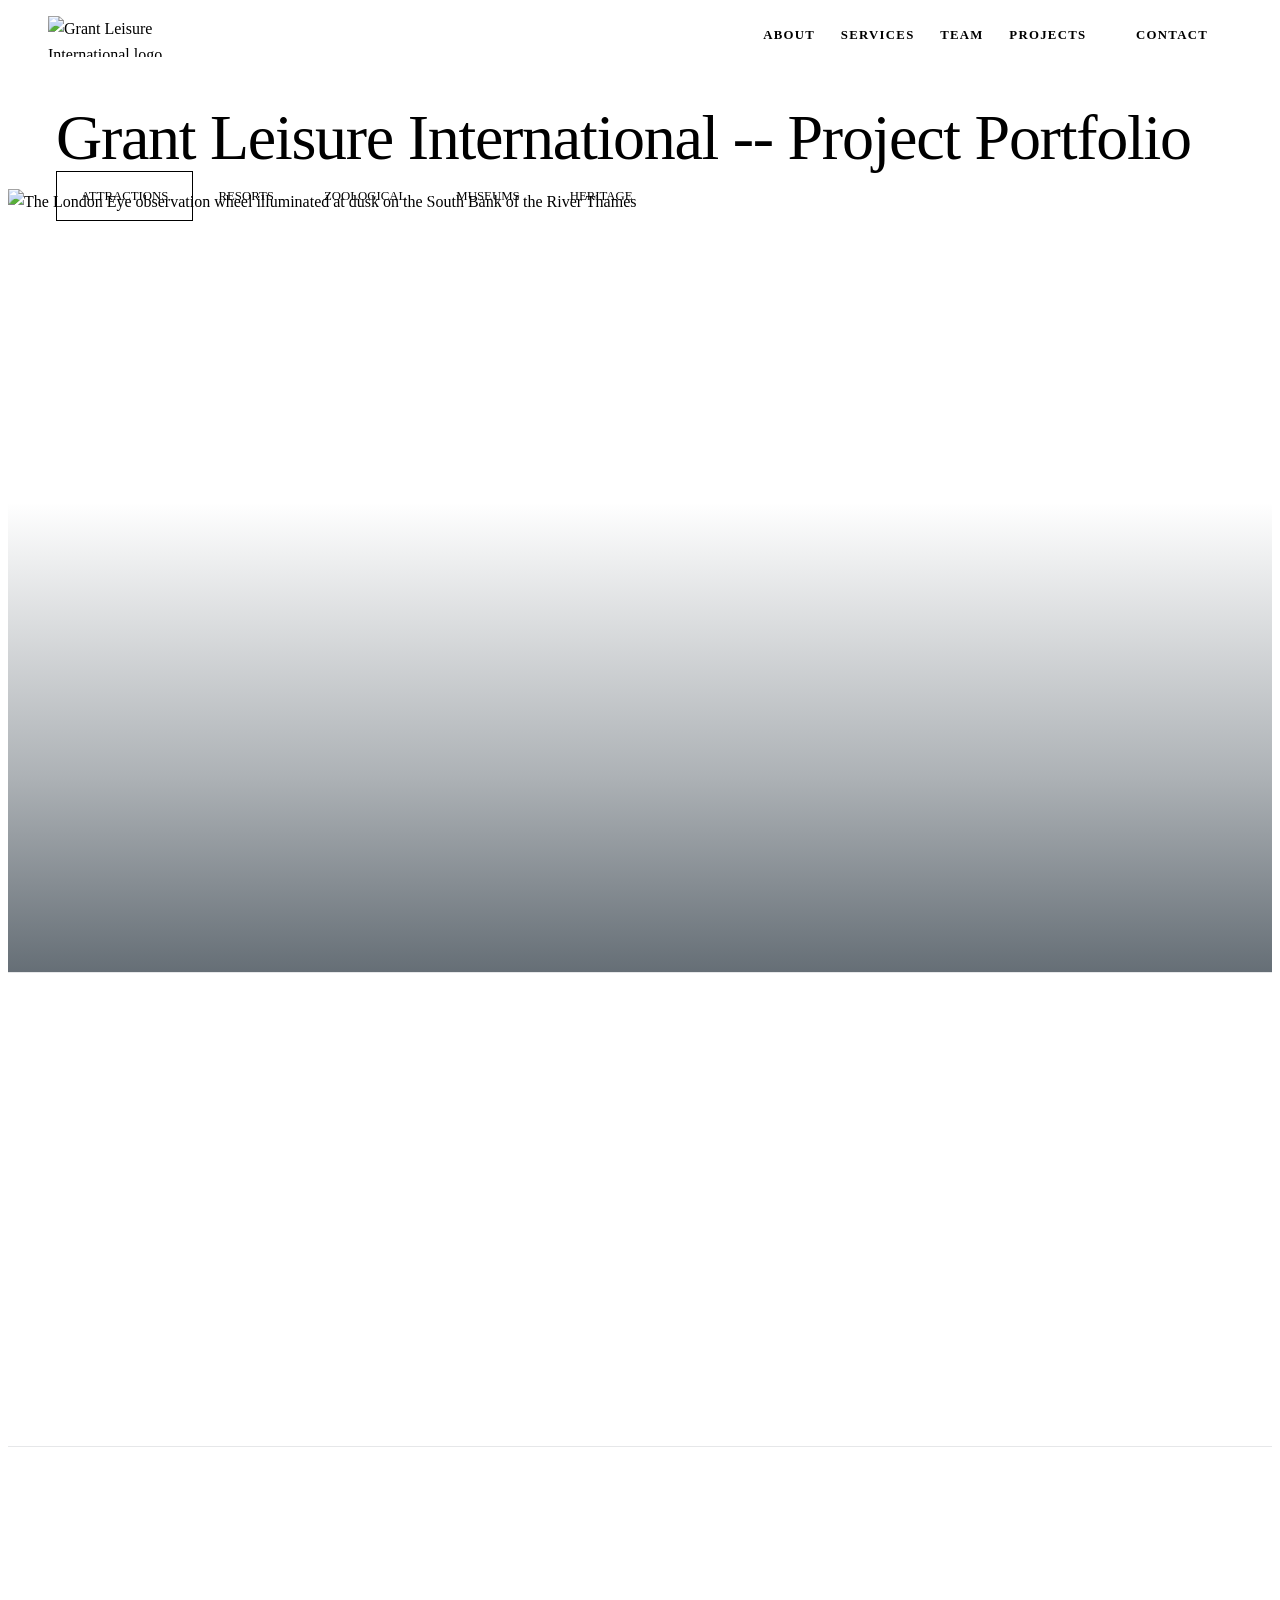
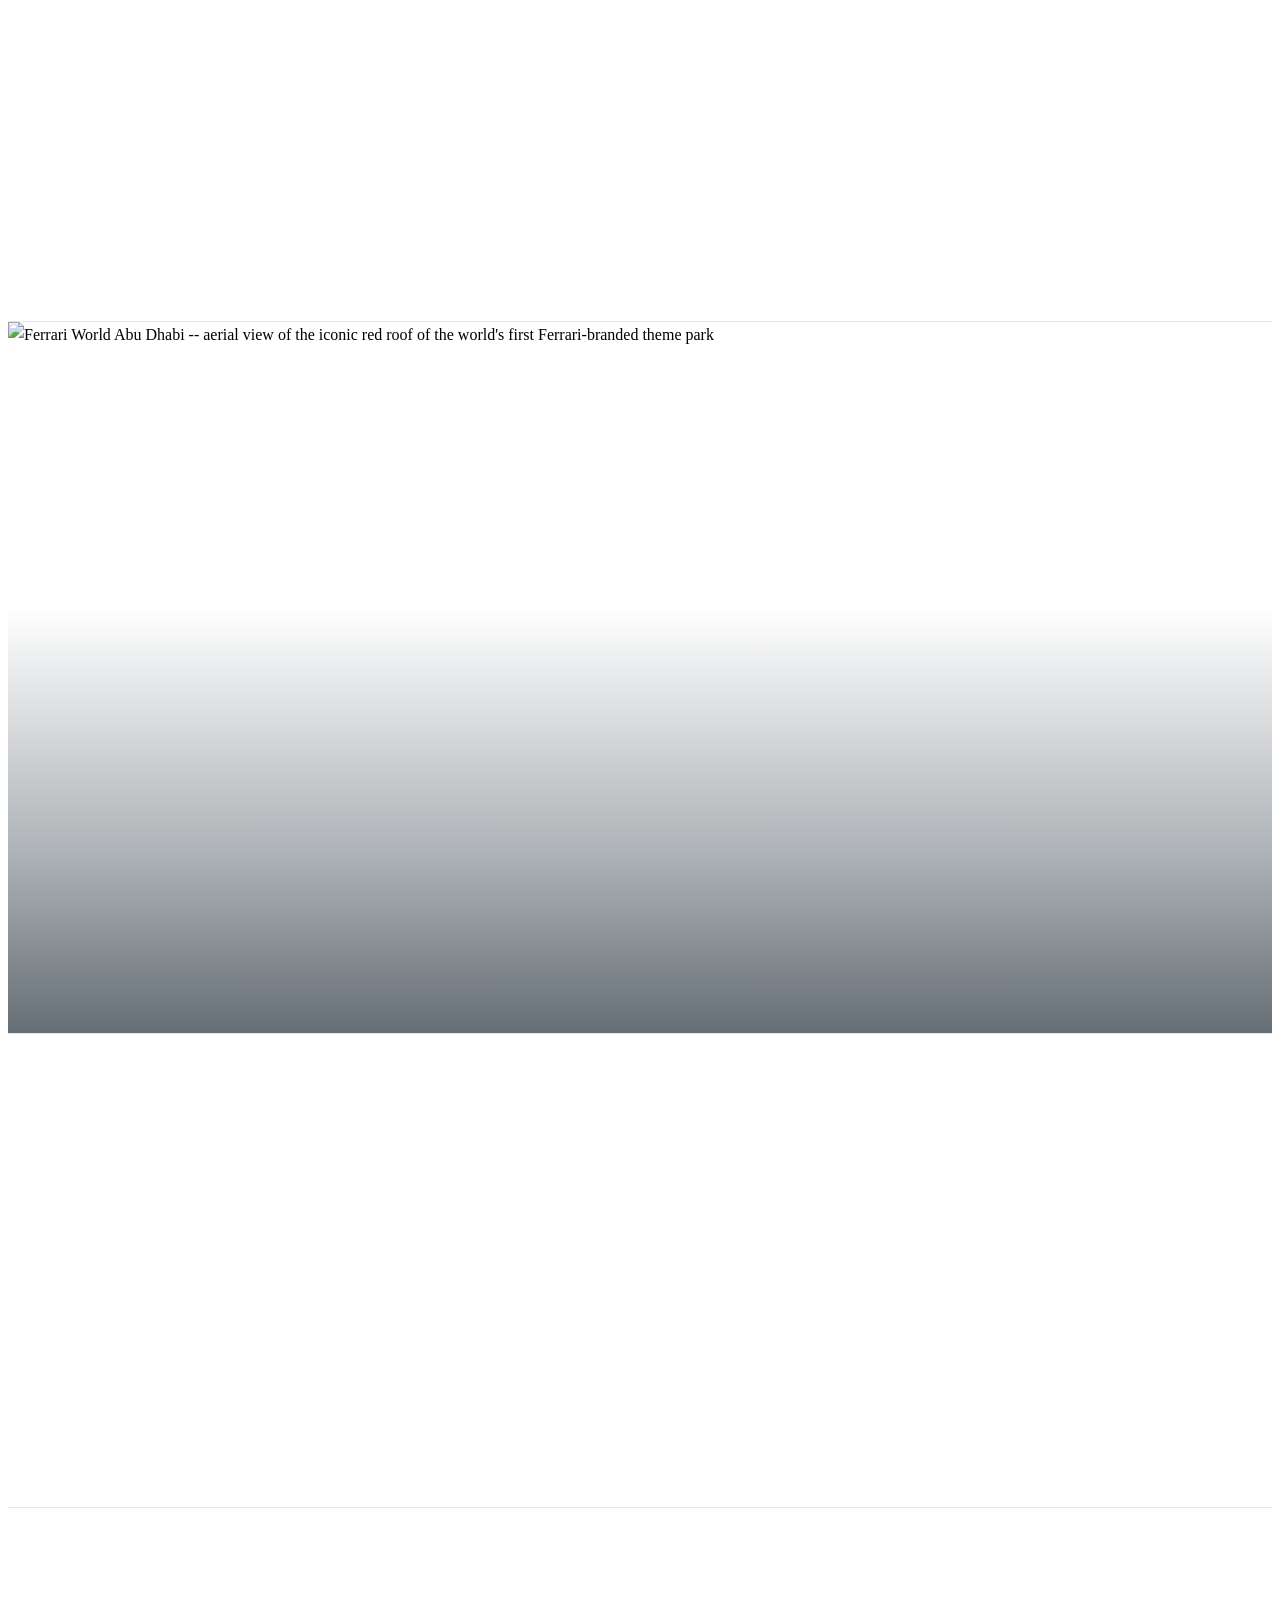
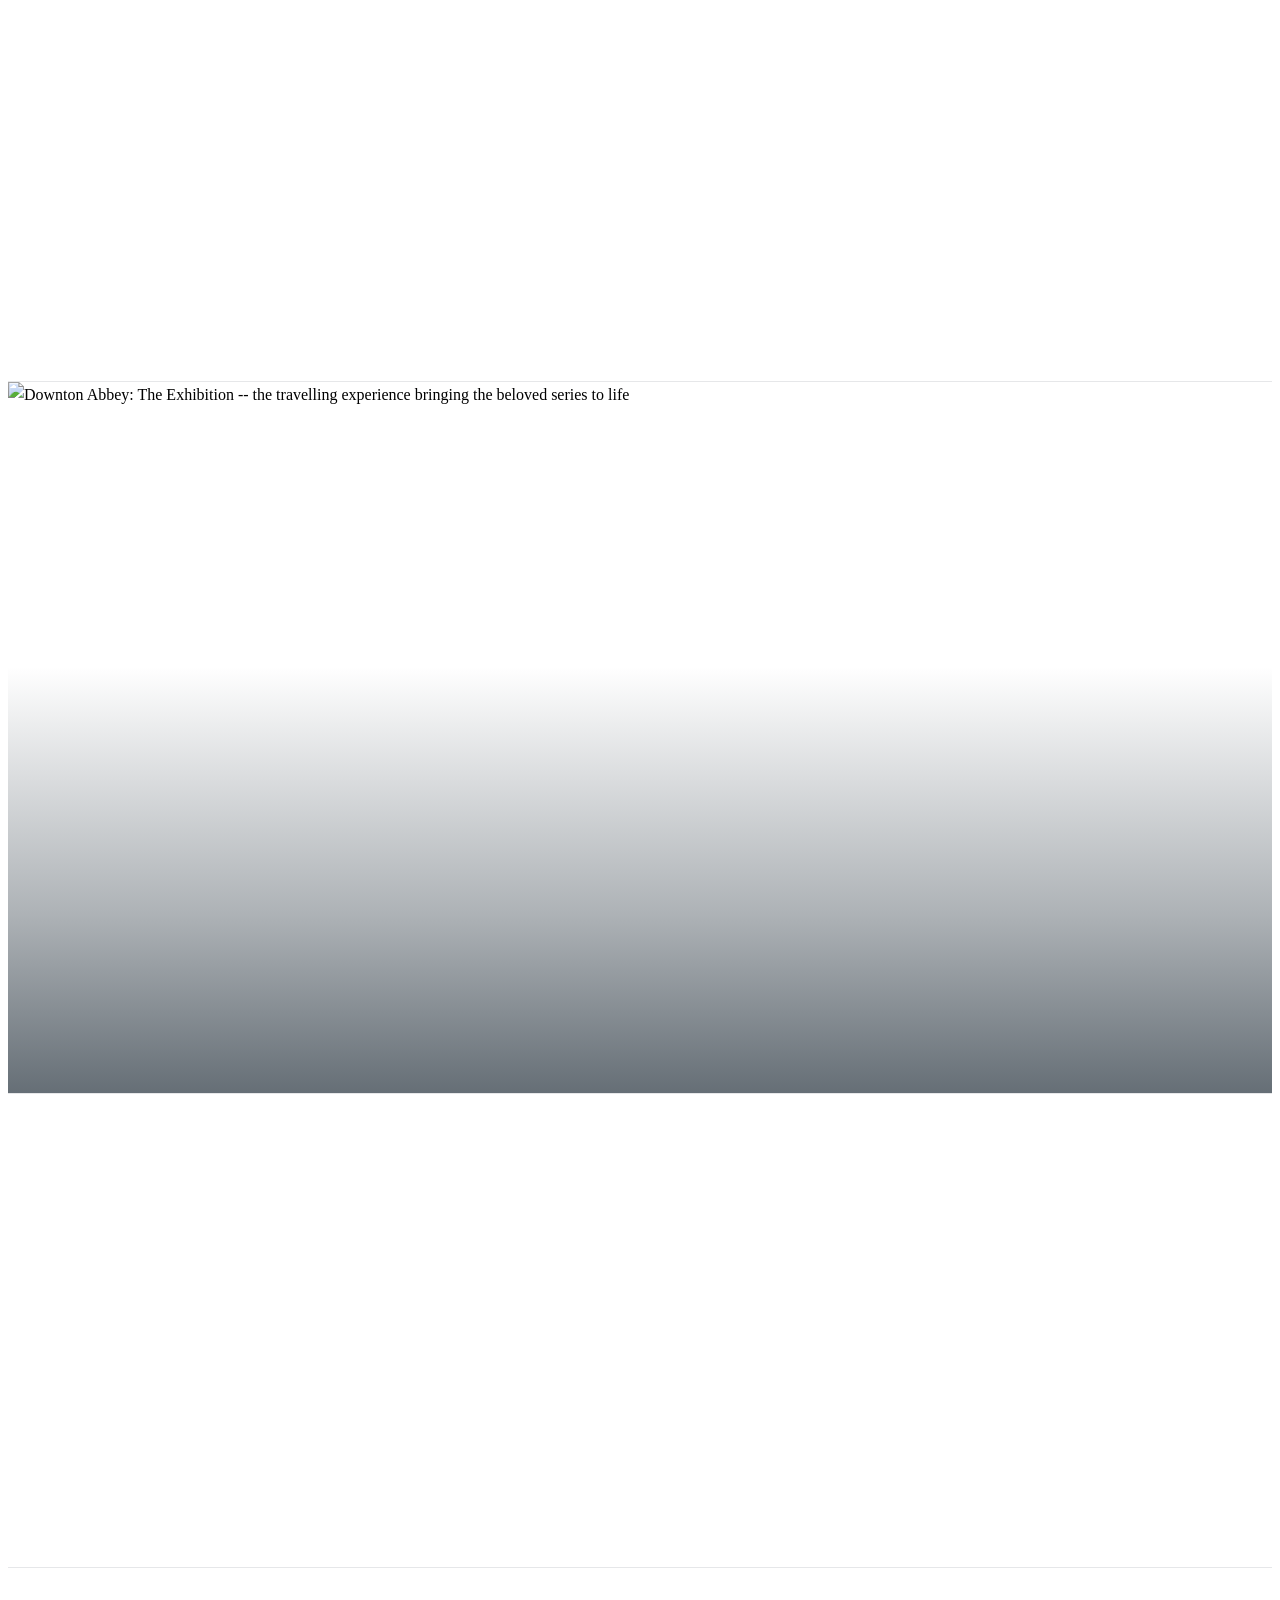
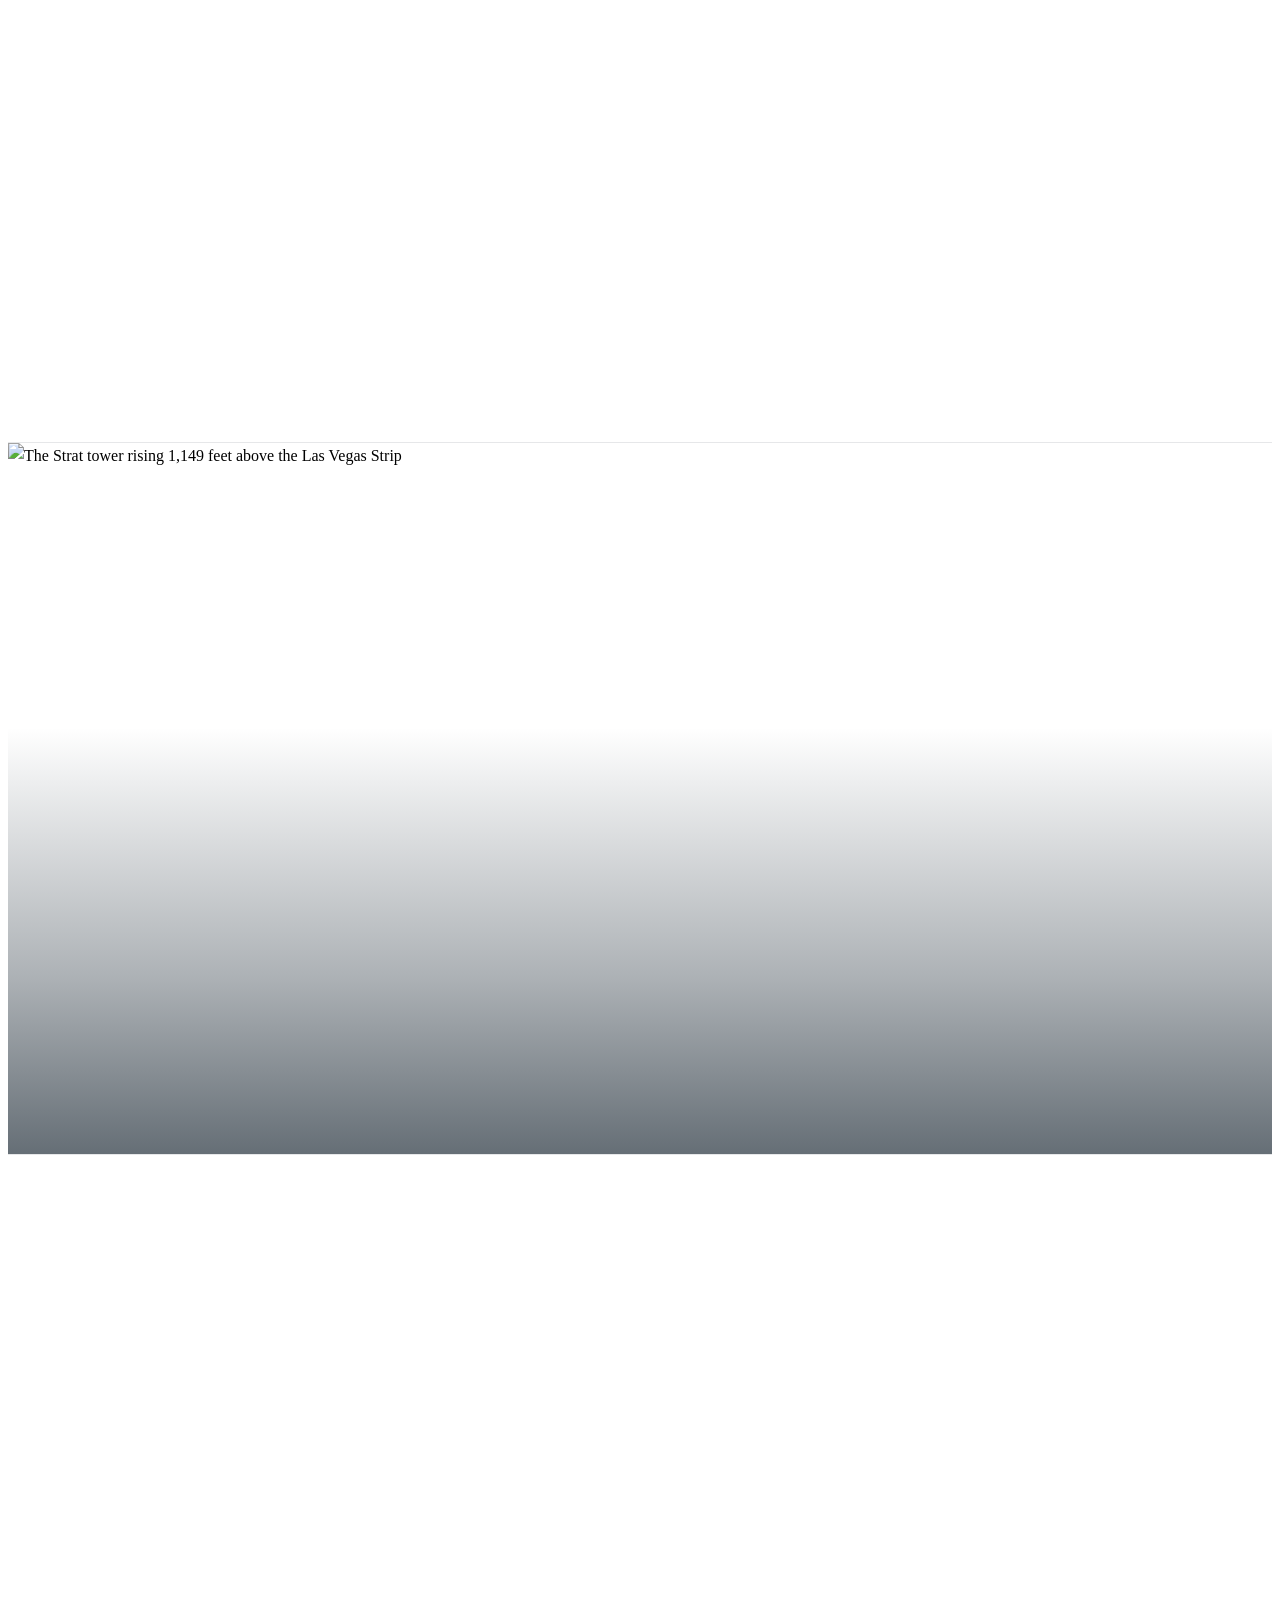
==== commit 68a2c1fa: "Update projects.html" ====
--- a/projects.html
+++ b/projects.html
@@ -1195,9 +1195,11 @@
 
   </main>
 
-  <footer class="projects-footer" role="contentinfo">
-    <p>2026 Grant Leisure International. All Rights Reserved.</p>
-  </footer>
+  <footer id="footer" role="contentinfo">
+  <div class="footer__inner">
+    <p class="footer__legal">&copy; 2026 Grant Leisure. All Rights Reserved.</p>
+  </div>
+</footer>
 
   <script src="https://cdnjs.cloudflare.com/ajax/libs/gsap/3.12.5/gsap.min.js" defer></script>
   <script src="https://cdnjs.cloudflare.com/ajax/libs/gsap/3.12.5/ScrollTrigger.min.js" defer></script>
--- a/src/styles/mobile.css
+++ b/src/styles/mobile.css
@@ -453,212 +453,167 @@
 
 /* ==========================================================================
    PROJECTS  PHONE  max-width 767px
-
-   IMPORTANT NOTE ON CASCADE
-   --------------------------
-   projects.html loads stylesheets in this order:
-     1. tokens.css
-     2. typography.css
-     3. global.css
-     4. components.css
-     5. mobile.css      <-- this file
-     6. projects.css    <-- loads LAST
-
-   Because projects.css loads AFTER mobile.css, any unconditional rule in
-   projects.css beats a rule in this file at equal specificity. Most
-   rules below therefore need !important to win the cascade. Each
-   !important is annotated with the projects.css line it is defeating.
-
-   The proper fix is to move <link href="src/styles/mobile.css"> below
-   <link href="projects.css"> in projects.html. Until that ships, these
-   !importants are load-bearing  do not strip them.
    ====================================================================== */
 @media (max-width: 767px) {
 
   /* ----------------------------------------------------------------------
      PILL BAR  sticky below the 60px mobile nav, solid navy, no blur.
-     Two-row layout: Attractions / Resorts / Zoological on row 1,
-     Museums / Heritage left-aligned on row 2.
+     Five pills must fit one row at 360px floor with no horizontal scroll.
      ---------------------------------------------------------------------- */
 
   .projects-header {
-    top: 60px !important; /* Defeat projects.css line 11 (top: 72px) */
-    background: var(--gl-navy) !important; /* Defeat projects.css line 8 */
-    backdrop-filter: none !important;
-    -webkit-backdrop-filter: none !important;
-    z-index: 200; /* Above projects-grid, below site-nav (9999) */
-  }
-
-  /* projects.css line 18 applies rgba background + backdrop-filter when
-     .is-scrolled is toggled. On phone the blur creates a visible seam
-     against the solid navy nav above. Force solid fill so the two bars
-     read as one continuous navy strip. */
+    top: 60px; /* Flush below 60px mobile nav (desktop default is 72px) */
+    background: var(--gl-navy);
+    backdrop-filter: none;
+    -webkit-backdrop-filter: none;
+    z-index: 200; /* Above projects-grid (base) and reveal layers, below site-nav (9999) */
+  }
+
+  /* Re-enforce solid navy in the scrolled state. projects.css applies a
+     translucent rgba background with backdrop-filter when .is-scrolled is
+     toggled  on phone the blur creates a visible seam against the nav
+     above. Hold a solid fill so the two bars read as one navy strip. */
   .projects-header.is-scrolled {
-    background: var(--gl-navy) !important;
-    backdrop-filter: none !important;
-    -webkit-backdrop-filter: none !important;
+    background: var(--gl-navy);
+    backdrop-filter: none;
+    -webkit-backdrop-filter: none;
   }
 
   .projects-header-inner {
-    /* Defeat projects.css line 34 clamp padding. Tighter vertical so the
-       2-row pill stack stays inside ~120px combined height. */
-    padding: 12px clamp(0.75rem, 3vw, 1.25rem) !important;
-  }
-
-  /* Pills wrap onto 2 rows. flex-start (not space-between) places Heritage
-     directly under Resorts instead of leaving an awkward gap with Heritage
-     pushed to the right. */
+    /* Tighten vertical padding to keep the combined nav + pill bar height
+       inside ~96px. Desktop clamp resolves to ~24px at 390px which is fine;
+       we lock 12px to give the pills more vertical room without growing the bar. */
+    padding: 12px clamp(0.75rem, 3vw, 1.25rem);
+  }
+
   .category-nav {
-    flex-wrap: wrap !important;
-    gap: 8px 10px !important; /* row-gap col-gap; tighter than desktop --space-xs */
-    justify-content: flex-start !important;
-  }
-
-  /* Compressed pill sizing. Desktop is height: 48px / padding: 0 1.5rem,
-     too wide for 3-up at 390px. Senior touch target is preserved by the
-     surrounding pill bar's combined hit zone (~60px tall stripe). */
+    flex-wrap: wrap; /* Allows Heritage to wrap under Resorts on 2nd row */
+    overflow-x: hidden;
+    gap: 6px;
+    justify-content: flex-start; /* Heritage sits under Resorts, not pushed right */
+  }
+
   .category-pill {
-    height: 40px !important; /* Defeat projects.css line 54 */
-    padding: 0 1rem !important; /* Defeat projects.css line 53 */
-    font-size: 0.72rem;
-    letter-spacing: 0.04em;
+    /* Compress padding, font-size, and height. Desktop pills are 48px tall
+       with 1.5rem horizontal padding  too wide to fit 5 at 390px. The
+       senior touch target rule still holds at 48px via height: 48px on the
+       parent .projects-header (combined hit-state with the bar). */
+    height: 36px;
+    padding: 0 0.75rem;
+    font-size: 0.7rem;
+    letter-spacing: 0.04em; /* Slightly tighter than desktop's --tracking-wide for fit */
+    flex-shrink: 1;
+    min-width: 0; /* Allows flex children to shrink below content width */
   }
 
   /* ----------------------------------------------------------------------
-     FIRST ROW OFFSET  clear nav + 2-row pill bar.
-
-     Combined sticky height at phone:
-       Nav:                              60px
-       Pill bar (12 + 40 + 8 + 40 + 12): 112px
-     Total:                              172px
-
-     Add 20px breathing margin = 192px. Defeats projects.css line 82
-     (padding-top: 72px).
+     FIRST ROW OFFSET  clear the fixed nav AND the sticky pill bar.
+
+     Sticky element heights at phone:
+       Nav:        60px
+       Pill bar:   ~60px (12px top + 36px pill + 12px bottom)
+     Total:        ~120px
+
+     projects.css sets padding-top: 72px unconditionally on the first
+     article. Bump to 132px at phone so the first cinematic row clears
+     both stacked bars with a small breathing margin.
      ---------------------------------------------------------------------- */
 
   .projects-grid > article:first-child {
-    padding-top: 192px !important;
+    padding-top: 132px;
   }
 
   /* ----------------------------------------------------------------------
-     CINEMATIC ROWS  CRITICAL FIX: panel must be able to expand BELOW
-     the 480px image frame. Previous attempt locked the article at
-     height: 480px with overflow: hidden, which trapped the open panel
-     invisibly inside the frame. The dropdown WAS firing  the user
-     just could not see the brief content.
-
-     The fix splits the responsibilities:
-       - .project-row-cinematic uses min-height (not height) so the
-         article grows when the panel opens. overflow stays visible.
-       - .cinematic-image-wrap keeps overflow: hidden  it is the image
-         frame, not the article frame. The 480px height lives here.
-       - .cinematic-panel sits below the 480px image frame in normal
-         block flow once it has max-height room to expand.
+     CINEMATIC ROWS  fixed height replaces 16/9 aspect-ratio.
+
+     At 390px viewport, 16/9 renders ~219px tall  insufficient for the
+     headline + teaser + trigger to sit comfortably above the gradient
+     scrim. Lock 480px and rebuild the layered structure so the image
+     fills behind absolute-positioned overlay content.
      ---------------------------------------------------------------------- */
 
   .project-row-cinematic {
-    aspect-ratio: unset !important; /* Defeat projects.css line 250 (16/9) */
-    min-height: 480px;
+    aspect-ratio: unset; /* Defeat projects.css unconditional 16/9 */
+    height: 480px;
     position: relative;
-    overflow: visible; /* CRITICAL: lets the open panel flow below the image */
-    display: block;
-    touch-action: pan-y;
-  }
-
-  /* The image frame is now an explicit 480px box. The article extends
-     beyond this when the panel opens. */
+    overflow: hidden;
+    display: block; /* Was flex column  unnecessary once overlay is absolute */
+    touch-action: pan-y; /* Vertical scroll never blocked by row */
+  }
+
   .cinematic-image-wrap {
-    position: relative; /* Was absolute: inset 0; that anchored to the article. */
+    position: absolute;
+    inset: 0;
     width: 100%;
-    height: 480px;
+    height: 100%;
     overflow: hidden;
   }
 
   .cinematic-image-wrap img {
-    width: 100% !important;
-    height: 100% !important;
+    width: 100%;
+    height: 100%;
     object-fit: cover;
     object-position: center center;
   }
 
-  /* Content overlays the image frame only. Absolutely positioned inside
-     .cinematic-image-wrap, not inside the article. Bottom-anchored so
-     it sits in the gradient scrim. */
-  .cinematic-image-wrap .cinematic-content,
-  .project-row-cinematic > .cinematic-content {
+  .cinematic-content {
     position: absolute;
     bottom: 0;
     left: 0;
     right: 0;
-    top: auto;
-    z-index: 2;
+    top: auto; /* Anchor only to bottom so content sits in the gradient scrim */
     padding: 1.5rem 1.25rem 2rem;
     max-width: 100%;
   }
 
-  /* Panel flows in normal block order, below the image frame. The
-     cinematic-content sits absolute inside the image frame so the panel
-     does not collide with it. */
-  .cinematic-panel {
-    position: relative; /* Defeat any inherited absolute positioning */
+  .cinematic-title {
+    /* Phone clamp replaces desktop's clamp(2.5rem, 5vw, 4.5rem) which is
+       far too large in 390px. New range tops out at 2rem  matches the
+       weight of about-heading and proof labels in the mobile block above. */
+    font-size: clamp(1.4rem, 4.5vw, 2rem);
+  }
+
+  .cinematic-teaser {
+    font-size: 0.95rem;
+  }
+
+  /* ----------------------------------------------------------------------
+     EDITORIAL ROWS  fixed image height, image-top text-below, normalize
+     reversed rows so order is always image -> text on phone.
+
+     The base .project-row at mobile is already grid-template-columns: 1fr
+     (confirmed in projects.css line 102). The two-column desktop layout
+     lives inside @media (min-width: 768px), so phone inherits stacked
+     naturally  no column override needed.
+     ---------------------------------------------------------------------- */
+
+  .project-image-block {
+    aspect-ratio: unset; /* Defeat projects.css unconditional 4/3 */
+    height: 260px;
+    overflow: hidden;
+    border-right: none; /* Desktop adds a right border for the 50/50 split */
+    border-left: none;
+  }
+
+  .project-image-block img {
     width: 100%;
-    z-index: 1;
-  }
-
-  .cinematic-title {
-    /* Defeat projects.css line 314 clamp(2.5rem, 5vw, 4.5rem)  too large
-       at 390px. New ceiling matches about-heading weight. */
-    font-size: clamp(1.4rem, 4.5vw, 2rem) !important;
-  }
-
-  .cinematic-teaser {
-    font-size: 0.95rem !important;
-  }
-
-  /* ----------------------------------------------------------------------
-     EDITORIAL ROWS  defensive image-block and image overrides.
-
-     Base .project-row is grid-template-columns: 1fr (single column at
-     phone). The two-column desktop rule lives inside @media min-width:
-     768px and cannot apply here. Even so, screenshots showed the image
-     rendering at ~50% width with white space on the right. Force the
-     image-block to span the full grid column and the img to fill it,
-     defeating any natural-size fallback.
-     ---------------------------------------------------------------------- */
-
-  .project-image-block {
-    aspect-ratio: unset !important; /* Defeat projects.css line 119 (4/3) */
-    height: 260px !important;
-    width: 100% !important;
-    grid-column: 1 / -1 !important; /* Force span across grid in case 2-col leaks */
-    overflow: hidden;
-    border-right: none !important; /* Defeat projects.css line 120 */
-    border-left: none !important; /* Defeat projects.css line 105 (is-reversed) */
-  }
-
-  .project-image-block img {
-    width: 100% !important; /* Defeat any natural-width sizing from cascade */
-    height: 100% !important;
+    height: 100%;
     object-fit: cover;
     object-position: center center;
-    display: block;
   }
 
   .project-text-block {
-    width: 100% !important;
-    grid-column: 1 / -1 !important;
-    padding: 2rem 1.25rem !important; /* Defeat projects.css line 132 clamp */
-  }
-
-  /* Reversed rows: desktop sets order: 1/2 inside @media min-width: 768px,
-     so those rules cannot apply at phone. But projects.css line 99-110
-     also sets borders for is-reversed inside that media query  no leak
-     possible. The order: 0 reset below is belt-and-braces for any future
-     desktop selector that escapes its media query. */
+    width: 100%;
+    padding: 2rem 1.25rem;
+  }
+
+  /* Reversed rows: desktop puts image right, text left via order rules.
+     On phone we always want image on top, text below regardless of
+     desktop reversal. Reset all three order properties. */
   .project-row.is-reversed .project-image-block,
   .project-row.is-reversed .project-text-block,
   .project-row.is-reversed .project-panel {
-    order: 0 !important;
+    order: 0;
   }
 
   /* ----------------------------------------------------------------------
@@ -667,7 +622,7 @@
 
   .project-panel-inner,
   .cinematic-panel-inner {
-    padding: 1.5rem 1.25rem !important; /* Defeat projects.css line 205 clamp */
+    padding: 1.5rem 1.25rem;
   }
 
   .project-panel,
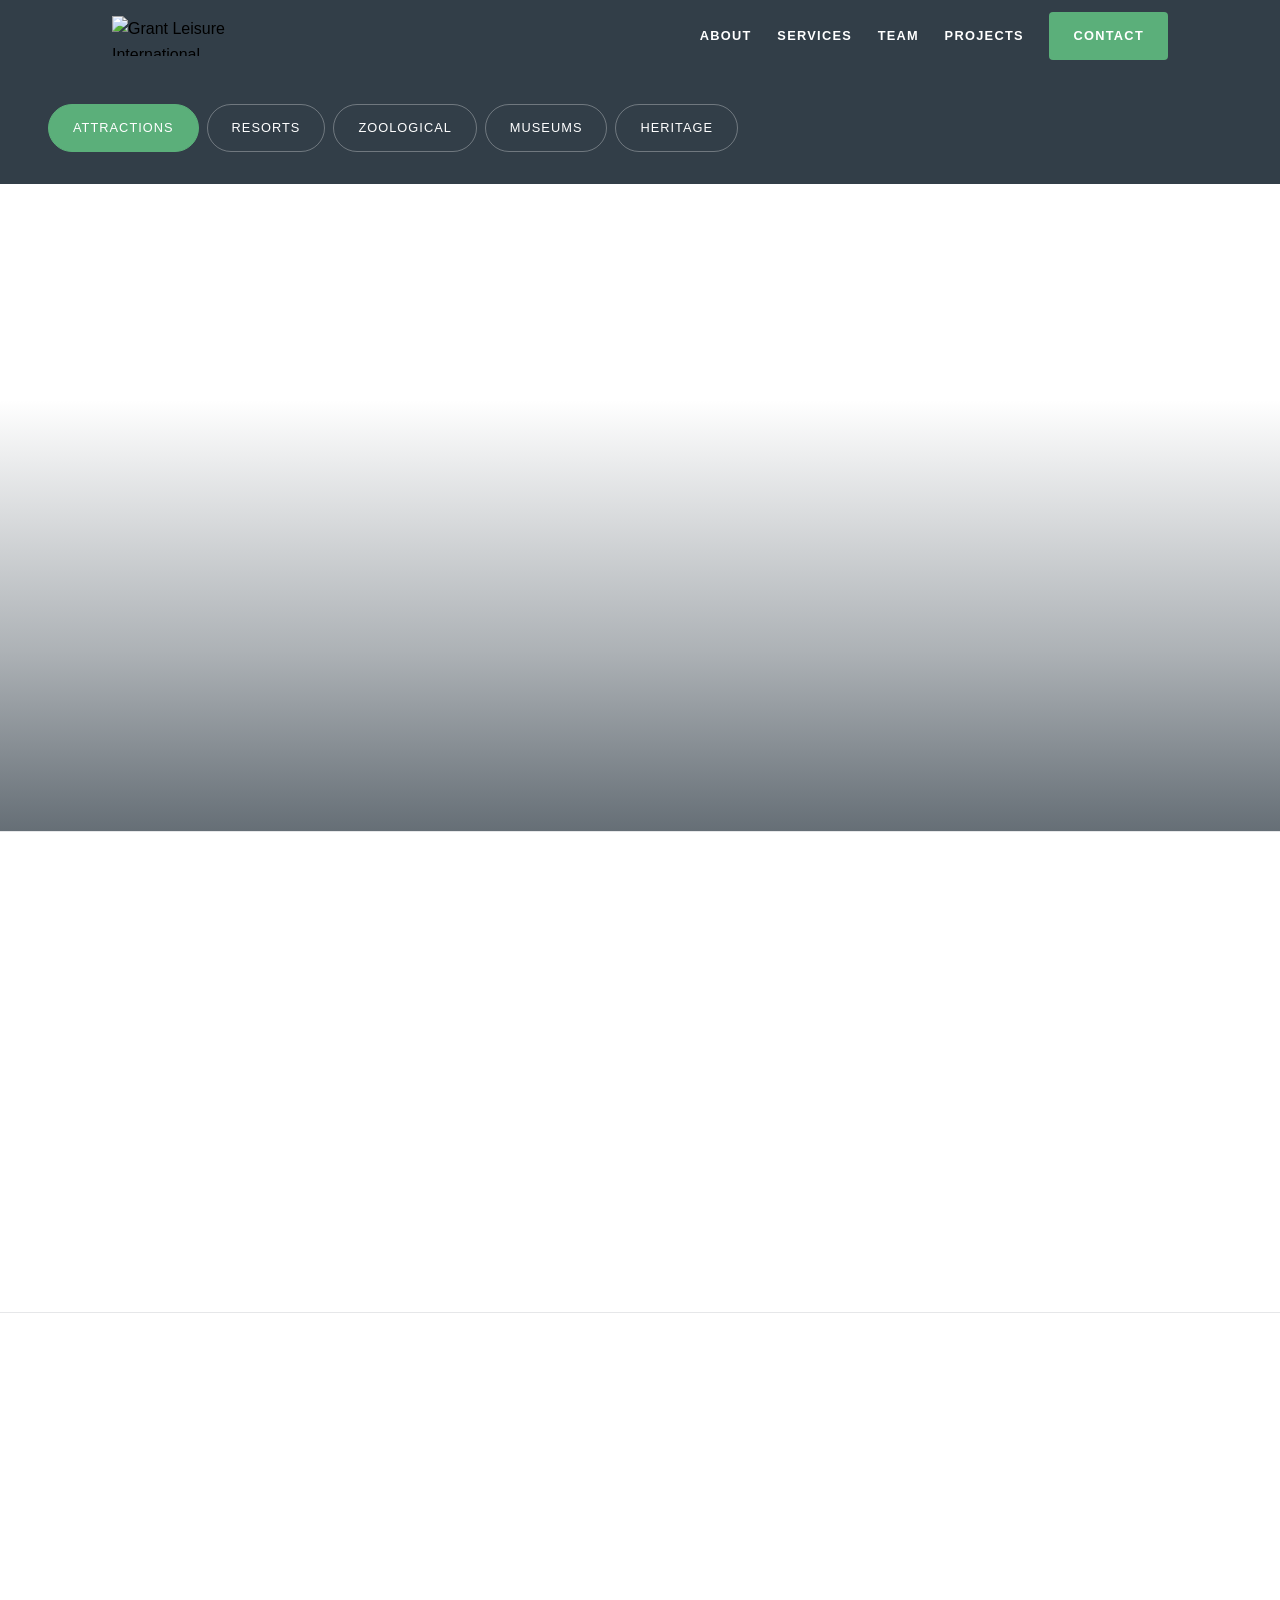
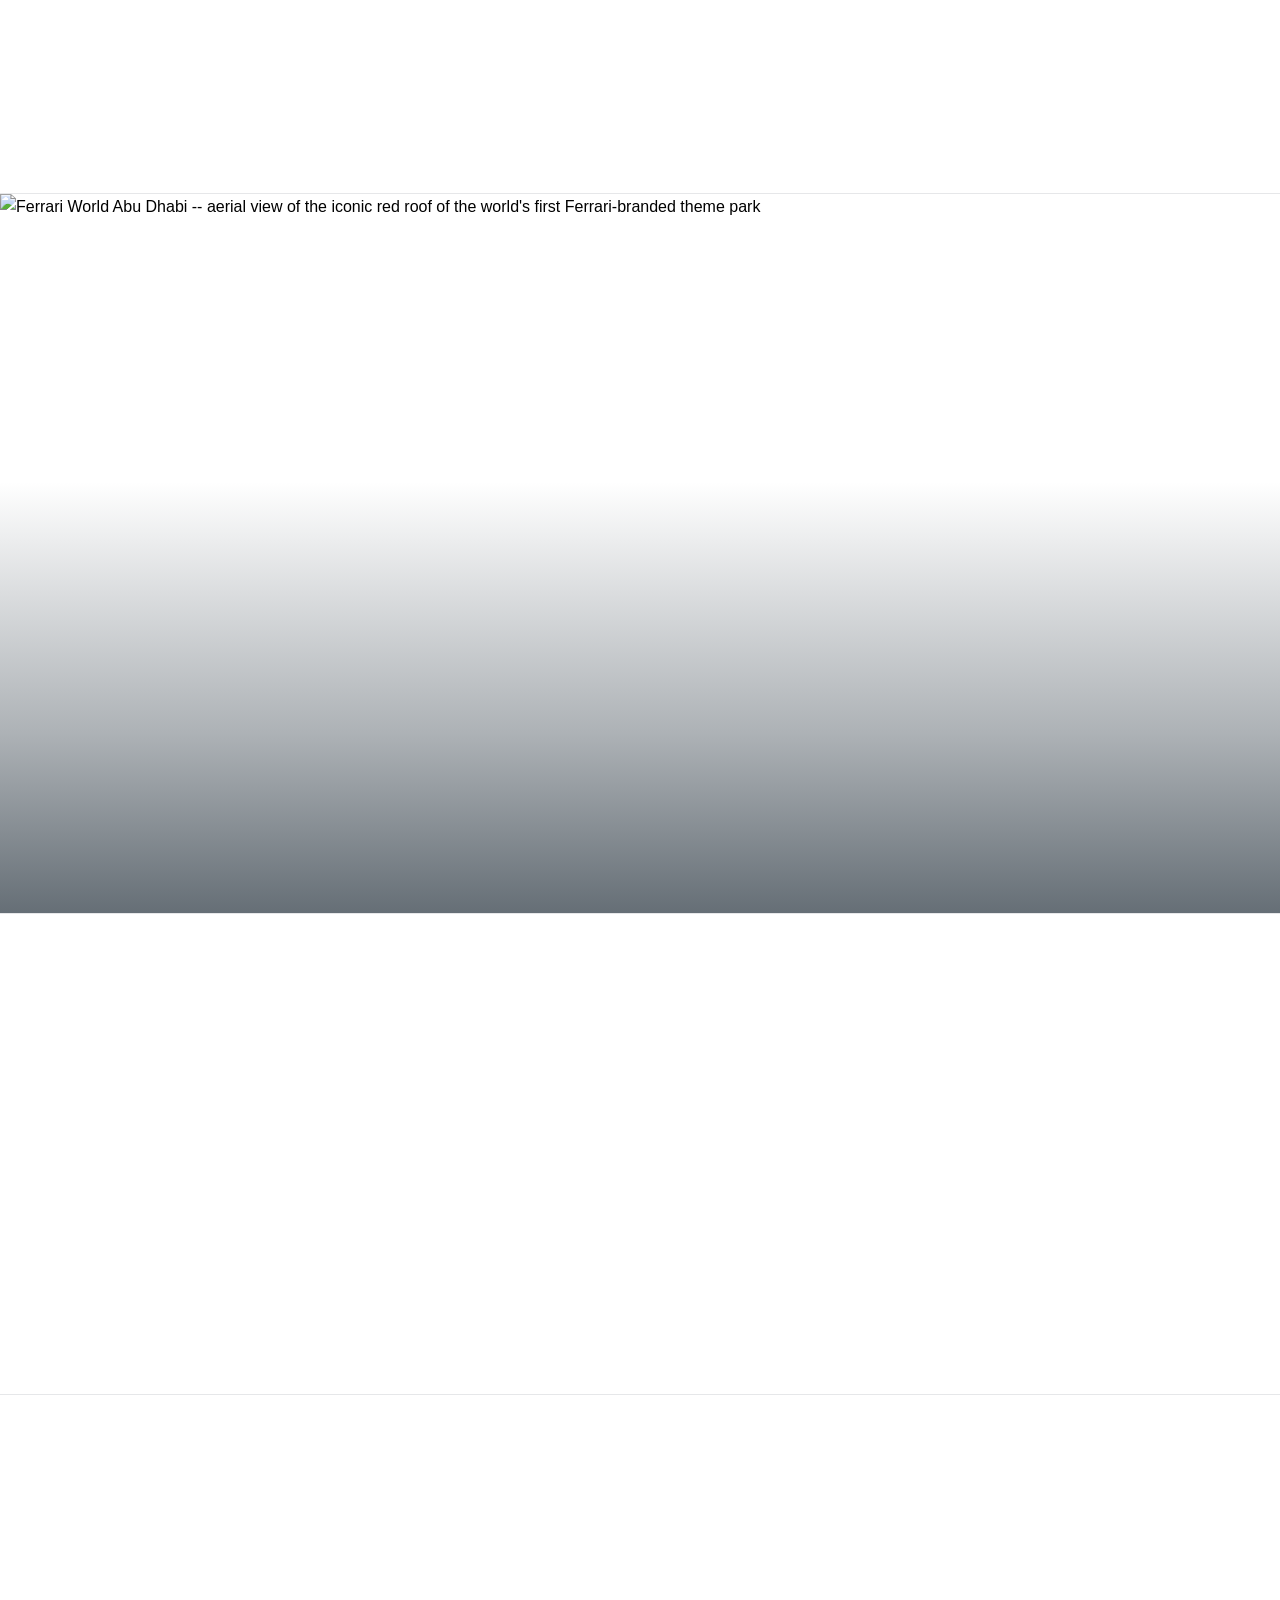
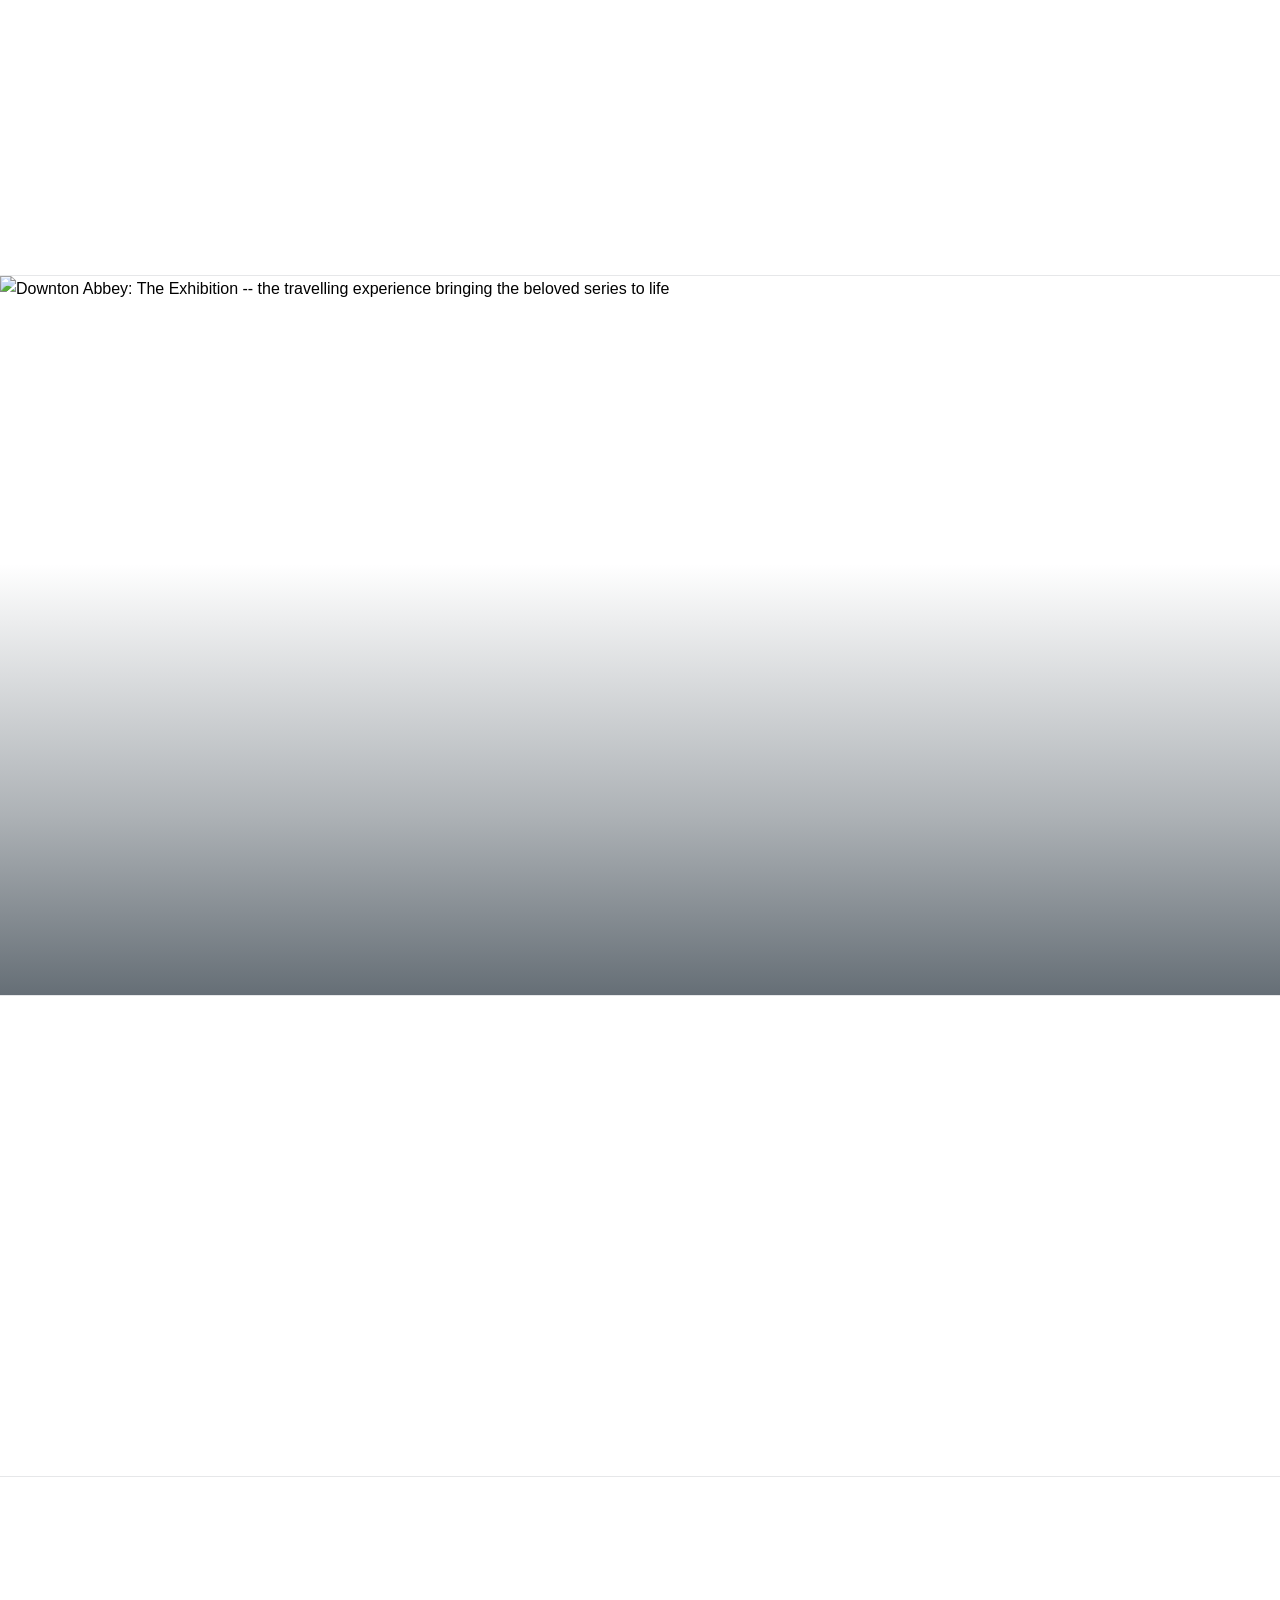
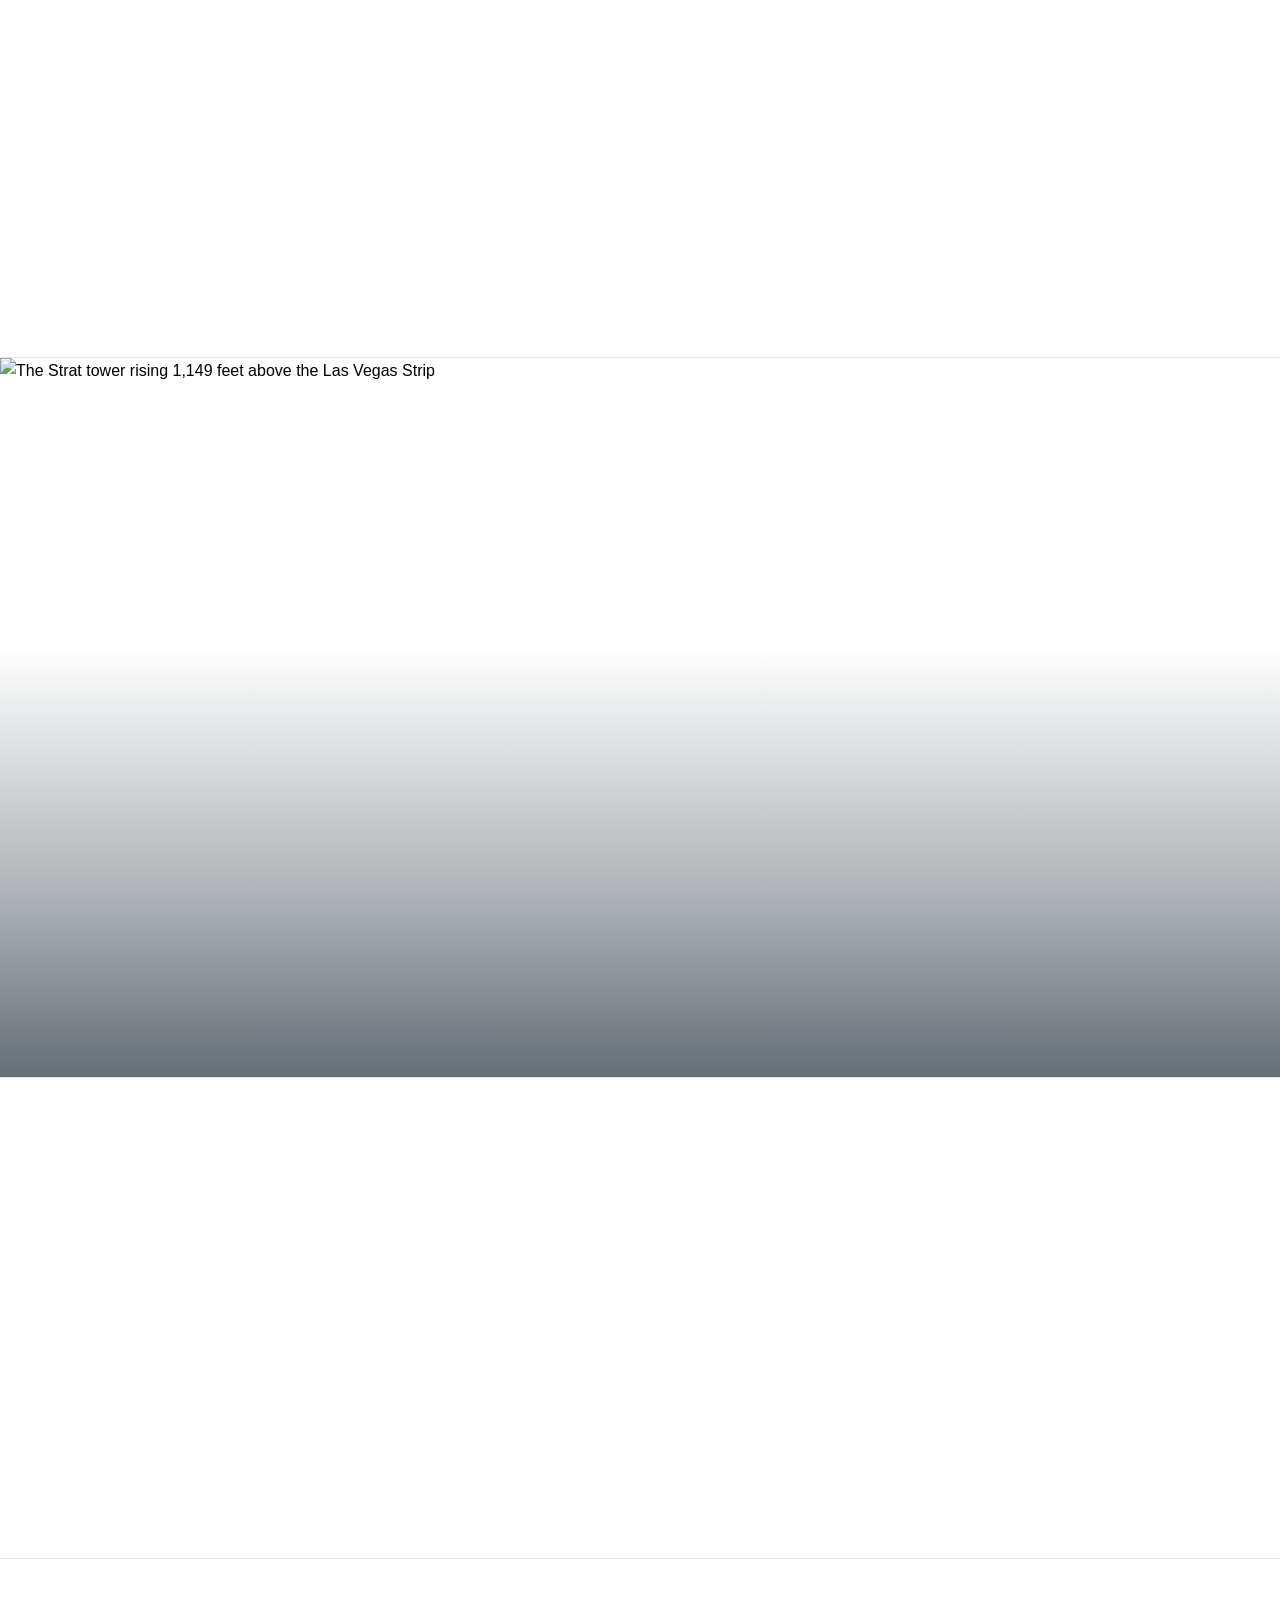
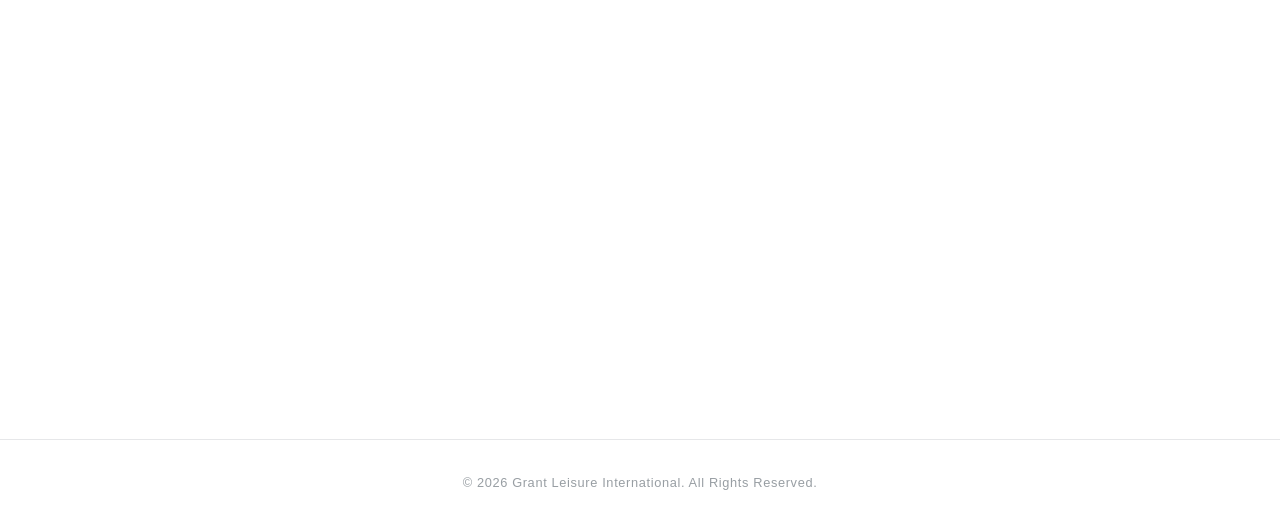
==== commit f2ace389: "projects, mobile, js" ====
--- a/projects.html
+++ b/projects.html
@@ -1196,10 +1196,10 @@
   </main>
 
   <footer id="footer" role="contentinfo">
-  <div class="footer__inner">
-    <p class="footer__legal">&copy; 2026 Grant Leisure. All Rights Reserved.</p>
-  </div>
-</footer>
+    <div class="footer__inner">
+      <p class="footer__legal">&copy; 2026 Grant Leisure International. All Rights Reserved.</p>
+    </div>
+  </footer>
 
   <script src="https://cdnjs.cloudflare.com/ajax/libs/gsap/3.12.5/gsap.min.js" defer></script>
   <script src="https://cdnjs.cloudflare.com/ajax/libs/gsap/3.12.5/ScrollTrigger.min.js" defer></script>
--- a/src/styles/tokens.css
+++ b/src/styles/tokens.css
@@ -0,0 +1,162 @@
+/* =============================================================================
+   tokens.css -- Grant Leisure "Visible Dominance" v2
+   THE single source of truth for all design values.
+   No other file may hardcode a color, font, spacing, or motion value.
+   Import this file first in global.css.
+   ============================================================================= */
+
+:root {
+
+  /* ---------------------------------------------------------------------------
+     COLOR
+     Non-negotiable brand palette per "Institutional Dominance" brief v2.
+  --------------------------------------------------------------------------- */
+
+  --gl-green:  #5BAF7A; /* Primary action -- key section backgrounds, signal elements */
+  --gl-green-vivid: #5BAF7A; /* High-contrast green for text and accent elements on dark/light surfaces */
+  --gl-blue:   #5871A5; /* Heritage anchor -- secondary headers, sub-navigation       */
+  --gl-white:  #FFFFFF; /* Base -- primary background and high-contrast text           */
+  --gl-navy:   #323E48; /* Command -- body copy and primary navigation links           */
+
+  /* Derived surface variants -- do not introduce new hex values */
+  --gl-green-dark:  #4a7a6e; /* Hover state for green surfaces  */
+  --gl-blue-dark:   #46598a; /* Hover state for blue surfaces   */
+  --gl-navy-light:  #4a5a68; /* Secondary text on dark surfaces */
+  --gl-grey-soft:   #f4f5f6; /* Off-white section alternates    */
+
+
+  /* ---------------------------------------------------------------------------
+     BLEED UNDERLAY STOPS
+     Mathematically interpolated walk from --gl-white to --gl-navy in RGB space
+     (via meyerweb.com/eric/tools/color-blend). The .page-underlay element
+     (see global.css) animates its background-color through these stops on
+     scroll, producing the A&I-style continuous tonal bleed.
+     Stops are even-spaced so GSAP's RGB interpolation feels temporally uniform.
+     Do not introduce additional hex values here -- adjust scroll triggers
+     in main.js instead if pacing needs tuning.
+  --------------------------------------------------------------------------- */
+
+  --bleed-stop-1:  #FFFFFF; /* white   (chapter: light)              */
+  --bleed-stop-2:  #E2E3E5; /* fog                                   */
+  --bleed-stop-3:  #C4C8CB; /* light slate                           */
+  --bleed-stop-4:  #A7ACB1; /* slate                                 */
+  --bleed-stop-5:  #8A9196; /* mid slate                             */
+  --bleed-stop-6:  #6D757C; /* deep slate                            */
+  --bleed-stop-7:  #4F5A62; /* near navy                             */
+  --bleed-stop-8:  #323E48; /* navy    (chapter: dark, --gl-navy)    */
+
+
+  /* ---------------------------------------------------------------------------
+     TYPOGRAPHY
+  --------------------------------------------------------------------------- */
+
+  --font-header: 'Instrument Serif', serif;   /* All section headers */
+  --font-body:   'Inter Tight', sans-serif;   /* Body copy, stats, data -- maximum legibility */
+
+
+  /* ---------------------------------------------------------------------------
+     TYPE SCALE
+     Built with clamp() for fluid scaling between mobile (360px) and desktop (1440px).
+     Minimum enforced for 70-80yo demographic legibility requirement.
+  --------------------------------------------------------------------------- */
+
+  --text-display: clamp(3.5rem,  8vw,  7rem);    /* Hero headline only            */
+  --text-h1:      clamp(2.5rem,  5vw,  4.5rem);  /* Primary section headers       */
+  --text-h2:      clamp(1.75rem, 3vw,  2.75rem); /* Sub-section headers           */
+  --text-h3:      clamp(1.25rem, 2vw,  1.75rem); /* Card and component headers    */
+  --text-body-lg: clamp(1.125rem,1.5vw,1.375rem);/* Lead paragraphs -- min 18px   */
+  --text-body:    clamp(1rem,    1.25vw,1.125rem);/* Standard body copy            */
+  --text-sm:      0.875rem;                       /* Labels, captions, legal       */
+
+  /* Line height */
+  --leading-tight:  1.2;  /* Display and large headers */
+  --leading-normal: 1.5;  /* Sub-headers               */
+  --leading-loose:  1.7;  /* Body copy -- senior legibility requirement */
+
+  /* Letter spacing */
+  --tracking-tight:  -0.02em; /* Display headers */
+  --tracking-normal:  0;
+  --tracking-wide:    0.08em; /* Eyebrow labels and counters */
+  --tracking-widest:  0.15em; /* All-caps section labels */
+
+
+  /* ---------------------------------------------------------------------------
+     SPACING
+     Base unit: 1rem = 16px
+  --------------------------------------------------------------------------- */
+
+--space-xs:   0.5rem;   /*  8px */
+--space-sm:   1rem;     /* 16px */
+--space-md:   1.5rem;   /* 24px */
+--space-lg:   2rem;     /* 32px */
+--space-xl:   3rem;     /* 48px */
+--space-2xl:  5rem;     /* 80px */
+
+--section-pad-y: clamp(3rem, 6vw, 6rem);
+
+/* Compressed section padding -- used for "interstitial" sections that need
+   to feel like beats, not full chapters. Currently applied to:
+   #proof, #validation, #testimonials. Single shared value so rhythm stays
+   consistent across all three. */
+--section-pad-y-compressed: clamp(2.5rem, 5vw, 4rem);
+
+  /* Minimum touch target -- WCAG 2.1 / senior demographic requirement */
+  --hit-min: 48px;
+
+
+  /* ---------------------------------------------------------------------------
+     LAYOUT
+  --------------------------------------------------------------------------- */
+
+  --container-max:  1440px;
+  --container-pad:  clamp(1.5rem, 5vw, 6rem); /* Horizontal gutter */
+  --grid-cols:      12;
+  --grid-gap:       clamp(1rem, 2vw, 2rem);
+
+
+  /* ---------------------------------------------------------------------------
+     BORDER RADIUS
+  --------------------------------------------------------------------------- */
+
+  --radius-sm:   4px;
+  --radius-md:   8px;
+  --radius-lg:   16px;
+  --radius-full: 9999px;
+
+
+  /* ---------------------------------------------------------------------------
+     Z-INDEX STACK
+  --------------------------------------------------------------------------- */
+
+  --z-base:    1;
+  --z-overlay: 10;
+  --z-nav:     100;
+  --z-modal:   1000;
+
+
+  /* ---------------------------------------------------------------------------
+     MOTION
+     --ease-stellar is the signature easing for all "Power Scroll" transitions.
+     Inspired by spring physics -- fast start, smooth settle.
+  --------------------------------------------------------------------------- */
+
+  --ease-stellar:     cubic-bezier(0.16, 1, 0.3, 1); /* Signature GLI transition easing */
+  --ease-standard:    cubic-bezier(0.4, 0, 0.2, 1);  /* General UI transitions          */
+  --ease-in:          cubic-bezier(0.4, 0, 1, 1);    /* Elements leaving the viewport   */
+  --ease-out:         cubic-bezier(0, 0, 0.2, 1);    /* Elements entering the viewport  */
+
+  --duration-fast:    0.3s; /* Hover states, micro-interactions  */
+  --duration-default: 0.6s; /* Section reveals, card transitions */
+  --duration-slow:    1.2s; /* Hero and full-bleed sequences     */
+
+
+  /* ---------------------------------------------------------------------------
+     SHADOW
+  --------------------------------------------------------------------------- */
+
+  --shadow-sm:  0 1px 3px rgba(50, 62, 72, 0.12);
+  --shadow-md:  0 4px 16px rgba(50, 62, 72, 0.16);
+  --shadow-lg:  0 16px 48px rgba(50, 62, 72, 0.20);
+  --shadow-xl:  0 32px 80px rgba(50, 62, 72, 0.24);
+
+}
--- a/src/styles/global.css
+++ b/src/styles/global.css
@@ -0,0 +1,544 @@
+/* ==========================================================================
+   GLOBAL.CSS -- Grant Leisure "Visible Dominance" v2
+   Scope: Resets, base layout primitives, section scaffolding, and
+          accessibility/motion utilities only.
+   Dependencies: tokens.css then typography.css must load before this file.
+   Load order in index.html: tokens.css > typography.css > global.css
+   Last Updated: 2026-04-17
+   ========================================================================== */
+
+
+/* --------------------------------------------------------------------------
+   01. MODERN CSS RESET
+   Based on Andy Bell's reset with additions for senior-demographic targets.
+   -------------------------------------------------------------------------- */
+
+*,
+*::before,
+*::after {
+  box-sizing: border-box;
+  margin: 0;
+  padding: 0;
+}
+
+/* Remove list styles on ul/ol with a list role -- preserves semantics */
+ul[role='list'],
+ol[role='list'] {
+  list-style: none;
+}
+
+html {
+  /* auto required by Lenis -- native smooth scroll conflicts with Lenis
+     interpolation and causes lag-then-snap. Reduced-motion override below. */
+  scroll-behavior: auto;
+}
+
+/* Selective html overflow strategy:
+   - Mobile (max-width: 767px): NO overflow rule on <html>. Mobile WebKit
+     (iOS Safari/Brave/Chrome -- all forced to WebKit on iOS) treats
+     overflow on <html> as breaking position:fixed and position:sticky on
+     descendants, causing the projects nav to drift down the page.
+   - Desktop (min-width: 768px): overflow-x: hidden RESTORED. On desktop,
+     position:fixed works correctly with html overflow, AND the rule
+     protects against horizontal scroll flicker on projects.html caused
+     by some content element exceeding viewport width during scroll.
+   The marquee and other potentially-overflowing components have their
+   own overflow: hidden, so the html-level rule is belt-and-suspenders. */
+html {
+  /* Navy fallback -- the .page-underlay (z-index: -1) sits ABOVE html but
+     BELOW body in the stacking context. Setting html navy provides the
+     dark fallback visible in mobile browser chrome zones and during the
+     brief moment before GSAP wires the underlay. Body itself must remain
+     transparent so the underlay (z-index: -1, below body) shows through. */
+  background-color: var(--gl-navy);
+}
+
+@media (min-width: 768px) {
+  html {
+    overflow-x: hidden;
+  }
+}
+
+body {
+  min-height: 100vh;
+  /* Body MUST be transparent. The .page-underlay div has z-index: -1 which
+     places it BEHIND body in the stacking context. If body has any solid
+     background-color, it blocks the underlay from view entirely -- the
+     entire bleed system fails because body's color is what's visible, not
+     the underlay's animated color. Navy fallback lives on <html> above. */
+  background-color: transparent;
+}
+
+/* Images and media are block by default -- eliminates inline baseline gap */
+img,
+video,
+canvas,
+svg {
+  display: block;
+  max-width: 100%;
+}
+
+/* Inherit fonts for all form elements -- browser default breaks Inter */
+input,
+button,
+textarea,
+select {
+  font: inherit;
+}
+
+/* Remove built-in form appearance for custom styling in components.css */
+input,
+textarea,
+select {
+  appearance: none;
+  -webkit-appearance: none;
+  border-radius: 0; /* iOS rounds inputs by default -- this resets it */
+}
+
+/* Prevent text overflow on any element */
+p,
+h1,
+h2,
+h3,
+h4,
+li {
+  overflow-wrap: break-word;
+}
+
+
+/* --------------------------------------------------------------------------
+   02. ROOT SPACING & SECTION SCAFFOLD
+   --section-pad-y: the single variable that governs all section vertical
+   padding. Clamp from 64px mobile to 140px desktop. No magic numbers.
+   -------------------------------------------------------------------------- */
+
+:root {
+  /* Vertical section breathing room -- all sections consume this token */
+  --section-pad-y: clamp(4rem, 10vw, 8.75rem);
+  /* = clamp(64px, 10vw, 140px) */
+
+  /* Horizontal page gutter -- applied via .container */
+  --page-gutter: clamp(1.25rem, 5vw, 5rem);
+  /* = clamp(20px, 5vw, 80px) */
+
+  /* Max content width -- constrains readability on ultra-wide displays */
+  --max-width: 1400px;
+
+  /* Nav height -- used to offset anchor scroll targets */
+  --nav-height: 72px;
+}
+
+
+/* --------------------------------------------------------------------------
+   03. LAYOUT PRIMITIVES
+   .container -- the single centering wrapper used by every section.
+   .section    -- semantic scaffold applied to every <section> on the page.
+   -------------------------------------------------------------------------- */
+
+/* Centered, max-width container with fluid gutters */
+.container {
+  width: 100%;
+  max-width: var(--max-width);
+  margin-inline: auto;
+  padding-inline: var(--page-gutter);
+}
+
+/* Full-width section base -- all sections extend this */
+.section {
+  width: 100%;
+  padding-block: var(--section-pad-y);
+  position: relative; /* Establishes stacking context for absolute children */
+}
+
+/* Full-bleed variant -- no container padding. Used for #hero, #reach map */
+.section--full-bleed {
+  padding-inline: 0;
+  padding-block: 0;
+}
+
+/* Dark surface sections: #logic, #reach, #footer */
+.section--dark {
+  background-color: var(--gl-navy);
+  color: var(--gl-white);
+}
+
+/* Green surface sections: #proof, #validation tagline */
+.section--green {
+  background-color: var(--gl-green);
+  color: var(--gl-white);
+}
+
+/* Blue surface sections: reserved for #leadership header bar */
+.section--blue {
+  background-color: var(--gl-blue);
+  color: var(--gl-white);
+}
+
+
+/* --------------------------------------------------------------------------
+   04. NAVIGATION
+   Sticky top nav. z-index from tokens. Height locked to --nav-height.
+   Class names match index.html and main.js exactly.
+   -------------------------------------------------------------------------- */
+
+/* .site-nav: the <header> wrapper */
+.site-nav {
+  position: fixed;
+  top: 0;
+  left: 0;
+  right: 0;
+  height: var(--nav-height);
+  z-index: var(--z-nav);
+  display: flex;
+  align-items: center;
+  padding-inline: var(--page-gutter);
+
+  /* Starts transparent over hero video -- JS adds .is-scrolled class */
+  background-color: transparent;
+  transition: background-color var(--duration-default) var(--ease-stellar),
+              box-shadow var(--duration-default) var(--ease-stellar);
+}
+
+/* Applied by main.js when page scrolls past 50px */
+.site-nav.is-scrolled {
+  background-color: var(--gl-navy);
+  box-shadow: 0 2px 24px rgb(0 0 0 / 0.18);
+}
+
+/* .nav-inner: the <nav> element inside the header */
+.nav-inner {
+  width: 100%;
+  display: flex;
+  align-items: center;
+}
+
+.nav-logo {
+  flex-shrink: 0;
+  margin-right: auto;
+}
+
+.nav-logo img {
+  height: 40px; /* Fixed height -- width auto-scales with aspect ratio */
+  width: auto;
+}
+
+.nav-links {
+  display: flex;
+  align-items: center;
+  gap: clamp(1.5rem, 3vw, 3rem);
+  list-style: none;
+}
+
+/* Hide nav links on mobile -- hamburger toggle handled in components.css */
+@media (max-width: 767px) {
+  .nav-links {
+    display: none;
+  }
+}
+
+.nav-link {
+  color: var(--gl-white);
+  text-decoration: none;
+  font-family: var(--font-body);
+  font-size: var(--text-sm);
+  font-weight: 500;
+  letter-spacing: 0.08em;
+  text-transform: uppercase;
+  line-height: 1;
+
+  /* 48px minimum touch target -- senior requirement */
+  min-height: 48px;
+  display: inline-flex;
+  align-items: center;
+  padding-inline: 0.25rem;
+
+  transition: color var(--duration-fast) var(--ease-stellar);
+}
+
+.nav-link:hover {
+  color: var(--gl-green);
+}
+
+/* CTA button in nav */
+.nav-cta {
+  min-height: 48px;
+  padding: 0 1.5rem;
+  background-color: var(--gl-green);
+  color: var(--gl-white);
+  border: none;
+  cursor: pointer;
+  font-family: var(--font-body);
+  font-size: var(--text-sm);
+  font-weight: 600;
+  letter-spacing: 0.08em;
+  text-transform: uppercase;
+  text-decoration: none;
+  display: inline-flex;
+  align-items: center;
+  transition: background-color var(--duration-fast) var(--ease-stellar);
+}
+
+.nav-cta:hover {
+  background-color: var(--gl-blue);
+}
+
+
+/* --------------------------------------------------------------------------
+   05. ANCHOR SCROLL OFFSET
+   Compensates for fixed nav height when jumping to section IDs.
+   Applied to every section that is a scroll target.
+   -------------------------------------------------------------------------- */
+
+section[id] {
+  scroll-margin-top: var(--nav-height);
+}
+
+
+/* --------------------------------------------------------------------------
+   06. SECTION HEADER BLOCK
+   Reusable heading pattern: optional eyebrow + h1/h2 + optional lead.
+   Used by #about, #expertise, #leadership, #engage.
+   -------------------------------------------------------------------------- */
+
+.section-header {
+  margin-bottom: clamp(2.5rem, 5vw, 5rem);
+}
+
+.section-header--center {
+  text-align: center;
+  max-width: 780px;
+  margin-inline: auto;
+  margin-bottom: clamp(2.5rem, 5vw, 5rem);
+}
+
+.section-header__eyebrow {
+  display: block;
+  margin-bottom: 0.75rem;
+}
+
+.section-header__lead {
+  margin-top: 1.25rem;
+  max-width: 65ch; /* Optimal reading line length for body copy */
+}
+
+
+/* --------------------------------------------------------------------------
+   07. DIVIDER
+   A single 1px rule used sparingly between light-surface sub-sections.
+   -------------------------------------------------------------------------- */
+
+.divider {
+  width: 100%;
+  height: 1px;
+  background-color: var(--gl-navy);
+  opacity: 0.1;
+  border: none;
+  margin-block: 0;
+}
+
+
+/* --------------------------------------------------------------------------
+   08. BUTTONS
+   Base button styles. Component variants live in components.css.
+   All buttons meet the 48px minimum touch target.
+   -------------------------------------------------------------------------- */
+
+.btn {
+  display: inline-flex;
+  align-items: center;
+  justify-content: center;
+  gap: 0.5rem;
+  min-height: 48px;
+  padding: 0 2rem;
+  border: 2px solid transparent;
+  cursor: pointer;
+  font-family: var(--font-body);
+  font-size: var(--text-sm);
+  font-weight: 600;
+  letter-spacing: 0.08em;
+  text-transform: uppercase;
+  text-decoration: none;
+  white-space: nowrap;
+  transition: background-color var(--duration-fast) var(--ease-stellar),
+              color var(--duration-fast) var(--ease-stellar),
+              border-color var(--duration-fast) var(--ease-stellar);
+}
+
+/* Primary: solid green fill */
+.btn--primary {
+  background-color: var(--gl-green);
+  color: var(--gl-white);
+  border-color: var(--gl-green);
+}
+
+.btn--primary:hover {
+  background-color: transparent;
+  color: var(--gl-green);
+}
+
+/* Ghost: outline only -- used on dark backgrounds */
+.btn--ghost {
+  background-color: transparent;
+  color: var(--gl-white);
+  border-color: var(--gl-white);
+}
+
+.btn--ghost:hover {
+  background-color: var(--gl-white);
+  color: var(--gl-navy);
+}
+
+
+/* --------------------------------------------------------------------------
+   09. GSAP ANIMATION ENTRY STATES
+   Elements that GSAP will animate in use these classes as their initial
+   (hidden) state. GSAP overwrites transform/opacity on scroll trigger.
+   JS in main.js targets [data-reveal] and animates from these values.
+   -------------------------------------------------------------------------- */
+
+[data-reveal] {
+  opacity: 0;
+  transform: translateY(40px);
+  /* GSAP will tween opacity to 1 and translateY to 0 on scroll */
+}
+
+[data-reveal="left"] {
+  opacity: 0;
+  transform: translateX(-60px);
+}
+
+[data-reveal="right"] {
+  opacity: 0;
+  transform: translateX(60px);
+}
+
+[data-reveal="scale"] {
+  opacity: 0;
+  transform: scale(0.92);
+}
+
+
+/* --------------------------------------------------------------------------
+   10. REDUCED MOTION
+   All transforms and transitions disabled for users who prefer it.
+   GSAP reads this via ScrollTrigger -- no JS changes needed.
+   -------------------------------------------------------------------------- */
+
+@media (prefers-reduced-motion: reduce) {
+  html {
+    scroll-behavior: auto;
+  }
+
+  *,
+  *::before,
+  *::after {
+    animation-duration: 0.01ms !important;
+    animation-iteration-count: 1 !important;
+    transition-duration: 0.01ms !important;
+  }
+
+  /* Freeze all GSAP entry states -- elements render at final visible state */
+  [data-reveal],
+  [data-reveal="left"],
+  [data-reveal="right"],
+  [data-reveal="scale"] {
+    opacity: 1;
+    transform: none;
+  }
+}
+
+
+/* --------------------------------------------------------------------------
+   11. FOCUS MANAGEMENT
+   Skip-to-content link for keyboard users. Visually hidden until focused.
+   -------------------------------------------------------------------------- */
+
+.skip-link {
+  position: absolute;
+  top: -100%;
+  left: 1rem;
+  z-index: calc(var(--z-modal) + 1);
+  padding: 0.75rem 1.5rem;
+  background-color: var(--gl-green);
+  color: var(--gl-white);
+  font-family: var(--font-body);
+  font-weight: 600;
+  font-size: var(--text-sm);
+  text-decoration: none;
+  transition: top var(--duration-fast) var(--ease-stellar);
+}
+
+.skip-link:focus {
+  top: 1rem;
+}
+
+
+/* --------------------------------------------------------------------------
+   12. VISUALLY HIDDEN UTILITY
+   Hides content visually while keeping it accessible to screen readers.
+   Use for icon-only buttons, decorative labels, ARIA descriptions.
+   -------------------------------------------------------------------------- */
+
+.sr-only {
+  position: absolute;
+  width: 1px;
+  height: 1px;
+  padding: 0;
+  margin: -1px;
+  overflow: hidden;
+  clip: rect(0, 0, 0, 0);
+  white-space: nowrap;
+  border-width: 0;
+}
+
+
+/* --------------------------------------------------------------------------
+   13. LOADING STATE
+   Body gets .is-loading on DOMContentLoaded, removed when GSAP is ready.
+   Prevents flash of unstyled [data-reveal] elements.
+   -------------------------------------------------------------------------- */
+
+body.is-loading [data-reveal],
+body.is-loading [data-reveal="left"],
+body.is-loading [data-reveal="right"],
+body.is-loading [data-reveal="scale"] {
+  /* Hold hidden state until GSAP initialises -- prevents layout flash */
+  visibility: hidden;
+}
+
+
+/* --------------------------------------------------------------------------
+   14. PAGE UNDERLAY -- BLEED CANVAS
+   A single fixed full-viewport element that sits behind every section. Its
+   background-color is animated by main.js via three GSAP ScrollTrigger
+   timelines (see main.js "BLEED LAYER" block), walking through the
+   --bleed-stop-* values from tokens.css as the visitor scrolls.
+
+   Sections themselves are transparent (see components.css overrides) so the
+   underlay shows through and the page reads as one continuous tonal surface.
+
+   z-index: -1 -- behind every section, ahead of body background.
+   Matches the architectural pattern used by antonandirene.com (their
+   equivalent class is .Intro-bg-color, z-index: -7).
+
+   The 'will-change' hint promotes the layer to its own GPU compositor pass
+   so the continuous backgroundColor scrub doesn't repaint the whole page.
+   -------------------------------------------------------------------------- */
+
+.page-underlay {
+  position: fixed;
+  inset: 0;
+  z-index: -1;
+  background-color: var(--gl-navy); /* Initial state -- matches hero implied tone */
+  will-change: background-color;
+  pointer-events: none; /* Never intercepts clicks -- decorative only */
+}
+
+/* Reduced motion: skip the bleed entirely. The underlay holds navy under
+   the hero and the white sections own their own white backgrounds (see
+   components.css). The page reverts to its pre-bleed appearance. */
+@media (prefers-reduced-motion: reduce) {
+  .page-underlay {
+    background-color: var(--gl-white);
+  }
+}
--- a/src/styles/components.css
+++ b/src/styles/components.css
@@ -28,8 +28,13 @@
 }
 
 .site-nav.is-scrolled {
-  /* Frosted glass -- matches projects.html ghost nav exactly */
-  background: rgba(50, 62, 72, 0.75);
+  /* Frosted glass -- matches projects.html ghost nav exactly.
+     Opacity bumped from 0.75 to 0.88 -- holds contrast during the bleed's
+     mid-grey transition states. White nav text stayed legible on full navy
+     and full white but dipped below WCAG AA when the underlay passed through
+     mid-greys (~rgb(138, 145, 150)). Higher opacity keeps the backdrop
+     reading as navy regardless of what's beneath it. */
+  background: rgba(50, 62, 72, 0.88);
   backdrop-filter: blur(12px);
   -webkit-backdrop-filter: blur(12px);
   box-shadow: 0 2px 24px rgba(0, 0, 0, 0.18); /* Elevation cue -- not decorative */
@@ -290,9 +295,19 @@
    ============================================================= */
 
 #logic {
-  background: var(--gl-navy);
-  /* Intentionally compressed -- this is a transition beat, not a full section */
-  padding: clamp(3rem, 6vw, 5rem) clamp(1.25rem, 5vw, 4rem);
+  /* Background removed -- transparent so .page-underlay bleeds through.
+     Logic is part of the WHITE chapter; underlay sits at #FFFFFF here. */
+  /* Asymmetric padding: large top, medium bottom.
+     The bleed needs visible travel room above the content for the
+     navy → white walk. Top padding gives the user scroll room to watch
+     the underlay change. Bottom is smaller because once content lands,
+     the user wants to keep moving toward About -- excess bottom space
+     reads as empty/floating.
+     Top reduced from clamp(14rem, 28vw, 22rem) -- previous value left
+     nearly a full viewport of dead white space before 90% arrived. */
+  padding-block-start: clamp(10rem, 20vw, 16rem);
+  padding-block-end: clamp(7rem, 14vw, 11rem);
+  padding-inline: clamp(1.25rem, 5vw, 4rem);
   display: flex;
   align-items: center;
   justify-content: center;
@@ -300,13 +315,24 @@
 .logic-inner {
   max-width: 1200px;
   margin: 0 auto;
-  display: flex;
-  flex-direction: column;
+  /* Vertical centered stack -- 90% on top, statement below, tagline below.
+     Restructured from the previous 2-column desktop layout per "Option B":
+     A&I-style centered composition with type doing the work via scale.
+     Mobile inherits this same centered stack -- nothing to override. */
+  display: flex;
+  flex-direction: column;
+  align-items: center;
+  text-align: center;
   gap: clamp(1.5rem, 3vw, 2.5rem);
 }
 .logic-stat {
   font-family: var(--font-header);
-  font-size: clamp(6rem, 16vw, 13rem);
+  /* Sized between hero (clamp max 7.5rem = 120px) and supporting text
+     (statement max 4rem = 64px). Numerals read slightly smaller than
+     letters at same point size, so the 90% can run larger than hero max
+     without visually exceeding it. Max 11rem = 176px on desktop. Mobile
+     floor 6.5rem = 104px keeps it dominant on phones. */
+  font-size: clamp(6.5rem, 18vw, 11rem);
   font-weight: 900;
   line-height: 0.9;
   color: var(--gl-green-vivid);
@@ -315,44 +341,36 @@
   white-space: nowrap;
 }
 .logic-text {
-  display: flex;
-  flex-direction: column;
-  gap: clamp(1rem, 2vw, 1.75rem);
+  /* Vertical inline below the 90%. Both lines centered. */
+  display: flex;
+  flex-direction: column;
+  gap: clamp(0.75rem, 1.5vw, 1.25rem);
+  align-items: center;
+  max-width: 760px;
 }
 .logic-statement {
   font-family: var(--font-header);
-  font-size: clamp(1.5rem, 3vw, 2.5rem);
+  /* Scaled up from clamp(1.5rem, 3vw, 2.5rem). Now large enough to carry
+     real weight beneath the 90% without competing with it. */
+  font-size: clamp(2rem, 5vw, 4rem);
   font-weight: 700;
-  line-height: 1.25;
-  color: var(--gl-white);
+  line-height: 1.2;
+  color: var(--gl-navy); /* Logic sits in white chapter -- navy text */
   margin: 0;
 }
 .logic-resolve {
   font-family: var(--font-body);
   font-size: var(--text-body-lg);
-  font-weight: 500;
+  font-weight: 600;
   line-height: 1.6;
-  color: var(--gl-green-vivid);
-  margin: 0;
-  letter-spacing: 0.02em;
+  color: var(--gl-navy); /* Flipped from green -- per direction, all Logic body text is dark */
+  margin: 0;
+  letter-spacing: 0.08em;
   text-transform: uppercase;
 }
-@media (min-width: 768px) {
-  .logic-inner {
-    flex-direction: row;
-    align-items: center;
-    justify-content: center;
-    gap: clamp(2rem, 3vw, 3rem);
-  }
-  .logic-stat {
-    flex: 0 0 auto;
-    width: clamp(240px, 32vw, 420px);
-  }
-  .logic-text {
-    flex: 1;
-    max-width: 560px;
-  }
-}
+/* No desktop row layout override -- Logic stays a vertical centered stack
+   across all viewports. Removed the previous @media (min-width: 768px) block
+   that split it into 2 columns; that layout fought the new composition. */
 
 
 /* =============================================================
@@ -362,8 +380,16 @@
    ============================================================= */
 
 #about {
-  background: var(--gl-white);
-  padding: var(--section-pad-y) clamp(1.25rem, 5vw, 4rem);
+  /* Background removed -- transparent so .page-underlay bleeds through.
+     About is part of the WHITE chapter; underlay sits at #FFFFFF here. */
+  /* Asymmetric padding: standard top, expanded bottom.
+     About is the last section of the white chapter -- the expanded bottom
+     gives the white → navy bleed (Bleed 2) visible scroll distance to walk
+     through all 8 stops before Proof arrives. Without this, the chapter
+     transition feels abrupt because the sections are pressed together. */
+  padding-block-start: var(--section-pad-y);
+  padding-block-end: clamp(8rem, 16vw, 13rem);
+  padding-inline: clamp(1.25rem, 5vw, 4rem);
 }
 
 .about-inner {
@@ -450,9 +476,15 @@
    ============================================================= */
 
 #proof {
-  background: #5C9387; /* Hard-coded -- proof section must not follow --gl-green global updates */
-  /* Tighter than full section-pad-y -- proof reads as a stats band, not a hero */
-  padding: clamp(2.5rem, 5vw, 4rem) clamp(1.25rem, 5vw, 4rem);
+  /* Background removed -- transparent so .page-underlay bleeds through.
+     Proof is part of the NAVY chapter; underlay sits at #323E48 here.
+     Previously hardcoded to #5C9387 (the original brand teal); that color
+     is now retired from section-level use. Green lives only as accent
+     (buttons, hover states) per the navy/white two-tone composition. */
+  /* Compressed padding -- shared token with #validation and #testimonials
+     for consistent rhythm across the three "interstitial" sections. */
+  padding-block: var(--section-pad-y-compressed);
+  padding-inline: clamp(1.25rem, 5vw, 4rem);
 }
 
 .proof-inner {
@@ -510,7 +542,9 @@
   line-height: 1;
   color: var(--gl-white);
   letter-spacing: -0.03em;
-  text-shadow: 0 0 8px rgba(92, 147, 135, 0.30);
+  /* Text-shadow removed -- was rgba(92, 147, 135, 0.30), a green glow tuned
+     for the old #5C9387 background. Proof now sits on the navy underlay so
+     a green shadow would read incorrectly. */
 }
 
 .proof-label {
@@ -560,8 +594,16 @@
    ============================================================= */
 
 #reach {
-  background: var(--gl-navy);
-  padding: var(--section-pad-y) clamp(1.25rem, 5vw, 4rem);
+  /* Background removed -- transparent so .page-underlay bleeds through.
+     Reach is part of the NAVY chapter; underlay sits at #323E48 here. */
+  /* Asymmetric padding -- full --section-pad-y on top, compressed
+     --space-2xl on bottom. Previously full on both, which stacked with
+     Expertise's full top padding creating ~280px of dead space between
+     the 'iconic skylines' line and 'MAXIMIZE YOUR RETURN'. Expertise
+     keeps its full top so the Maximize moment breathes properly. */
+  padding-block-start: var(--section-pad-y);
+  padding-block-end: var(--space-2xl);
+  padding-inline: clamp(1.25rem, 5vw, 4rem);
 }
 
 .reach-inner {
@@ -622,8 +664,16 @@
    ============================================================ */
 
 #expertise {
-  background-color: var(--gl-navy);
-  padding-block: var(--section-pad-y);
+  /* Background removed -- transparent so .page-underlay bleeds through.
+     Expertise is part of the NAVY chapter; underlay sits at #323E48 here. */
+  /* Asymmetric padding: standard top, expanded bottom.
+     Expertise is the last section of the navy chapter -- the expanded
+     bottom gives the navy → white bleed (Bleed 3) visible scroll distance
+     to walk through all 8 stops before Validation/marquee arrives. Same
+     value as #about's bottom padding for consistent chapter-transition
+     rhythm across both bleeds. */
+  padding-block-start: var(--section-pad-y);
+  padding-block-end: clamp(8rem, 16vw, 13rem);
 }
 
 .expertise__inner {
@@ -899,9 +949,12 @@
    ============================================================ */
 
 #validation {
-  background-color: var(--gl-white);
-  padding-block-start: var(--section-pad-y);
-  padding-block-end: var(--space-xl);
+  /* Background removed -- transparent so .page-underlay bleeds through.
+     Validation opens the final WHITE chapter; underlay sits at #FFFFFF here. */
+  /* Compressed padding -- shared token with #proof and #testimonials for
+     consistent rhythm. Symmetrical top/bottom (previously top was
+     --section-pad-y and bottom was --space-xl, creating awkward asymmetry). */
+  padding-block: var(--section-pad-y-compressed);
   overflow: hidden;
 }
 
@@ -1002,10 +1055,11 @@
    ============================================================ */
 
 #leadership {
-  background-color: var(--gl-white);
+  /* Background removed -- transparent so .page-underlay bleeds through.
+     Leadership is part of the WHITE chapter; underlay sits at #FFFFFF here.
+     Top border removed -- no longer separating two white surfaces since
+     #validation also uses the underlay now. */
   padding-block: var(--section-pad-y);
-  /* Top border separates from #validation white surface */
-  border-top: 1px solid rgba(50, 62, 72, 0.10);
 }
 
 .leadership__inner {
@@ -1231,14 +1285,10 @@
   outline-offset: 4px;
 }
 
-/* Testimonials sit on navy -- arrows need light contrast */
-#testimonials .carousel-btn {
-  color: var(--gl-white);
-}
-
-#testimonials .carousel-btn:hover {
-  color: var(--gl-green-vivid);
-}
+/* Testimonials previously sat on navy and required white arrows. The section
+   has been flipped to the white chapter, so arrows revert to navy (matching
+   the .carousel-btn default in this file). Override removed -- no special
+   rule needed. */
 
 /* ============================================================
    #TESTIMONIALS -- Single quote carousel
@@ -1246,13 +1296,19 @@
    ============================================================ */
 
 #testimonials {
-  background-color: var(--gl-navy);
-  /* Elegant strip -- minimal vertical presence, quotes land and move on */
-  padding-block: clamp(2rem, 4vw, 3rem);
+  /* Background removed -- transparent so .page-underlay bleeds through.
+     Testimonials FLIPPED from navy to white chapter; underlay sits at #FFFFFF.
+     All white-on-navy text below has been re-tuned for white surface. */
+  /* Compressed padding -- shared token with #proof and #validation for
+     consistent rhythm across the three interstitial sections. */
+  padding-block: var(--section-pad-y-compressed);
 }
 
 .testimonials__carousel {
-  max-width: 760px;
+  /* Widened from 760px to 920px -- testimonials previously felt squished
+     on the white underlay. Wider carousel gives quotes room to read as
+     editorial pull-quotes rather than constrained captions. */
+  max-width: 920px;
   margin-inline: auto;
   padding-inline: var(--space-lg);
 }
@@ -1279,8 +1335,11 @@
 .testimonial::before {
   content: '\201C';
   font-family: var(--font-header);
-  /* Reduced from clamp(4rem,6vw,6rem) -- decorative, not focal */
-  font-size: clamp(2rem, 3vw, 2.75rem);
+  /* Bumped from clamp(2rem, 3vw, 2.75rem). Previous size was tuned for navy
+     background where high contrast amplified the visual weight. On white,
+     the green mark needs more scale to register as the editorial opening
+     it's meant to be. */
+  font-size: clamp(3rem, 4vw, 4.5rem);
   line-height: 1;
   color: var(--gl-green-vivid);
   display: block;
@@ -1297,7 +1356,7 @@
   font-family: var(--font-body);
   font-size: var(--text-body-lg);
   line-height: 1.7;
-  color: rgba(255, 255, 255, 0.85);
+  color: rgba(50, 62, 72, 0.85); /* Flipped from white -- testimonials on white underlay */
   margin: 0;
   font-style: italic;
 }
@@ -1312,7 +1371,7 @@
 .testimonial__name {
   font-family: var(--font-header);
   font-size: var(--text-h3);
-  color: var(--gl-white);
+  color: var(--gl-navy); /* Flipped from white -- testimonials on white underlay */
   line-height: 1.2;
 }
 
@@ -1343,7 +1402,7 @@
   width: 10px;
   height: 10px;
   border-radius: 50%;
-  background-color: rgba(255, 255, 255, 0.30);
+  background-color: rgba(50, 62, 72, 0.25); /* Flipped from white -- testimonials on white underlay */
   border: none;
   cursor: pointer;
   transition: background-color var(--duration-fast) var(--ease-stellar);
@@ -1367,7 +1426,7 @@
 .testimonial__company {
   font-family: var(--font-body);
   font-size: var(--text-sm);
-  color: var(--gl-white) !important; /* Overrides body color inherited from global.css */
+  color: var(--gl-navy) !important; /* Flipped from white -- testimonials on white underlay. !important overrides body color inherited from global.css */
   opacity: 0.6;
   letter-spacing: 0.04em;
 }
@@ -1377,9 +1436,11 @@
    White surface. Two-column desktop. Copy left, form right.
    ============================================================ */
 #engage {
-  background-color: var(--gl-white);
+  /* Background removed -- transparent so .page-underlay bleeds through.
+     Engage is part of the WHITE chapter; underlay sits at #FFFFFF here.
+     Top border removed -- no longer separating two surfaces since
+     #testimonials also uses the underlay now. */
   padding-block: var(--section-pad-y);
-  border-top: 1px solid rgba(50, 62, 72, 0.12);
 }
 .engage__inner {
   max-width: 1200px;
@@ -1539,10 +1600,11 @@
    ============================================================ */
 
 #footer {
-  background-color: var(--gl-navy);
+  /* FLIPPED from navy to white chapter -- footer now closes the page on white.
+     Background removed -- transparent so .page-underlay bleeds through at
+     #FFFFFF. Top border removed (no surface change between engage and footer
+     now that both sit on the white underlay). */
   padding-block: var(--space-lg);
-  /* Top border separates footer from engage green */
-  border-top: 1px solid rgba(255, 255, 255, 0.12);
 }
 
 .footer__inner {
@@ -1557,7 +1619,7 @@
 .footer__legal {
   font-family: var(--font-body);
   font-size: var(--text-sm);
-  color: rgba(255, 255, 255, 0.50);
+  color: rgba(50, 62, 72, 0.50); /* Flipped from white-at-50% to navy-at-50% for white underlay */
   text-align: center;
   margin: 0;
   letter-spacing: 0.05em;
--- a/src/styles/mobile.css
+++ b/src/styles/mobile.css
@@ -43,16 +43,23 @@
      before the hero video paints
      ====================================================================== */
 
-  /* Triple-layer navy backstop. iOS Safari and Brave Mobile expose different
-     background layers depending on dynamic-viewport state. Setting html, body,
-     and #hero all navy ensures whichever layer the browser exposes through
-     the chrome zone is filled. All white sections (#about, #validation,
-     #leadership, #engage) own explicit white backgrounds in components.css
-     so the body navy doesn't leak into them. */
-  html,
-  body {
+  /* iOS Safari and Brave Mobile expose different background layers depending
+     on dynamic-viewport state. Setting <html> navy fills whichever layer the
+     browser exposes through the chrome zone.
+
+     CRITICAL: <body> must NOT have a background color on mobile. The
+     .page-underlay div has z-index: -1, which places it BEHIND body in the
+     stacking context. If body has any solid background-color, it completely
+     blocks the underlay from view -- the bleed animates correctly on the
+     underlay, but body's solid color is what's visible to the user, not
+     the underlay. Body stays transparent (inherited from global.css). */
+  html {
     background-color: var(--gl-navy);
   }
+
+  /* Note: previous defensive .page-underlay rule removed -- inline style
+     mutations from GSAP correctly override CSS, so the rule was dead code.
+     Underlay starts at navy via main.js initial state. */
 
   #hero {
     background-color: var(--gl-navy);
@@ -61,6 +68,19 @@
   /* ======================================================================
      NAV  60px height. Ghost nav from components.css applies unchanged.
      ====================================================================== */
+
+  /* Pin nav to viewport width. On projects.html mobile the nav intermittently
+     measured 586px wide on a 522px viewport, clipping the hamburger off the
+     right edge. width: 100vw + right: auto forces viewport-relative sizing
+     regardless of containing block calculations. No !important, no position
+     override -- the rest of the nav (position: fixed, top: 0) comes from
+     global.css and components.css and is correct as-is. */
+  .site-nav {
+    width: 100vw;
+    max-width: 100vw;
+    left: 0;
+    right: auto;
+  }
 
   .nav-inner {
     height: 60px;
@@ -95,6 +115,17 @@
 
   .nav-links.is-open {
     display: flex;
+  }
+
+  /* When the hamburger menu is open on mobile, force the nav to solid navy
+     so the nav + open menu read as one continuous navy block. Without this,
+     on index.html (where the nav background is transparent at scroll=0 over
+     the hero video) the open menu sits flush below a still-transparent nav,
+     leaving a visible video-leak strip across the nav row. Projects nav is
+     already solid navy by default, but applying the rule here unifies both
+     pages' open-menu appearance. */
+  .site-nav:has(.nav-links.is-open) {
+    background: var(--gl-navy);
   }
 
 
@@ -154,6 +185,10 @@
        does not dominate the column. */
     align-self: center;
     max-width: 85%;
+    /* Bottom margin gives the illustration breathing room from the next
+       section's content -- without it, the tourist photo sits flush against
+       the proof section's icons, making the transition feel crowded. */
+    margin-block-end: clamp(2rem, 6vw, 4rem);
   }
 
   .about-figure img {
@@ -161,6 +196,60 @@
     height: auto;
     object-fit: contain;
   }
+
+
+  /* ======================================================================
+     MOBILE VIEWPORT OWNERSHIP -- A&I-style section architecture
+     
+     Each chapter-anchoring section claims its own full viewport moment.
+     Content is vertically centered within the section so it lands in the
+     middle of the screen as the user scrolls into it. The scroll feels
+     like a sequence of discrete scenes rather than a continuous crowded
+     flow.
+     
+     Pairs with the Option A bleed timing in main.js -- bleed completes
+     within the PREVIOUS chapter section, so when each new viewport-owned
+     section arrives, the underlay is already settled to its color.
+     
+     Tier 1 (100svh): Chapter anchors that command full attention.
+     Tier 2 (70svh):  Dwell sections -- brief content but worth pausing.
+     Tier 3 (natural): Transitional flow between anchors. No min-height.
+     
+     Why svh (small viewport height) not vh: on iOS WebKit, vh includes
+     the area beneath the dynamic browser chrome. svh accounts for it,
+     so 100svh = actual visible viewport. Avoids the bottom-cropped feel.
+     ====================================================================== */
+  
+  #logic,
+  #about,
+  #proof,
+  #reach,
+  #expertise,
+  #leadership,
+  #engage {
+    min-height: 100svh;
+    /* Flex centering -- content sits in the vertical middle of the
+       section's viewport moment. The section's internal padding still
+       applies; this just centers it within the larger frame. */
+    display: flex;
+    flex-direction: column;
+    justify-content: center;
+  }
+  
+  #testimonials {
+    /* Dwell tier: short content (one quote at a time via carousel) but
+       worth a deliberate pause. 70svh gives the quote breathing room
+       without forcing a full empty viewport. */
+    min-height: 70svh;
+    display: flex;
+    flex-direction: column;
+    justify-content: center;
+  }
+  
+  /* #validation stays transitional -- no min-height. Marquee flows at
+     its natural content height between expertise (full viewport) and
+     leadership (full viewport). The trust line + scrolling logos are
+     social proof in motion, not a moment of dwell. */
 
 
   /* ======================================================================
@@ -211,10 +300,9 @@
      be added when that markup ships.
      ====================================================================== */
 
-  /* Tighten section padding and heading margin to match desktop visual ratio */
-  #expertise {
-    padding-block: var(--space-xl);
-  }
+  /* #expertise base sizing is defined above in MOBILE VIEWPORT OWNERSHIP
+     block (min-height: 100svh + flex centering). Do not redeclare those
+     properties here -- bento carousel sits inside the centered section. */
 
   .expertise__heading {
     margin-block-end: var(--space-md);
@@ -524,95 +612,131 @@
   }
 
   /* ----------------------------------------------------------------------
-     CINEMATIC ROWS  fixed height replaces 16/9 aspect-ratio.
-
-     At 390px viewport, 16/9 renders ~219px tall  insufficient for the
-     headline + teaser + trigger to sit comfortably above the gradient
-     scrim. Lock 480px and rebuild the layered structure so the image
-     fills behind absolute-positioned overlay content.
+     CINEMATIC ROWS  unified card layout on mobile.
+
+     Every cinematic project renders as the same card as editorial:
+     image on top (260px), then location/title/teaser/trigger below,
+     then brief panel expanding underneath when triggered.
+
+     Selectors use compound form (article.project-row-cinematic) which
+     gives specificity (0,1,1)  beats projects.css single-class
+     selectors (0,1,0) without needing !important.
      ---------------------------------------------------------------------- */
 
-  .project-row-cinematic {
-    aspect-ratio: unset; /* Defeat projects.css unconditional 16/9 */
-    height: 480px;
-    position: relative;
+  article.project-row-cinematic {
+    aspect-ratio: unset;
+    height: auto;
+    min-height: 0;
+    position: static;
+    overflow: visible;
+    display: block;
+    contain: layout; /* Isolate layout calculation so scroll doesn't repaint nav */
+  }
+
+  article.project-row-cinematic .cinematic-image-wrap {
+    position: static;
+    inset: auto;
+    width: 100%;
+    height: 260px;
     overflow: hidden;
-    display: block; /* Was flex column  unnecessary once overlay is absolute */
-    touch-action: pan-y; /* Vertical scroll never blocked by row */
-  }
-
-  .cinematic-image-wrap {
-    position: absolute;
-    inset: 0;
-    width: 100%;
-    height: 100%;
-    overflow: hidden;
-  }
-
-  .cinematic-image-wrap img {
+  }
+
+  article.project-row-cinematic .cinematic-image-wrap img {
     width: 100%;
     height: 100%;
     object-fit: cover;
     object-position: center center;
   }
 
-  .cinematic-content {
-    position: absolute;
-    bottom: 0;
-    left: 0;
-    right: 0;
-    top: auto; /* Anchor only to bottom so content sits in the gradient scrim */
-    padding: 1.5rem 1.25rem 2rem;
+  article.project-row-cinematic .cinematic-image-wrap::after {
+    display: none;
+  }
+
+  article.project-row-cinematic .cinematic-content {
+    position: static;
+    inset: auto;
+    bottom: auto;
+    left: auto;
+    right: auto;
+    top: auto;
+    width: 100%;
     max-width: 100%;
-  }
-
-  .cinematic-title {
-    /* Phone clamp replaces desktop's clamp(2.5rem, 5vw, 4.5rem) which is
-       far too large in 390px. New range tops out at 2rem  matches the
-       weight of about-heading and proof labels in the mobile block above. */
-    font-size: clamp(1.4rem, 4.5vw, 2rem);
-  }
-
-  .cinematic-teaser {
-    font-size: 0.95rem;
+    padding: 2rem 1.25rem;
+    background: var(--gl-white);
+  }
+
+  article.project-row-cinematic .cinematic-location {
+    display: block;
+    background: transparent;
+    color: var(--gl-green);
+    padding: 0;
+    border-radius: 0;
+    margin-bottom: var(--space-xs);
+    font-size: var(--text-sm);
+    letter-spacing: var(--tracking-widest);
+    text-transform: uppercase;
+    width: fit-content;
+  }
+
+  article.project-row-cinematic .cinematic-title {
+    color: var(--gl-navy);
+    text-shadow: none;
+    font-size: clamp(1.5rem, 6vw, 2rem);
+    margin-bottom: var(--space-md);
+  }
+
+  article.project-row-cinematic .cinematic-teaser {
+    color: var(--gl-navy);
+    opacity: 0.75;
+    text-shadow: none;
+    font-size: var(--text-body);
+    line-height: var(--leading-loose);
+    margin-bottom: var(--space-lg);
+  }
+
+  article.project-row-cinematic .cinematic-trigger {
+    color: var(--gl-green);
+  }
+
+  article.project-row-cinematic .cinematic-panel {
+    position: static;
+    width: 100%;
   }
 
   /* ----------------------------------------------------------------------
-     EDITORIAL ROWS  fixed image height, image-top text-below, normalize
-     reversed rows so order is always image -> text on phone.
-
-     The base .project-row at mobile is already grid-template-columns: 1fr
-     (confirmed in projects.css line 102). The two-column desktop layout
-     lives inside @media (min-width: 768px), so phone inherits stacked
-     naturally  no column override needed.
+     EDITORIAL ROWS  fixed image height, full width on mobile.
+
+     Compound selector article.project-row .project-image-block (0,1,1)
+     beats projects.css .project-image-block (0,1,0) so we can override
+     aspect-ratio: 4/3 without !important.
      ---------------------------------------------------------------------- */
 
-  .project-image-block {
-    aspect-ratio: unset; /* Defeat projects.css unconditional 4/3 */
+  article.project-row .project-image-block {
+    aspect-ratio: unset;
+    width: 100%;
     height: 260px;
     overflow: hidden;
-    border-right: none; /* Desktop adds a right border for the 50/50 split */
+    border-right: none;
     border-left: none;
-  }
-
-  .project-image-block img {
+    contain: layout; /* Isolate layout calculation so scroll doesn't repaint nav */
+  }
+
+  article.project-row .project-image-block img {
     width: 100%;
     height: 100%;
     object-fit: cover;
     object-position: center center;
-  }
-
-  .project-text-block {
+    display: block;
+  }
+
+  article.project-row .project-text-block {
     width: 100%;
     padding: 2rem 1.25rem;
   }
 
-  /* Reversed rows: desktop puts image right, text left via order rules.
-     On phone we always want image on top, text below regardless of
-     desktop reversal. Reset all three order properties. */
-  .project-row.is-reversed .project-image-block,
-  .project-row.is-reversed .project-text-block,
-  .project-row.is-reversed .project-panel {
+  article.project-row.is-reversed .project-image-block,
+  article.project-row.is-reversed .project-text-block,
+  article.project-row.is-reversed .project-panel {
     order: 0;
   }
 
--- a/projects.css
+++ b/projects.css
@@ -415,18 +415,16 @@
 
 /* --- Footer --------------------------------------------------- */
 
-.projects-footer {
-  background: var(--gl-navy);
-  padding: var(--space-xl) clamp(1.25rem, 4vw, 3rem);
-  text-align: center;
-}
-
-.projects-footer p {
-  font-family: var(--font-body);
-  font-size: var(--text-sm);
-  color: rgba(255, 255, 255, 0.4);
-  letter-spacing: var(--tracking-wide);
-  text-transform: uppercase;
+/* Projects.html scope: index.html's footer reads as white because the
+   page-underlay bleed system lands on white at the bottom of the page.
+   Projects.html has NO underlay system -- the grid is flat white. So
+   #footer (transparent in components.css) reveals body's transparent
+   → html's navy, making the footer read as navy. Override here to
+   match index.html visual: white background, padding stays from
+   components.css base rule. Text color (navy at 50%) already correct
+   for white surface. */
+#footer {
+  background-color: var(--gl-white);
 }
 
 /* --- GSAP reveal initial states ------------------------------- */
